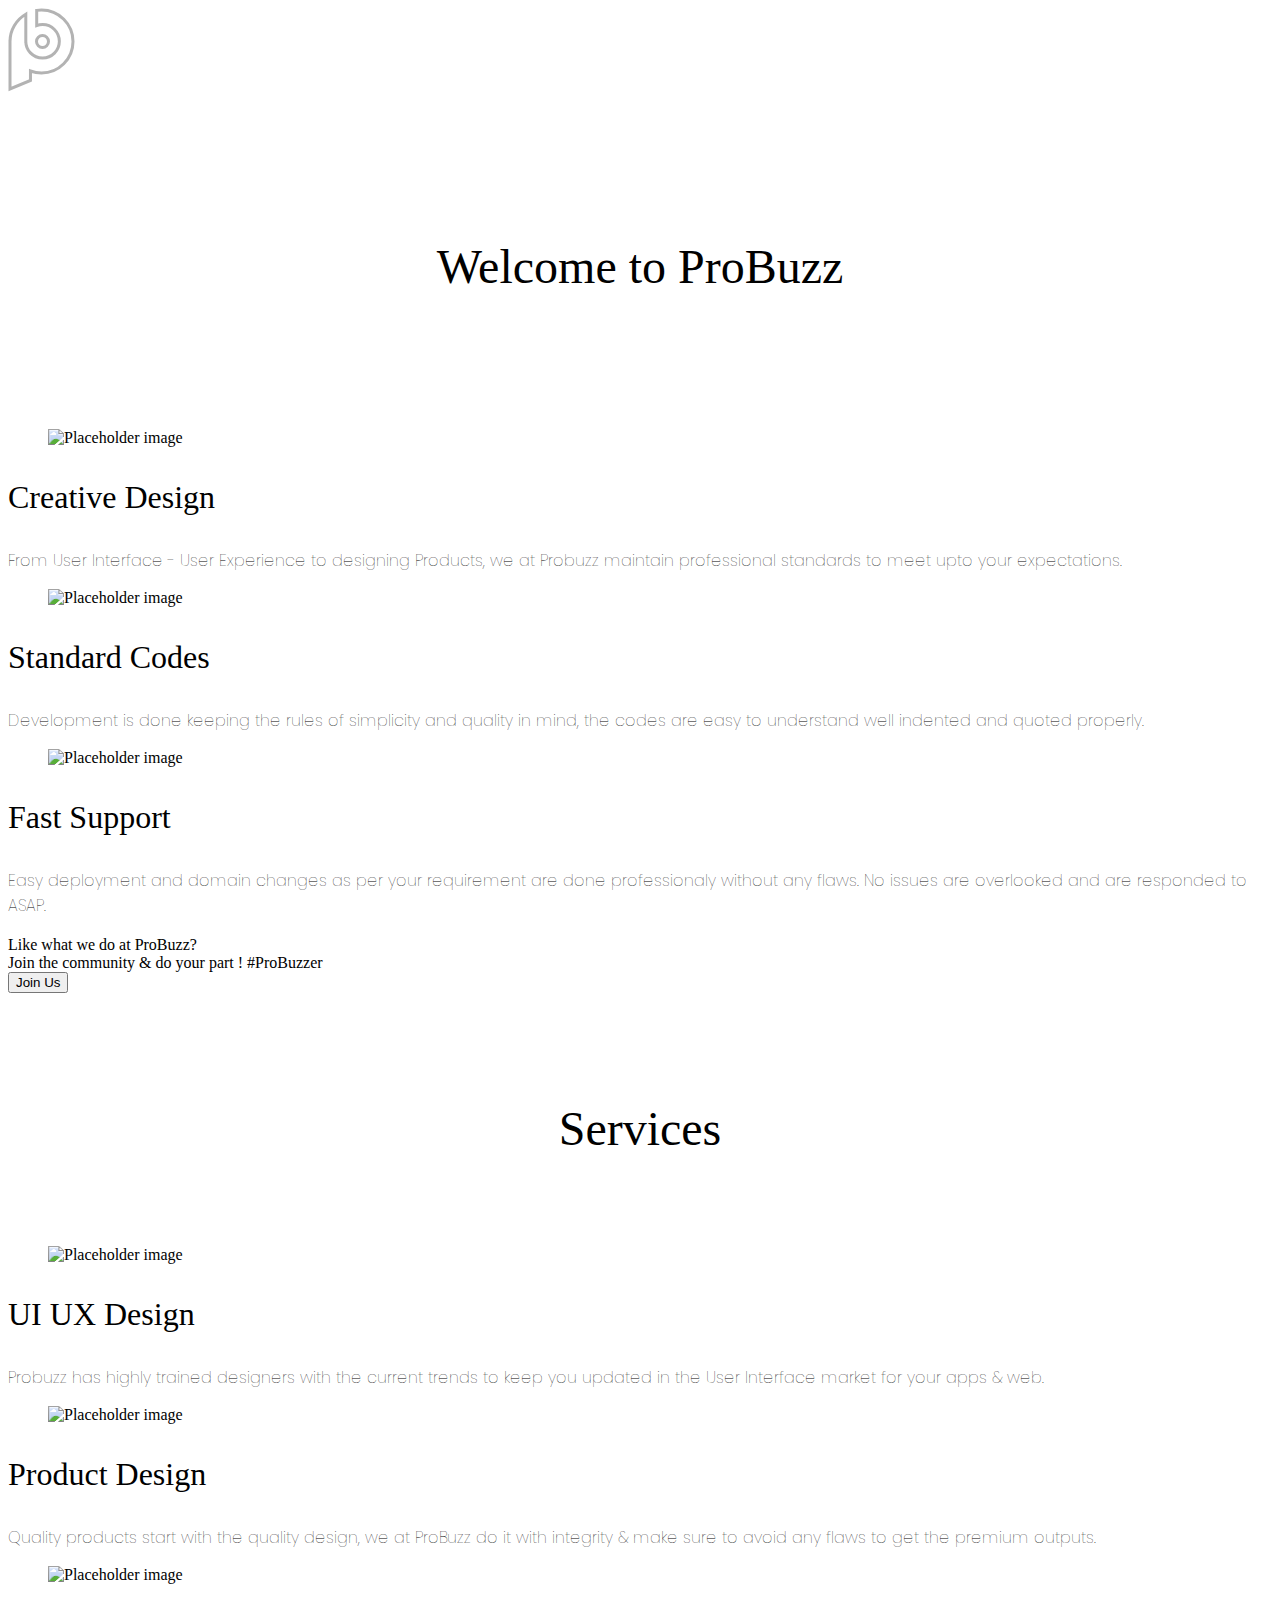
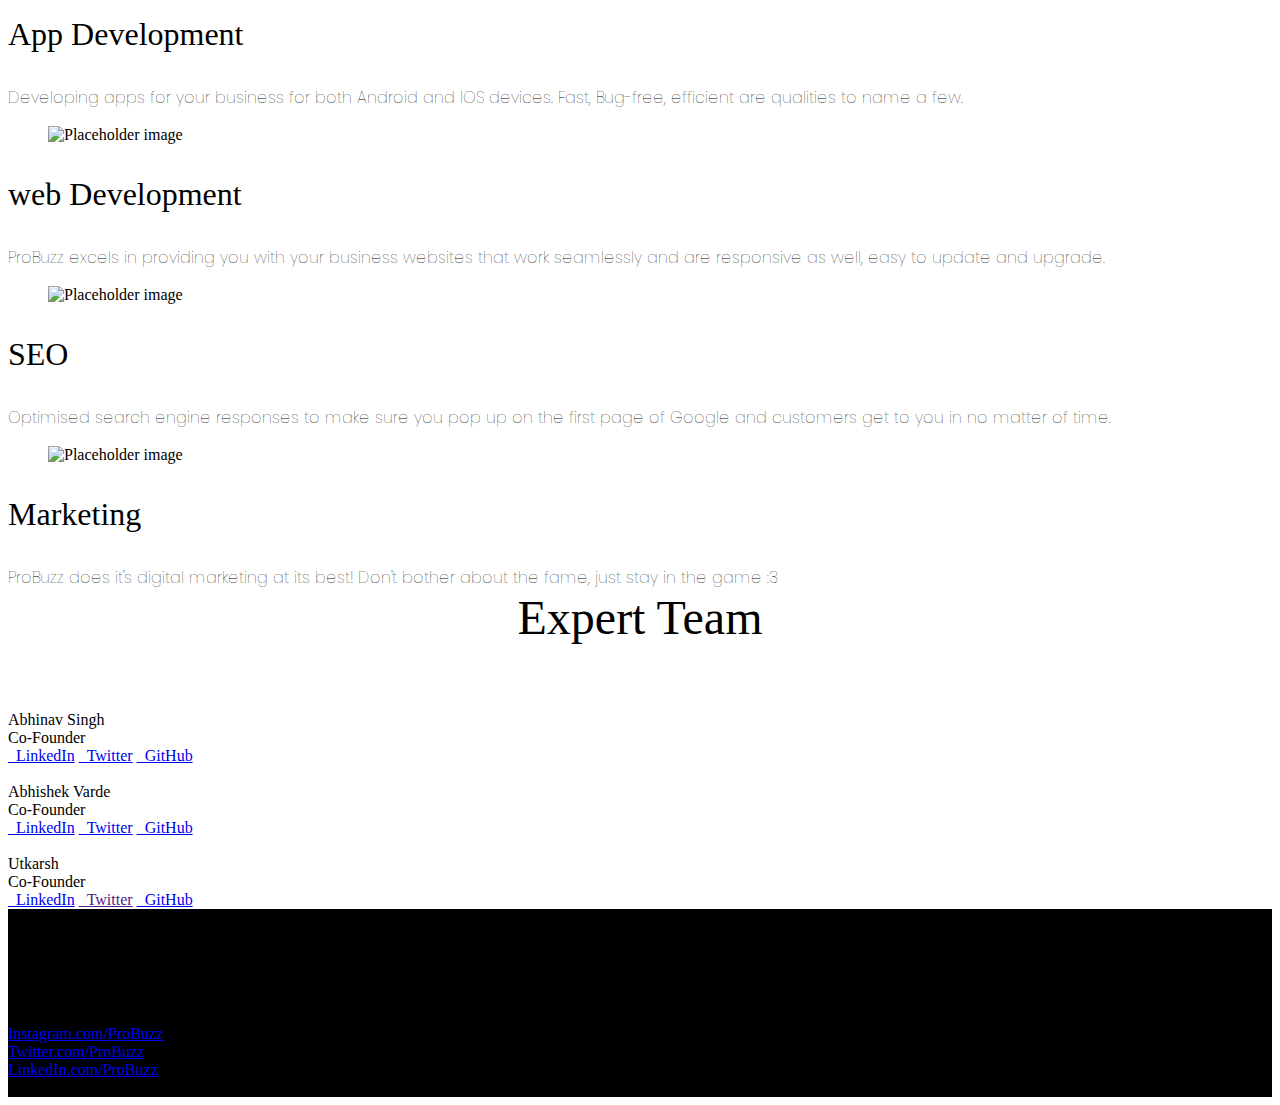
==== temp.html @ 4ebd01e2 "_black added" ====
<!DOCTYPE html>
<html lang="en">
  <head>
    <meta charset="UTF-8" />
    <meta http-equiv="X-UA-Compatible" content="IE=edge" />
    <meta name="viewport" content="width=device-width, initial-scale=1.0" />
    <link rel="stylesheet" href="./static/styles.css" />
    <link
      href="https://fonts.googleapis.com/css2?family=Teko&family=Poppins:wght@300;500&display=swap"
      rel="stylesheet"
    />
    <link
      rel="stylesheet"
      href="https://cdn.jsdelivr.net/npm/bulma@0.9.2/css/bulma.min.css"
    />
    <link
      rel="stylesheet"
      href="https://cdnjs.cloudflare.com/ajax/libs/font-awesome/5.15.3/css/all.min.css"
      integrity="sha512-iBBXm8fW90+nuLcSKlbmrPcLa0OT92xO1BIsZ+ywDWZCvqsWgccV3gFoRBv0z+8dLJgyAHIhR35VZc2oM/gI1w=="
      crossorigin="anonymous"
    />
    <script src="https://unpkg.com/scrollreveal"></script>
    <script src="./script/script.js" defer></script>
    <script
      src="https://code.jquery.com/jquery-3.6.0.min.js"
      integrity="sha256-/xUj+3OJU5yExlq6GSYGSHk7tPXikynS7ogEvDej/m4="
      crossorigin="anonymous"
    ></script>
    <title>ProBuzz</title>
  </head>
  <body>
    <div class="cover1" style="z-index: 10"></div>
    <div class="cover2" style="z-index: 11">
      <svg
        id="logo"
        width="67"
        height="84"
        viewBox="0 0 67 84"
        fill="none"
        xmlns="http://www.w3.org/2000/svg"
      >
        <path
          d="M33.5 2C31.8708 2 30.2657 2.12438 28.7008 2.3611V17.5914C30.5306 16.9053 32.5129 16.5321 34.5794 16.5321C43.8448 16.5321 51.3567 24.043 51.3567 33.3071C51.3567 42.5713 43.8448 50.0781 34.5794 50.0781C29.8163 50.0781 25.5187 48.092 22.465 44.9063C19.5999 41.9173 17.8343 37.873 17.8062 33.4114H17.8022V33.2951V6.18471C8.41236 11.5931 2.07223 21.6998 2.00401 33.2951H2V81L22.465 72.3979V63.0013C25.8959 64.2892 29.6157 64.9914 33.5 64.9914C50.8952 64.9914 65 50.8885 65 33.4957C65 16.1028 50.8952 2 33.5 2Z"
          stroke="#B3B3B3"
          stroke-width="3"
          stroke-miterlimit="10"
        />
        <circle cx="34.5" cy="33.5" r="6" stroke="#B3B3B3" stroke-width="3" />
      </svg>
    </div>

    <!-- removed navbar :) remove comment to know why :( -->
    <!-- <nav class="navbar is-black">
      <div class="container">
        <a
        role="button"
        class="navbar-burger"
        data-target="navMenu"
        aria-label="menu"
        aria-expanded="false"
      >
        <span aria-hidden="true"></span>
        <span aria-hidden="true"></span>
        <span aria-hidden="true"></span>
      </a>

      <div class="navbar-menu" id="navMenu">
        <div class="navbar-end is-black">
          <a href="" class="navbar-item">Home</a>
          <a href="" class="navbar-item">About</a>
          <a href="" class="navbar-item">Services</a>
          <a href="/portfolio.html" class="navbar-item">Portfolio</a>
          <a href="" class="navbar-item">Team</a>
          <a href="" class="navbar-item">Contact</a>
        </div>
      </div>
      </div>
    </nav> -->

    <section
      class="hero is-fullheight"
      style="background-image: url(./static/Rectangle\ 1.png)"
    >
      <div class="container">
        <div class="svg" style="padding-top: 5rem; scale: 150%">
          <svg
            width="163"
            height="59"
            viewBox="0 0 163 59"
            fill="none"
            xmlns="http://www.w3.org/2000/svg"
          >
            <path
              d="M44.328 9.52C43.816 7.664 42.024 4.144 37.992 1.968C28.84 -2.96 9.192 8.304 5.224 13.296C4.456 14.32 7.208 21.808 8.68 19.056C8.936 18.544 15.208 13.232 22.632 9.52C20.456 15.472 15.4 28.464 11.688 38.96C8.808 40.048 6.312 40.496 4.328 40.24C3.752 38.768 3.496 37.168 3.24 35.888C2.92 34.608 0.808 37.04 1 38.832C1.128 39.664 1.512 40.432 2.024 41.008C3.048 42.8 5.672 45.296 9.256 45.104H9.576C7.976 49.904 7.016 53.488 7.336 54.448C8.36 57.52 12.712 59.76 12.264 57.456C12.008 56.368 14.12 50.224 16.936 42.8C28.52 37.424 44.648 23.856 44.968 13.616C45.032 12.208 44.712 10.8 44.328 9.52ZM20.008 34.672C24.488 22.896 29.224 10.8 28.904 9.84C28.584 8.88 28.008 8.048 27.432 7.472C32.68 5.552 38.056 4.976 41.832 7.92C41.896 16.176 30.824 27.824 20.008 34.672ZM64.5025 23.536C63.9265 23.152 51.3825 43.056 45.1745 49.84C47.6705 40.24 56.4385 24.304 59.8945 21.808C60.4705 21.36 60.1505 20.592 59.4465 19.824C58.6785 18.736 57.2065 17.52 55.7345 17.648C53.4945 17.776 41.2705 24.752 38.5825 21.104C37.6865 19.824 37.4305 24.496 42.4225 26.48C44.0225 27.12 47.4785 26.032 50.9345 24.688C46.0705 32.816 40.1185 45.936 40.8865 50.288C41.2065 52.336 42.0385 53.552 42.8065 54.256C43.3185 54.896 43.9585 55.472 44.6625 55.344C47.7985 54.832 63.5425 29.808 65.0785 26.608C65.7185 25.264 64.8865 23.728 64.5025 23.536ZM84.7395 25.328C84.6115 24.752 83.2675 23.472 82.6275 23.536C82.3715 23.6 79.5555 26.096 75.9715 28.656C76.2275 27.312 76.2275 26.224 76.0355 25.456C75.9075 24.88 75.6515 24.368 75.2675 23.856C74.8835 22.576 72.8995 18.608 69.4435 19.12C65.6035 19.632 61.0595 23.28 60.0355 26.224C59.6515 27.312 59.6515 28.336 59.7795 29.232C56.1315 34.096 51.7795 42.736 52.8035 48.496C53.2515 50.992 55.6195 53.04 57.1555 54.064C58.0515 54.704 59.1395 55.28 60.0355 55.152C64.4515 54.384 71.5555 42.16 74.6915 33.328C79.9395 30.128 84.8675 25.648 84.7395 25.328ZM71.9395 22.96C72.1315 25.2 71.2995 28.592 69.9555 32.24C67.3955 33.456 64.8355 34.224 62.7235 33.776C64.2595 31.6 65.7955 30.192 67.0115 30C67.7795 29.872 66.6275 27.44 65.2195 26.224C67.2675 24.56 69.8915 23.28 71.9395 22.96ZM57.0275 51.632C56.0675 47.088 58.8195 39.664 62.0195 34.8C62.4035 35.184 62.9155 35.696 63.5555 36.08C64.7715 36.848 66.4355 36.848 68.2915 36.336C65.1555 43.184 60.6115 50.032 57.0275 51.632ZM101.732 24.048C101.54 25.776 96.8675 32.88 92.4515 38.448C94.1155 34.416 95.0755 30.832 94.7555 29.616C94.6275 29.04 94.3075 28.528 93.9875 28.144C93.6675 27.504 91.6195 25.584 89.6355 25.968C88.4835 26.224 85.6675 29.36 83.2995 32.88C87.1395 24.432 91.1715 16.624 91.8755 15.664C93.7955 13.104 87.2675 9.84 87.2035 10.672C87.2035 11.632 69.6035 46.256 70.8835 52.272C71.2675 54.32 75.9395 57.072 75.5555 54.704C75.2995 53.36 76.1315 50.416 77.4755 46.704C80.0355 41.456 85.9875 32.944 90.4675 29.616C89.1235 35.952 82.2115 48.944 77.6035 50.032C75.9395 50.48 79.9075 54.512 81.8915 53.808C83.6835 53.104 85.7955 50.736 87.7155 47.664C91.1715 45.04 102.884 29.744 103.78 26.288C104.356 24.048 101.86 22.832 101.732 24.048ZM125.56 23.984C125.24 26.16 115.704 42.672 110.008 47.152C110.776 40.112 118.904 28.016 119.672 25.136C119.864 24.24 117.176 21.872 115.896 22.128C115.832 22.128 115.768 22.256 115.576 22.448C113.4 24.432 102.392 40.176 97.2715 48.24C99.7035 38.064 109.368 23.728 108.984 22.384C108.472 20.656 104.248 18.416 104.056 19.824C103.864 20.784 91.4475 41.648 92.4715 49.392C92.8555 52.4 95.1595 54.448 96.3115 54.64C97.0795 55.024 97.9755 55.088 98.2315 54.384C99.1915 51.568 104.056 43.568 108.408 36.784C106.68 41.136 105.528 45.36 106.168 47.536C106.552 48.88 107.256 49.648 107.96 50.096C108.6 50.736 109.496 51.376 110.84 51.44C114.296 51.696 127.416 29.68 127.608 26.224C127.736 23.92 125.688 22.768 125.56 23.984ZM143.102 19.824C142.334 18.736 140.862 17.52 139.39 17.648C137.15 17.776 124.926 24.752 122.238 21.104C121.342 19.824 121.086 24.496 126.078 26.48C127.55 27.056 130.43 26.224 133.438 25.136C127.294 33.456 118.91 46.448 118.27 49.584C117.95 51.248 119.038 52.592 120.062 53.36C120.702 53.872 121.406 54.256 122.174 54.192C124.414 54.064 135.998 42.096 138.686 47.472C139.39 48.816 140.158 43.44 134.846 42.096C132.542 41.52 127.87 44.72 124.094 47.216C128.958 38.128 140.414 24.048 143.55 21.808C144.126 21.36 143.806 20.592 143.102 19.824ZM162.164 19.824C161.396 18.736 159.924 17.52 158.452 17.648C156.212 17.776 143.988 24.752 141.3 21.104C140.404 19.824 140.148 24.496 145.14 26.48C146.612 27.056 149.492 26.224 152.5 25.136C146.356 33.456 137.972 46.448 137.332 49.584C137.012 51.248 138.1 52.592 139.124 53.36C139.764 53.872 140.468 54.256 141.236 54.192C143.476 54.064 155.06 42.096 157.748 47.472C158.452 48.816 159.22 43.44 153.908 42.096C151.604 41.52 146.932 44.72 143.156 47.216C148.02 38.128 159.476 24.048 162.612 21.808C163.188 21.36 162.868 20.592 162.164 19.824Z"
              fill="white"
            />
          </svg>
        </div>
      </div>
    </section>
    <section class="section is-medium" style="text-align: center">
      <div class="container">
        <div class="title welcome" style="margin-bottom: 15vh; font-size: 3rem">
          Welcome to ProBuzz
        </div>
        <div class="columns" style="text-align: left">
          <div class="column is-4">
            <div class="card wcCard">
              <div class="card-content">
                <div class="media">
                  <div class="media-left">
                    <figure class="image is-48x48">
                      <img
                        src="./static/welcome/creativity 1.png"
                        alt="Placeholder image"
                      />
                    </figure>
                  </div>
                  <div class="media-content">
                    <p class="heading" style="font-size: 2rem">
                      Creative Design
                    </p>
                  </div>
                </div>
                <div
                  class="content"
                  style="font-family: 'Poppins'; font-weight: lighter"
                >
                  From User Interface - User Experience to designing Products,
                  we at Probuzz maintain professional standards to meet upto
                  your expectations.
                </div>
              </div>
            </div>
          </div>
          <div class="column is-4">
            <div class="card wcCard">
              <div class="card-content">
                <div class="media">
                  <div class="media-left">
                    <figure class="image is-48x48">
                      <img
                        src="./static/welcome/coding 1.png"
                        alt="Placeholder image"
                      />
                    </figure>
                  </div>
                  <div class="media-content">
                    <p class="heading" style="font-size: 2rem">
                      Standard Codes
                    </p>
                  </div>
                </div>
                <div
                  class="content"
                  style="font-family: 'Poppins'; font-weight: lighter"
                >
                  Development is done keeping the rules of simplicity and
                  quality in mind, the codes are easy to understand well
                  indented and quoted properly.
                </div>
              </div>
            </div>
          </div>
          <div class="column is-4">
            <div class="card wcCard">
              <div class="card-content">
                <div class="media">
                  <div class="media-left">
                    <figure class="image is-48x48">
                      <img
                        src="./static/welcome/support 1.png"
                        alt="Placeholder image"
                      />
                    </figure>
                  </div>
                  <div class="media-content">
                    <p class="heading" style="font-size: 2rem">Fast Support</p>
                  </div>
                </div>
                <div
                  class="content"
                  style="font-family: 'Poppins'; font-weight: lighter"
                >
                  Easy deployment and domain changes as per your requirement are
                  done professionaly without any flaws. No issues are overlooked
                  and are responded to ASAP.
                </div>
              </div>
            </div>
          </div>
        </div>
      </div>
    </section>

    <section class="c2a">
      <div class="rect">
        <div class="gfx" style="text-align: center">
          <img
            src="./static/welcome/Group 3.png"
            alt=""
            style="transform: translateY(-50%)"
          />
        </div>
      </div>
      <div class="container">
        <div class="c2atext">
          <div>Like what we do at ProBuzz?</div>
          <div class="subtitle">
            Join the community & do your part ! #ProBuzzer
          </div>
          <button class="button is-black" onclick="joinUs()">Join Us</button>
        </div>
      </div>
      <div class="rect2">
        <div class="gfx" style="text-align: center">
          <img
            src="./static/welcome/Group 2.png"
            alt=""
            style="transform: translateY(-50%)"
          />
        </div>
      </div>
    </section>

    <section class="section is-medium" style="text-align: center">
      <div class="title services" style="margin: 10vh 0; font-size: 3rem">
        Services
      </div>
      <div class="container">
        <div class="columns" style="text-align: left">
          <div class="column">
            <div class="card svcCard">
              <div class="card-content">
                <div class="media">
                  <div class="media-left">
                    <figure class="image is-48x48">
                      <img
                        src="./static/services/icons8-pen-100.png"
                        alt="Placeholder image"
                      />
                    </figure>
                  </div>
                  <div class="media-content">
                    <p class="heading" style="font-size: 2rem">UI UX Design</p>
                  </div>
                </div>
                <div
                  class="content"
                  style="font-family: 'Poppins'; font-weight: lighter"
                >
                  Probuzz has highly trained designers with the current trends
                  to keep you updated in the User Interface market for your apps
                  & web.
                </div>
              </div>
            </div>
          </div>
          <div class="column">
            <div class="card svcCard">
              <div class="card-content">
                <div class="media">
                  <div class="media-left">
                    <figure class="image is-48x48">
                      <img
                        src="./static/services/icons8-product-100.png"
                        alt="Placeholder image"
                      />
                    </figure>
                  </div>
                  <div class="media-content">
                    <p class="heading" style="font-size: 2rem">
                      Product Design
                    </p>
                  </div>
                </div>
                <div
                  class="content"
                  style="font-family: 'Poppins'; font-weight: lighter"
                >
                  Quality products start with the quality design, we at ProBuzz
                  do it with integrity & make sure to avoid any flaws to get the
                  premium outputs.
                </div>
              </div>
            </div>
          </div>
          <div class="column">
            <div class="card svcCard">
              <div class="card-content">
                <div class="media">
                  <div class="media-left">
                    <figure class="image is-48x48">
                      <img
                        src="./static/services/icons8-smartphone-tablet-100.png"
                        alt="Placeholder image"
                      />
                    </figure>
                  </div>
                  <div class="media-content">
                    <p class="heading" style="font-size: 2rem">
                      App Development
                    </p>
                  </div>
                </div>
                <div
                  class="content"
                  style="font-family: 'Poppins'; font-weight: lighter"
                >
                  Developing apps for your business for both Android and IOS
                  devices. Fast, Bug-free, efficient are qualities to name a
                  few.
                </div>
              </div>
            </div>
          </div>
        </div>
        <div class="columns" style="text-align: left">
          <div class="column">
            <div class="card svcCard">
              <div class="card-content">
                <div class="media">
                  <div class="media-left">
                    <figure class="image is-48x48">
                      <img
                        src="./static/services/icons8-website-100.png"
                        alt="Placeholder image"
                      />
                    </figure>
                  </div>
                  <div class="media-content">
                    <p class="heading" style="font-size: 2rem">
                      web Development
                    </p>
                  </div>
                </div>
                <div
                  class="content"
                  style="font-family: 'Poppins'; font-weight: lighter"
                >
                  ProBuzz excels in providing you with your business websites
                  that work seamlessly and are responsive as well, easy to
                  update and upgrade.
                </div>
              </div>
            </div>
          </div>
          <div class="column">
            <div class="card svcCard">
              <div class="card-content">
                <div class="media">
                  <div class="media-left">
                    <figure class="image is-48x48">
                      <img
                        src="./static/services/icons8-web-marketing-100.png"
                        alt="Placeholder image"
                      />
                    </figure>
                  </div>
                  <div class="media-content">
                    <p class="heading" style="font-size: 2rem">SEO</p>
                  </div>
                </div>
                <div
                  class="content"
                  style="font-family: 'Poppins'; font-weight: lighter"
                >
                  Optimised search engine responses to make sure you pop up on
                  the first page of Google and customers get to you in no matter
                  of time.
                </div>
              </div>
            </div>
          </div>
          <div class="column">
            <div class="card svcCard">
              <div class="card-content">
                <div class="media">
                  <div class="media-left">
                    <figure class="image is-48x48">
                      <img
                        src="./static/services/icons8-digital-signature-100.png"
                        alt="Placeholder image"
                      />
                    </figure>
                  </div>
                  <div class="media-content">
                    <p class="heading" style="font-size: 2rem">Marketing</p>
                  </div>
                </div>
                <div
                  class="content"
                  style="font-family: 'Poppins'; font-weight: lighter"
                >
                  ProBuzz does it's digital marketing at its best! Don't bother
                  about the fame, just stay in the game :3
                </div>
              </div>
            </div>
          </div>
        </div>
      </div>
    </section>

    <section class="section is-medium">
      <div class="container is-max-desktop">
        <div
          class="title team"
          style="text-align: center; font-size: 3rem; padding-bottom: 3rem"
        >
          Expert Team
        </div>
        <div class="columns">
          <div class="column">
            <div class="member">
              <div class="member-content">
                <div class="member-pic">
                  <img src="./static/teams/abhinav.jpg" alt="" />
                </div>
                <div class="member-name">Abhinav Singh</div>
                <div class="member-desc">Co-Founder</div>
                <div class="member-social">
                  <a target="_blank" href="https://www.linkedin.com/in/abhinavsinghpro/"
                    ><i class="fab fa-linkedin"></i>&ensp;LinkedIn</a
                  >
                  <a target="_blank" href="https://twitter.com/abhinavsinghpro"
                    ><i class="fab fa-twitter"></i>&ensp;Twitter</a
                  >
                  <a target="_blank" href="https://github.com/balagru"
                    ><i class="fab fa-github"></i>&ensp;GitHub</a
                  >
                </div>
              </div>
            </div>
          </div>
          <div class="column">
            <div class="member">
              <div class="member-content">
                <div class="member-pic">
                  <img src="./static/teams/abhishek.jpg" alt="" />
                </div>
                <div class="member-name">Abhishek Varde</div>
                <div class="member-desc">Co-Founder</div>
                <div class="member-social">
                  <a target="_blank" href="https://www.linkedin.com/in/abhishek-varde-630b88153"
                    ><i class="fab fa-linkedin"></i>&ensp;LinkedIn</a
                  >
                  <a target="_blank" href="https://twitter.com/AbhishekVarde?s=20"
                    ><i class="fab fa-twitter"></i>&ensp;Twitter</a
                  >
                  <a target="_blank" href="https://github.com/abhishekvarde"
                    ><i class="fab fa-github"></i>&ensp;GitHub</a
                  >
                </div>
              </div>
            </div>
          </div>
          <div class="column">
            <div class="member">
              <div class="member-content">
                <div class="member-pic">
                  <img src="./static/teams/utkarsh.jpg" alt="" />
                </div>
                <div class="member-name">Utkarsh</div>
                <div class="member-desc">Co-Founder</div>
                <div class="member-social">
                  <a target="_blank" href="https://www.linkedin.com/in/utkarsh-kumar-907a9a149/">
                    <i class="fab fa-linkedin"></i>&ensp;LinkedIn</a>
                  <a target="_blank" href=""><i class="fab fa-twitter"></i>&ensp;Twitter</a>
                  <a target="_blank" href="https://github.com/utkarshkumar387"><i class="fab fa-github">
                  </i>&ensp;GitHub</a>
                </div>
              </div>
            </div>
          </div>
        </div>
      </div>
    </section>

    <footer class="footer" style="background-color: black">
      <div class="container">
        <div class="columns">
          <div class="column">
            <div>
              <div class="heading" style="font-size: 1.2rem">probuzz 2021</div>
              <a href="/" style="text-decoration: none; color: inherit"
                >© probuzz.co.in</a
              >
              <br /><span>Nanded City, Pune - 411041</span> <br /><span
                >Reach us at <br />
                <a
                  href="info@probuzz.co.in"
                  style="text-decoration: none; color: inherit"
                >
                  <i class="fas fa-envelope"></i> info@probuzz.co.in</a
                ></span
              >
            </div>
          </div>
          <div class="column">
            <div>
              <div class="heading" style="font-size: 1.2rem">Follow Us :</div>
              <div class="social-media">
                <a href="https://www.instagram.com/probuzzco/"
                  ><i class="fab fa-instagram"></i> Instagram.com/ProBuzz</a
                >
                <br />
                <a href="https://twitter.com/ProBuzz1"
                  ><i class="fab fa-twitter"></i> Twitter.com/ProBuzz</a
                >
                <br />
                <a href="www.linkedin.com/in/probuzz"
                  ><i class="fab fa-linkedin"></i> LinkedIn.com/ProBuzz</a
                >
                <br />
              </div>
            </div>
          </div>
          <div class="column">
            <div class="subtitle">All Rights Reserved - ProBuzz 2021</div>
          </div>
        </div>
      </div>
    </footer>
  </body>
</html>
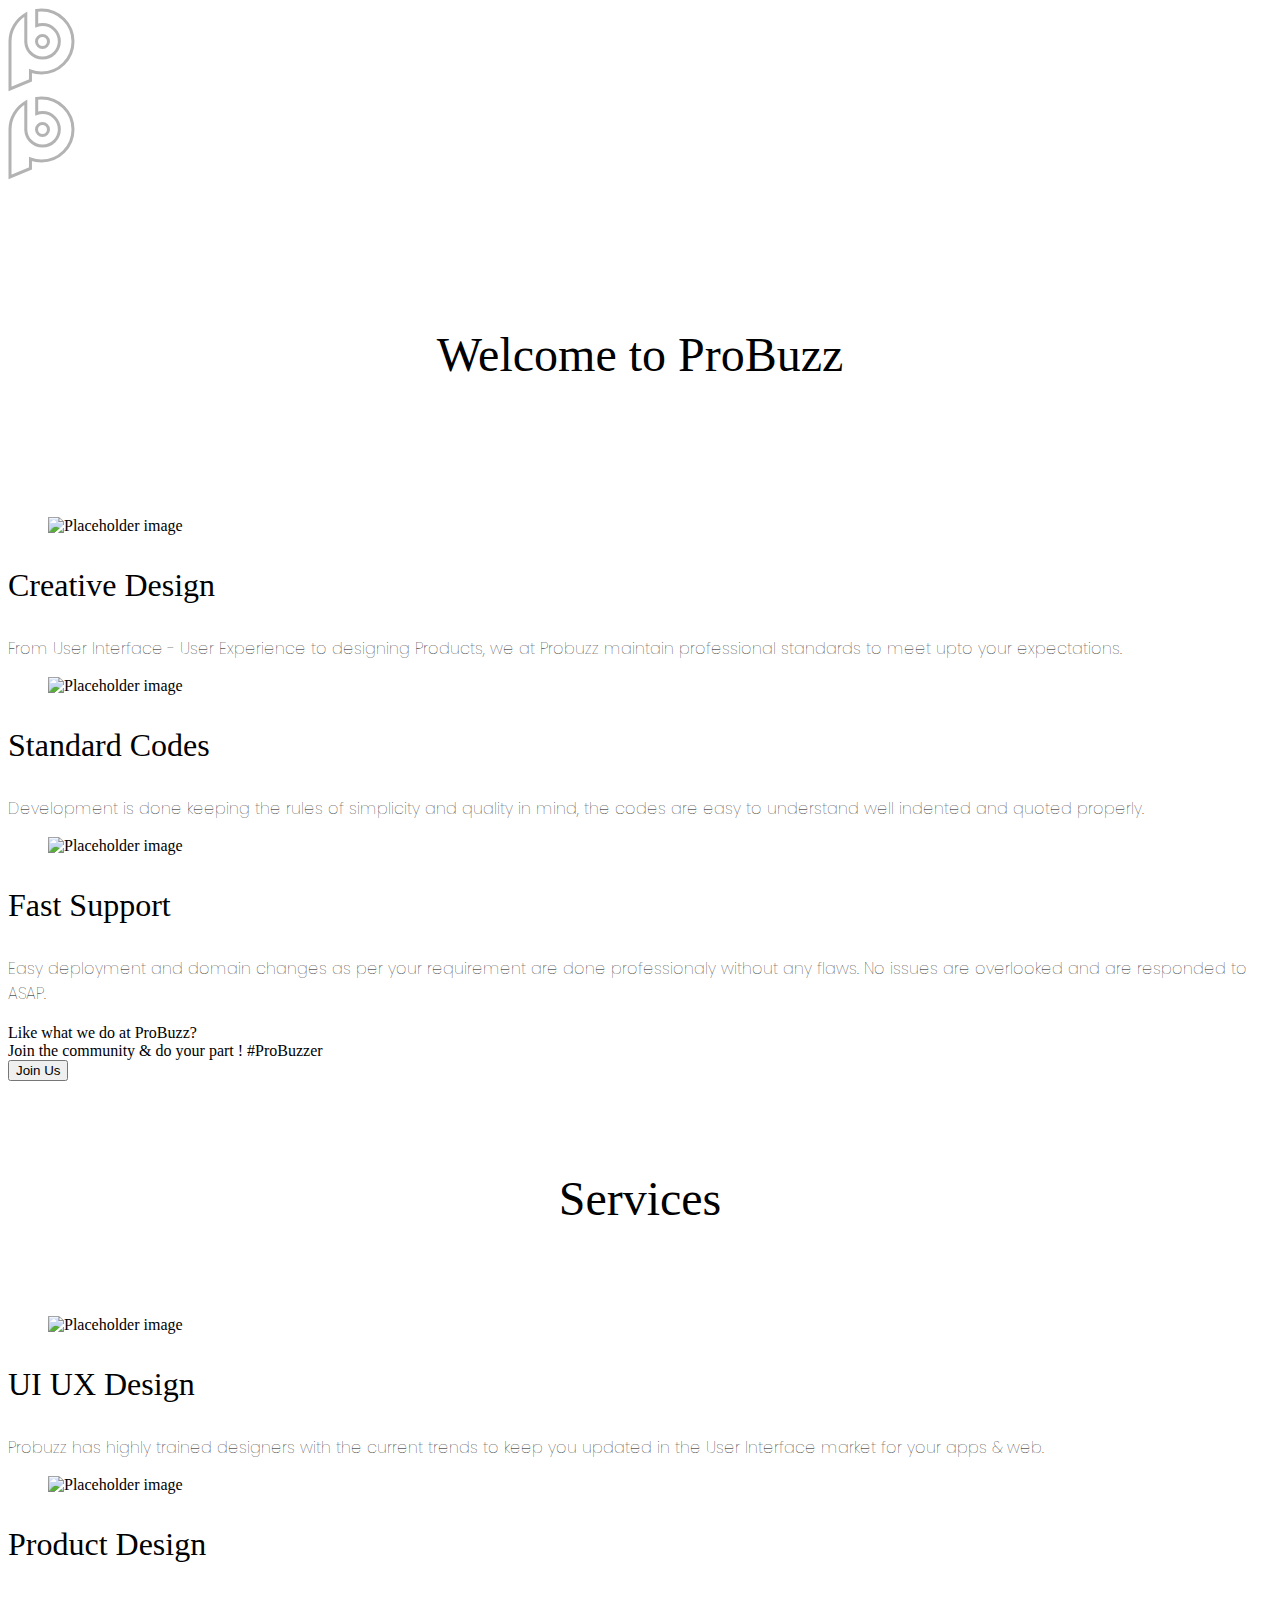
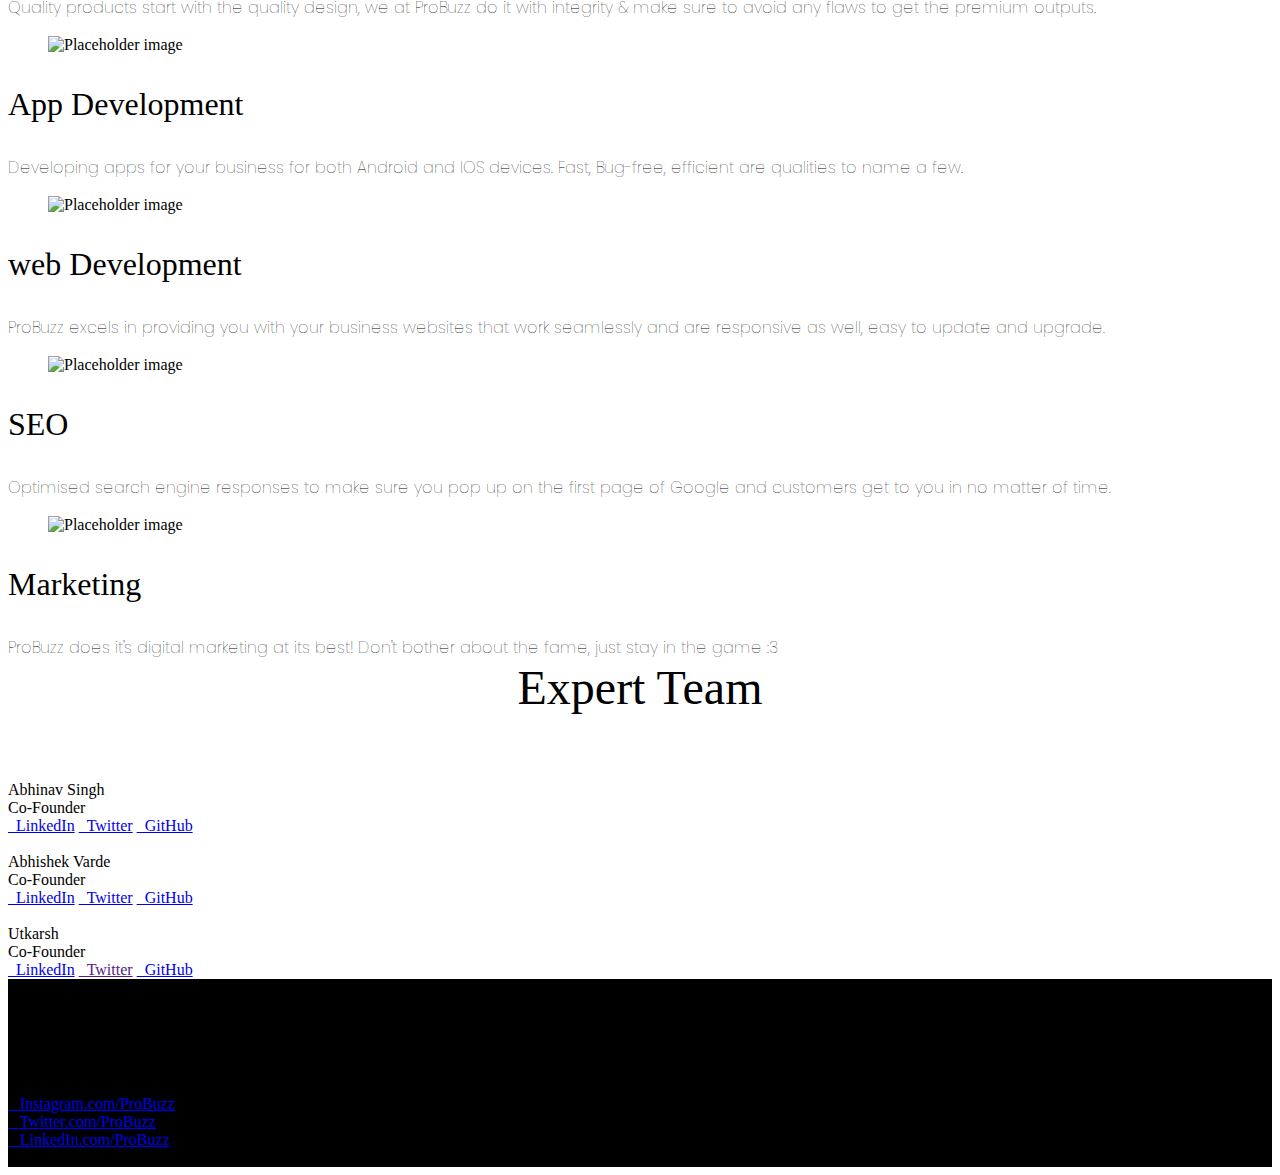
==== commit bf1ba762: "fixed footer" ====
--- a/temp.html
+++ b/temp.html
@@ -1,50 +1,73 @@
 <!DOCTYPE html>
 <html lang="en">
+
+<head>
+  <meta charset="UTF-8" />
+  <meta http-equiv="X-UA-Compatible" content="IE=edge" />
+  <meta name="viewport" content="width=device-width, initial-scale=1.0" />
+  <link rel="stylesheet" href="./static/styles.css" />
+  <link href="https://fonts.googleapis.com/css2?family=Teko&family=Poppins:wght@300;500&display=swap"
+    rel="stylesheet" />
+  <link rel="stylesheet" href="https://cdn.jsdelivr.net/npm/bulma@0.9.2/css/bulma.min.css" />
+  <link rel="stylesheet" href="https://cdnjs.cloudflare.com/ajax/libs/font-awesome/5.15.3/css/all.min.css"
+    integrity="sha512-iBBXm8fW90+nuLcSKlbmrPcLa0OT92xO1BIsZ+ywDWZCvqsWgccV3gFoRBv0z+8dLJgyAHIhR35VZc2oM/gI1w=="
+    crossorigin="anonymous" />
+  <script src="https://unpkg.com/scrollreveal"></script>
+  <script src="./script/script.js" defer></script>
+  <script src="https://code.jquery.com/jquery-3.6.0.min.js"
+    integrity="sha256-/xUj+3OJU5yExlq6GSYGSHk7tPXikynS7ogEvDej/m4=" crossorigin="anonymous"></script>
+  <title>ProBuzz</title>
+
+  <!-- Global site tag (gtag.js) - Google Analytics -->
+  <script async src="https://www.googletagmanager.com/gtag/js?id=G-0GPBDJLJZ0"></script>
+  <script>
+    window.dataLayer = window.dataLayer || [];
+    function gtag() { dataLayer.push(arguments); }
+    gtag('js', new Date());
+
+    gtag('config', 'G-0GPBDJLJZ0');
+  </script>
+
+
+
+</head>
+
+<body>
+  <div class="cover1" style="z-index: 10"></div>
+  <div class="cover2" style="z-index: 11">
+    <svg id="logo" width="67" height="84" viewBox="0 0 67 84" fill="none" xmlns="http://www.w3.org/2000/svg">
+      <path
+        d="M33.5 2C31.8708 2 30.2657 2.12438 28.7008 2.3611V17.5914C30.5306 16.9053 32.5129 16.5321 34.5794 16.5321C43.8448 16.5321 51.3567 24.043 51.3567 33.3071C51.3567 42.5713 43.8448 50.0781 34.5794 50.0781C29.8163 50.0781 25.5187 48.092 22.465 44.9063C19.5999 41.9173 17.8343 37.873 17.8062 33.4114H17.8022V33.2951V6.18471C8.41236 11.5931 2.07223 21.6998 2.00401 33.2951H2V81L22.465 72.3979V63.0013C25.8959 64.2892 29.6157 64.9914 33.5 64.9914C50.8952 64.9914 65 50.8885 65 33.4957C65 16.1028 50.8952 2 33.5 2Z"
+        stroke="#B3B3B3" stroke-width="3" stroke-miterlimit="10" />
+      <circle cx="34.5" cy="33.5" r="6" stroke="#B3B3B3" stroke-width="3" />
+    </svg>
+  </div>
+
   <head>
     <meta charset="UTF-8" />
     <meta http-equiv="X-UA-Compatible" content="IE=edge" />
     <meta name="viewport" content="width=device-width, initial-scale=1.0" />
     <link rel="stylesheet" href="./static/styles.css" />
-    <link
-      href="https://fonts.googleapis.com/css2?family=Teko&family=Poppins:wght@300;500&display=swap"
-      rel="stylesheet"
-    />
-    <link
-      rel="stylesheet"
-      href="https://cdn.jsdelivr.net/npm/bulma@0.9.2/css/bulma.min.css"
-    />
-    <link
-      rel="stylesheet"
-      href="https://cdnjs.cloudflare.com/ajax/libs/font-awesome/5.15.3/css/all.min.css"
+    <link href="https://fonts.googleapis.com/css2?family=Teko&family=Poppins:wght@300;500&display=swap"
+      rel="stylesheet" />
+    <link rel="stylesheet" href="https://cdn.jsdelivr.net/npm/bulma@0.9.2/css/bulma.min.css" />
+    <link rel="stylesheet" href="https://cdnjs.cloudflare.com/ajax/libs/font-awesome/5.15.3/css/all.min.css"
       integrity="sha512-iBBXm8fW90+nuLcSKlbmrPcLa0OT92xO1BIsZ+ywDWZCvqsWgccV3gFoRBv0z+8dLJgyAHIhR35VZc2oM/gI1w=="
-      crossorigin="anonymous"
-    />
+      crossorigin="anonymous" />
     <script src="https://unpkg.com/scrollreveal"></script>
     <script src="./script/script.js" defer></script>
-    <script
-      src="https://code.jquery.com/jquery-3.6.0.min.js"
-      integrity="sha256-/xUj+3OJU5yExlq6GSYGSHk7tPXikynS7ogEvDej/m4="
-      crossorigin="anonymous"
-    ></script>
+    <script src="https://code.jquery.com/jquery-3.6.0.min.js"
+      integrity="sha256-/xUj+3OJU5yExlq6GSYGSHk7tPXikynS7ogEvDej/m4=" crossorigin="anonymous"></script>
     <title>ProBuzz</title>
   </head>
+
   <body>
     <div class="cover1" style="z-index: 10"></div>
     <div class="cover2" style="z-index: 11">
-      <svg
-        id="logo"
-        width="67"
-        height="84"
-        viewBox="0 0 67 84"
-        fill="none"
-        xmlns="http://www.w3.org/2000/svg"
-      >
+      <svg id="logo" width="67" height="84" viewBox="0 0 67 84" fill="none" xmlns="http://www.w3.org/2000/svg">
         <path
           d="M33.5 2C31.8708 2 30.2657 2.12438 28.7008 2.3611V17.5914C30.5306 16.9053 32.5129 16.5321 34.5794 16.5321C43.8448 16.5321 51.3567 24.043 51.3567 33.3071C51.3567 42.5713 43.8448 50.0781 34.5794 50.0781C29.8163 50.0781 25.5187 48.092 22.465 44.9063C19.5999 41.9173 17.8343 37.873 17.8062 33.4114H17.8022V33.2951V6.18471C8.41236 11.5931 2.07223 21.6998 2.00401 33.2951H2V81L22.465 72.3979V63.0013C25.8959 64.2892 29.6157 64.9914 33.5 64.9914C50.8952 64.9914 65 50.8885 65 33.4957C65 16.1028 50.8952 2 33.5 2Z"
-          stroke="#B3B3B3"
-          stroke-width="3"
-          stroke-miterlimit="10"
-        />
+          stroke="#B3B3B3" stroke-width="3" stroke-miterlimit="10" />
         <circle cx="34.5" cy="33.5" r="6" stroke="#B3B3B3" stroke-width="3" />
       </svg>
     </div>
@@ -77,23 +100,13 @@
       </div>
     </nav> -->
 
-    <section
-      class="hero is-fullheight"
-      style="background-image: url(./static/Rectangle\ 1.png)"
-    >
+    <section class="hero is-fullheight" style="background-image: url(./static/Rectangle\ 1.png)">
       <div class="container">
         <div class="svg" style="padding-top: 5rem; scale: 150%">
-          <svg
-            width="163"
-            height="59"
-            viewBox="0 0 163 59"
-            fill="none"
-            xmlns="http://www.w3.org/2000/svg"
-          >
+          <svg width="163" height="59" viewBox="0 0 163 59" fill="none" xmlns="http://www.w3.org/2000/svg">
             <path
               d="M44.328 9.52C43.816 7.664 42.024 4.144 37.992 1.968C28.84 -2.96 9.192 8.304 5.224 13.296C4.456 14.32 7.208 21.808 8.68 19.056C8.936 18.544 15.208 13.232 22.632 9.52C20.456 15.472 15.4 28.464 11.688 38.96C8.808 40.048 6.312 40.496 4.328 40.24C3.752 38.768 3.496 37.168 3.24 35.888C2.92 34.608 0.808 37.04 1 38.832C1.128 39.664 1.512 40.432 2.024 41.008C3.048 42.8 5.672 45.296 9.256 45.104H9.576C7.976 49.904 7.016 53.488 7.336 54.448C8.36 57.52 12.712 59.76 12.264 57.456C12.008 56.368 14.12 50.224 16.936 42.8C28.52 37.424 44.648 23.856 44.968 13.616C45.032 12.208 44.712 10.8 44.328 9.52ZM20.008 34.672C24.488 22.896 29.224 10.8 28.904 9.84C28.584 8.88 28.008 8.048 27.432 7.472C32.68 5.552 38.056 4.976 41.832 7.92C41.896 16.176 30.824 27.824 20.008 34.672ZM64.5025 23.536C63.9265 23.152 51.3825 43.056 45.1745 49.84C47.6705 40.24 56.4385 24.304 59.8945 21.808C60.4705 21.36 60.1505 20.592 59.4465 19.824C58.6785 18.736 57.2065 17.52 55.7345 17.648C53.4945 17.776 41.2705 24.752 38.5825 21.104C37.6865 19.824 37.4305 24.496 42.4225 26.48C44.0225 27.12 47.4785 26.032 50.9345 24.688C46.0705 32.816 40.1185 45.936 40.8865 50.288C41.2065 52.336 42.0385 53.552 42.8065 54.256C43.3185 54.896 43.9585 55.472 44.6625 55.344C47.7985 54.832 63.5425 29.808 65.0785 26.608C65.7185 25.264 64.8865 23.728 64.5025 23.536ZM84.7395 25.328C84.6115 24.752 83.2675 23.472 82.6275 23.536C82.3715 23.6 79.5555 26.096 75.9715 28.656C76.2275 27.312 76.2275 26.224 76.0355 25.456C75.9075 24.88 75.6515 24.368 75.2675 23.856C74.8835 22.576 72.8995 18.608 69.4435 19.12C65.6035 19.632 61.0595 23.28 60.0355 26.224C59.6515 27.312 59.6515 28.336 59.7795 29.232C56.1315 34.096 51.7795 42.736 52.8035 48.496C53.2515 50.992 55.6195 53.04 57.1555 54.064C58.0515 54.704 59.1395 55.28 60.0355 55.152C64.4515 54.384 71.5555 42.16 74.6915 33.328C79.9395 30.128 84.8675 25.648 84.7395 25.328ZM71.9395 22.96C72.1315 25.2 71.2995 28.592 69.9555 32.24C67.3955 33.456 64.8355 34.224 62.7235 33.776C64.2595 31.6 65.7955 30.192 67.0115 30C67.7795 29.872 66.6275 27.44 65.2195 26.224C67.2675 24.56 69.8915 23.28 71.9395 22.96ZM57.0275 51.632C56.0675 47.088 58.8195 39.664 62.0195 34.8C62.4035 35.184 62.9155 35.696 63.5555 36.08C64.7715 36.848 66.4355 36.848 68.2915 36.336C65.1555 43.184 60.6115 50.032 57.0275 51.632ZM101.732 24.048C101.54 25.776 96.8675 32.88 92.4515 38.448C94.1155 34.416 95.0755 30.832 94.7555 29.616C94.6275 29.04 94.3075 28.528 93.9875 28.144C93.6675 27.504 91.6195 25.584 89.6355 25.968C88.4835 26.224 85.6675 29.36 83.2995 32.88C87.1395 24.432 91.1715 16.624 91.8755 15.664C93.7955 13.104 87.2675 9.84 87.2035 10.672C87.2035 11.632 69.6035 46.256 70.8835 52.272C71.2675 54.32 75.9395 57.072 75.5555 54.704C75.2995 53.36 76.1315 50.416 77.4755 46.704C80.0355 41.456 85.9875 32.944 90.4675 29.616C89.1235 35.952 82.2115 48.944 77.6035 50.032C75.9395 50.48 79.9075 54.512 81.8915 53.808C83.6835 53.104 85.7955 50.736 87.7155 47.664C91.1715 45.04 102.884 29.744 103.78 26.288C104.356 24.048 101.86 22.832 101.732 24.048ZM125.56 23.984C125.24 26.16 115.704 42.672 110.008 47.152C110.776 40.112 118.904 28.016 119.672 25.136C119.864 24.24 117.176 21.872 115.896 22.128C115.832 22.128 115.768 22.256 115.576 22.448C113.4 24.432 102.392 40.176 97.2715 48.24C99.7035 38.064 109.368 23.728 108.984 22.384C108.472 20.656 104.248 18.416 104.056 19.824C103.864 20.784 91.4475 41.648 92.4715 49.392C92.8555 52.4 95.1595 54.448 96.3115 54.64C97.0795 55.024 97.9755 55.088 98.2315 54.384C99.1915 51.568 104.056 43.568 108.408 36.784C106.68 41.136 105.528 45.36 106.168 47.536C106.552 48.88 107.256 49.648 107.96 50.096C108.6 50.736 109.496 51.376 110.84 51.44C114.296 51.696 127.416 29.68 127.608 26.224C127.736 23.92 125.688 22.768 125.56 23.984ZM143.102 19.824C142.334 18.736 140.862 17.52 139.39 17.648C137.15 17.776 124.926 24.752 122.238 21.104C121.342 19.824 121.086 24.496 126.078 26.48C127.55 27.056 130.43 26.224 133.438 25.136C127.294 33.456 118.91 46.448 118.27 49.584C117.95 51.248 119.038 52.592 120.062 53.36C120.702 53.872 121.406 54.256 122.174 54.192C124.414 54.064 135.998 42.096 138.686 47.472C139.39 48.816 140.158 43.44 134.846 42.096C132.542 41.52 127.87 44.72 124.094 47.216C128.958 38.128 140.414 24.048 143.55 21.808C144.126 21.36 143.806 20.592 143.102 19.824ZM162.164 19.824C161.396 18.736 159.924 17.52 158.452 17.648C156.212 17.776 143.988 24.752 141.3 21.104C140.404 19.824 140.148 24.496 145.14 26.48C146.612 27.056 149.492 26.224 152.5 25.136C146.356 33.456 137.972 46.448 137.332 49.584C137.012 51.248 138.1 52.592 139.124 53.36C139.764 53.872 140.468 54.256 141.236 54.192C143.476 54.064 155.06 42.096 157.748 47.472C158.452 48.816 159.22 43.44 153.908 42.096C151.604 41.52 146.932 44.72 143.156 47.216C148.02 38.128 159.476 24.048 162.612 21.808C163.188 21.36 162.868 20.592 162.164 19.824Z"
-              fill="white"
-            />
+              fill="white" />
           </svg>
         </div>
       </div>
@@ -110,10 +123,7 @@
                 <div class="media">
                   <div class="media-left">
                     <figure class="image is-48x48">
-                      <img
-                        src="./static/welcome/creativity 1.png"
-                        alt="Placeholder image"
-                      />
+                      <img src="./static/welcome/creativity 1.png" alt="Placeholder image" />
                     </figure>
                   </div>
                   <div class="media-content">
@@ -122,10 +132,7 @@
                     </p>
                   </div>
                 </div>
-                <div
-                  class="content"
-                  style="font-family: 'Poppins'; font-weight: lighter"
-                >
+                <div class="content" style="font-family: 'Poppins'; font-weight: lighter">
                   From User Interface - User Experience to designing Products,
                   we at Probuzz maintain professional standards to meet upto
                   your expectations.
@@ -139,10 +146,7 @@
                 <div class="media">
                   <div class="media-left">
                     <figure class="image is-48x48">
-                      <img
-                        src="./static/welcome/coding 1.png"
-                        alt="Placeholder image"
-                      />
+                      <img src="./static/welcome/coding 1.png" alt="Placeholder image" />
                     </figure>
                   </div>
                   <div class="media-content">
@@ -151,10 +155,7 @@
                     </p>
                   </div>
                 </div>
-                <div
-                  class="content"
-                  style="font-family: 'Poppins'; font-weight: lighter"
-                >
+                <div class="content" style="font-family: 'Poppins'; font-weight: lighter">
                   Development is done keeping the rules of simplicity and
                   quality in mind, the codes are easy to understand well
                   indented and quoted properly.
@@ -168,20 +169,14 @@
                 <div class="media">
                   <div class="media-left">
                     <figure class="image is-48x48">
-                      <img
-                        src="./static/welcome/support 1.png"
-                        alt="Placeholder image"
-                      />
+                      <img src="./static/welcome/support 1.png" alt="Placeholder image" />
                     </figure>
                   </div>
                   <div class="media-content">
                     <p class="heading" style="font-size: 2rem">Fast Support</p>
                   </div>
                 </div>
-                <div
-                  class="content"
-                  style="font-family: 'Poppins'; font-weight: lighter"
-                >
+                <div class="content" style="font-family: 'Poppins'; font-weight: lighter">
                   Easy deployment and domain changes as per your requirement are
                   done professionaly without any flaws. No issues are overlooked
                   and are responded to ASAP.
@@ -196,11 +191,7 @@
     <section class="c2a">
       <div class="rect">
         <div class="gfx" style="text-align: center">
-          <img
-            src="./static/welcome/Group 3.png"
-            alt=""
-            style="transform: translateY(-50%)"
-          />
+          <img src="./static/welcome/Group 3.png" alt="" style="transform: translateY(-50%)" />
         </div>
       </div>
       <div class="container">
@@ -212,15 +203,6 @@
           <button class="button is-black" onclick="joinUs()">Join Us</button>
         </div>
       </div>
-      <div class="rect2">
-        <div class="gfx" style="text-align: center">
-          <img
-            src="./static/welcome/Group 2.png"
-            alt=""
-            style="transform: translateY(-50%)"
-          />
-        </div>
-      </div>
     </section>
 
     <section class="section is-medium" style="text-align: center">
@@ -235,20 +217,14 @@
                 <div class="media">
                   <div class="media-left">
                     <figure class="image is-48x48">
-                      <img
-                        src="./static/services/icons8-pen-100.png"
-                        alt="Placeholder image"
-                      />
+                      <img src="./static/services/icons8-pen-100.png" alt="Placeholder image" />
                     </figure>
                   </div>
                   <div class="media-content">
                     <p class="heading" style="font-size: 2rem">UI UX Design</p>
                   </div>
                 </div>
-                <div
-                  class="content"
-                  style="font-family: 'Poppins'; font-weight: lighter"
-                >
+                <div class="content" style="font-family: 'Poppins'; font-weight: lighter">
                   Probuzz has highly trained designers with the current trends
                   to keep you updated in the User Interface market for your apps
                   & web.
@@ -262,10 +238,7 @@
                 <div class="media">
                   <div class="media-left">
                     <figure class="image is-48x48">
-                      <img
-                        src="./static/services/icons8-product-100.png"
-                        alt="Placeholder image"
-                      />
+                      <img src="./static/services/icons8-product-100.png" alt="Placeholder image" />
                     </figure>
                   </div>
                   <div class="media-content">
@@ -274,10 +247,7 @@
                     </p>
                   </div>
                 </div>
-                <div
-                  class="content"
-                  style="font-family: 'Poppins'; font-weight: lighter"
-                >
+                <div class="content" style="font-family: 'Poppins'; font-weight: lighter">
                   Quality products start with the quality design, we at ProBuzz
                   do it with integrity & make sure to avoid any flaws to get the
                   premium outputs.
@@ -291,10 +261,7 @@
                 <div class="media">
                   <div class="media-left">
                     <figure class="image is-48x48">
-                      <img
-                        src="./static/services/icons8-smartphone-tablet-100.png"
-                        alt="Placeholder image"
-                      />
+                      <img src="./static/services/icons8-smartphone-tablet-100.png" alt="Placeholder image" />
                     </figure>
                   </div>
                   <div class="media-content">
@@ -303,10 +270,7 @@
                     </p>
                   </div>
                 </div>
-                <div
-                  class="content"
-                  style="font-family: 'Poppins'; font-weight: lighter"
-                >
+                <div class="content" style="font-family: 'Poppins'; font-weight: lighter">
                   Developing apps for your business for both Android and IOS
                   devices. Fast, Bug-free, efficient are qualities to name a
                   few.
@@ -322,10 +286,7 @@
                 <div class="media">
                   <div class="media-left">
                     <figure class="image is-48x48">
-                      <img
-                        src="./static/services/icons8-website-100.png"
-                        alt="Placeholder image"
-                      />
+                      <img src="./static/services/icons8-website-100.png" alt="Placeholder image" />
                     </figure>
                   </div>
                   <div class="media-content">
@@ -334,10 +295,7 @@
                     </p>
                   </div>
                 </div>
-                <div
-                  class="content"
-                  style="font-family: 'Poppins'; font-weight: lighter"
-                >
+                <div class="content" style="font-family: 'Poppins'; font-weight: lighter">
                   ProBuzz excels in providing you with your business websites
                   that work seamlessly and are responsive as well, easy to
                   update and upgrade.
@@ -351,20 +309,14 @@
                 <div class="media">
                   <div class="media-left">
                     <figure class="image is-48x48">
-                      <img
-                        src="./static/services/icons8-web-marketing-100.png"
-                        alt="Placeholder image"
-                      />
+                      <img src="./static/services/icons8-web-marketing-100.png" alt="Placeholder image" />
                     </figure>
                   </div>
                   <div class="media-content">
                     <p class="heading" style="font-size: 2rem">SEO</p>
                   </div>
                 </div>
-                <div
-                  class="content"
-                  style="font-family: 'Poppins'; font-weight: lighter"
-                >
+                <div class="content" style="font-family: 'Poppins'; font-weight: lighter">
                   Optimised search engine responses to make sure you pop up on
                   the first page of Google and customers get to you in no matter
                   of time.
@@ -378,20 +330,14 @@
                 <div class="media">
                   <div class="media-left">
                     <figure class="image is-48x48">
-                      <img
-                        src="./static/services/icons8-digital-signature-100.png"
-                        alt="Placeholder image"
-                      />
+                      <img src="./static/services/icons8-digital-signature-100.png" alt="Placeholder image" />
                     </figure>
                   </div>
                   <div class="media-content">
                     <p class="heading" style="font-size: 2rem">Marketing</p>
                   </div>
                 </div>
-                <div
-                  class="content"
-                  style="font-family: 'Poppins'; font-weight: lighter"
-                >
+                <div class="content" style="font-family: 'Poppins'; font-weight: lighter">
                   ProBuzz does it's digital marketing at its best! Don't bother
                   about the fame, just stay in the game :3
                 </div>
@@ -404,10 +350,7 @@
 
     <section class="section is-medium">
       <div class="container is-max-desktop">
-        <div
-          class="title team"
-          style="text-align: center; font-size: 3rem; padding-bottom: 3rem"
-        >
+        <div class="title team" style="text-align: center; font-size: 3rem; padding-bottom: 3rem">
           Expert Team
         </div>
         <div class="columns">
@@ -420,15 +363,11 @@
                 <div class="member-name">Abhinav Singh</div>
                 <div class="member-desc">Co-Founder</div>
                 <div class="member-social">
-                  <a target="_blank" href="https://www.linkedin.com/in/abhinavsinghpro/"
-                    ><i class="fab fa-linkedin"></i>&ensp;LinkedIn</a
-                  >
-                  <a target="_blank" href="https://twitter.com/abhinavsinghpro"
-                    ><i class="fab fa-twitter"></i>&ensp;Twitter</a
-                  >
-                  <a target="_blank" href="https://github.com/balagru"
-                    ><i class="fab fa-github"></i>&ensp;GitHub</a
-                  >
+                  <a target="_blank" href="https://www.linkedin.com/in/abhinavsinghpro/"><i
+                      class="fab fa-linkedin"></i>&ensp;LinkedIn</a>
+                  <a target="_blank" href="https://twitter.com/abhinavsinghpro"><i
+                      class="fab fa-twitter"></i>&ensp;Twitter</a>
+                  <a target="_blank" href="https://github.com/balagru"><i class="fab fa-github"></i>&ensp;GitHub</a>
                 </div>
               </div>
             </div>
@@ -442,15 +381,12 @@
                 <div class="member-name">Abhishek Varde</div>
                 <div class="member-desc">Co-Founder</div>
                 <div class="member-social">
-                  <a target="_blank" href="https://www.linkedin.com/in/abhishek-varde-630b88153"
-                    ><i class="fab fa-linkedin"></i>&ensp;LinkedIn</a
-                  >
-                  <a target="_blank" href="https://twitter.com/AbhishekVarde?s=20"
-                    ><i class="fab fa-twitter"></i>&ensp;Twitter</a
-                  >
-                  <a target="_blank" href="https://github.com/abhishekvarde"
-                    ><i class="fab fa-github"></i>&ensp;GitHub</a
-                  >
+                  <a target="_blank" href="https://www.linkedin.com/in/abhishek-varde-630b88153"><i
+                      class="fab fa-linkedin"></i>&ensp;LinkedIn</a>
+                  <a target="_blank" href="https://twitter.com/AbhishekVarde?s=20"><i
+                      class="fab fa-twitter"></i>&ensp;Twitter</a>
+                  <a target="_blank" href="https://github.com/abhishekvarde"><i
+                      class="fab fa-github"></i>&ensp;GitHub</a>
                 </div>
               </div>
             </div>
@@ -468,7 +404,7 @@
                     <i class="fab fa-linkedin"></i>&ensp;LinkedIn</a>
                   <a target="_blank" href=""><i class="fab fa-twitter"></i>&ensp;Twitter</a>
                   <a target="_blank" href="https://github.com/utkarshkumar387"><i class="fab fa-github">
-                  </i>&ensp;GitHub</a>
+                    </i>&ensp;GitHub</a>
                 </div>
               </div>
             </div>
@@ -483,35 +419,22 @@
           <div class="column">
             <div>
               <div class="heading" style="font-size: 1.2rem">probuzz 2021</div>
-              <a href="/" style="text-decoration: none; color: inherit"
-                >© probuzz.co.in</a
-              >
-              <br /><span>Nanded City, Pune - 411041</span> <br /><span
-                >Reach us at <br />
-                <a
-                  href="info@probuzz.co.in"
-                  style="text-decoration: none; color: inherit"
-                >
-                  <i class="fas fa-envelope"></i> info@probuzz.co.in</a
-                ></span
-              >
+              <a href="/" style="text-decoration: none; color: inherit">©&ensp;probuzz.co.in</a>
+              <br /><span>Nanded City, Pune - 411041</span> <br /><span>Reach us at <br />
+                <a href="info@probuzz.co.in" style="text-decoration: none; color: inherit">
+                  <i class="fas fa-envelope">&ensp;</i> info@probuzz.co.in</a></span>
             </div>
           </div>
           <div class="column">
             <div>
               <div class="heading" style="font-size: 1.2rem">Follow Us :</div>
               <div class="social-media">
-                <a href="https://www.instagram.com/probuzzco/"
-                  ><i class="fab fa-instagram"></i> Instagram.com/ProBuzz</a
-                >
+                <a href="https://www.instagram.com/probuzzco/"><i class="fab fa-instagram">&ensp;</i>
+                  Instagram.com/ProBuzz</a>
                 <br />
-                <a href="https://twitter.com/ProBuzz1"
-                  ><i class="fab fa-twitter"></i> Twitter.com/ProBuzz</a
-                >
+                <a href="https://twitter.com/ProBuzz1"><i class="fab fa-twitter">&ensp;</i> Twitter.com/ProBuzz</a>
                 <br />
-                <a href="www.linkedin.com/in/probuzz"
-                  ><i class="fab fa-linkedin"></i> LinkedIn.com/ProBuzz</a
-                >
+                <a href="www.linkedin.com/in/probuzz"><i class="fab fa-linkedin">&ensp;</i> LinkedIn.com/ProBuzz</a>
                 <br />
               </div>
             </div>
@@ -523,4 +446,5 @@
       </div>
     </footer>
   </body>
-</html>
+
+</html>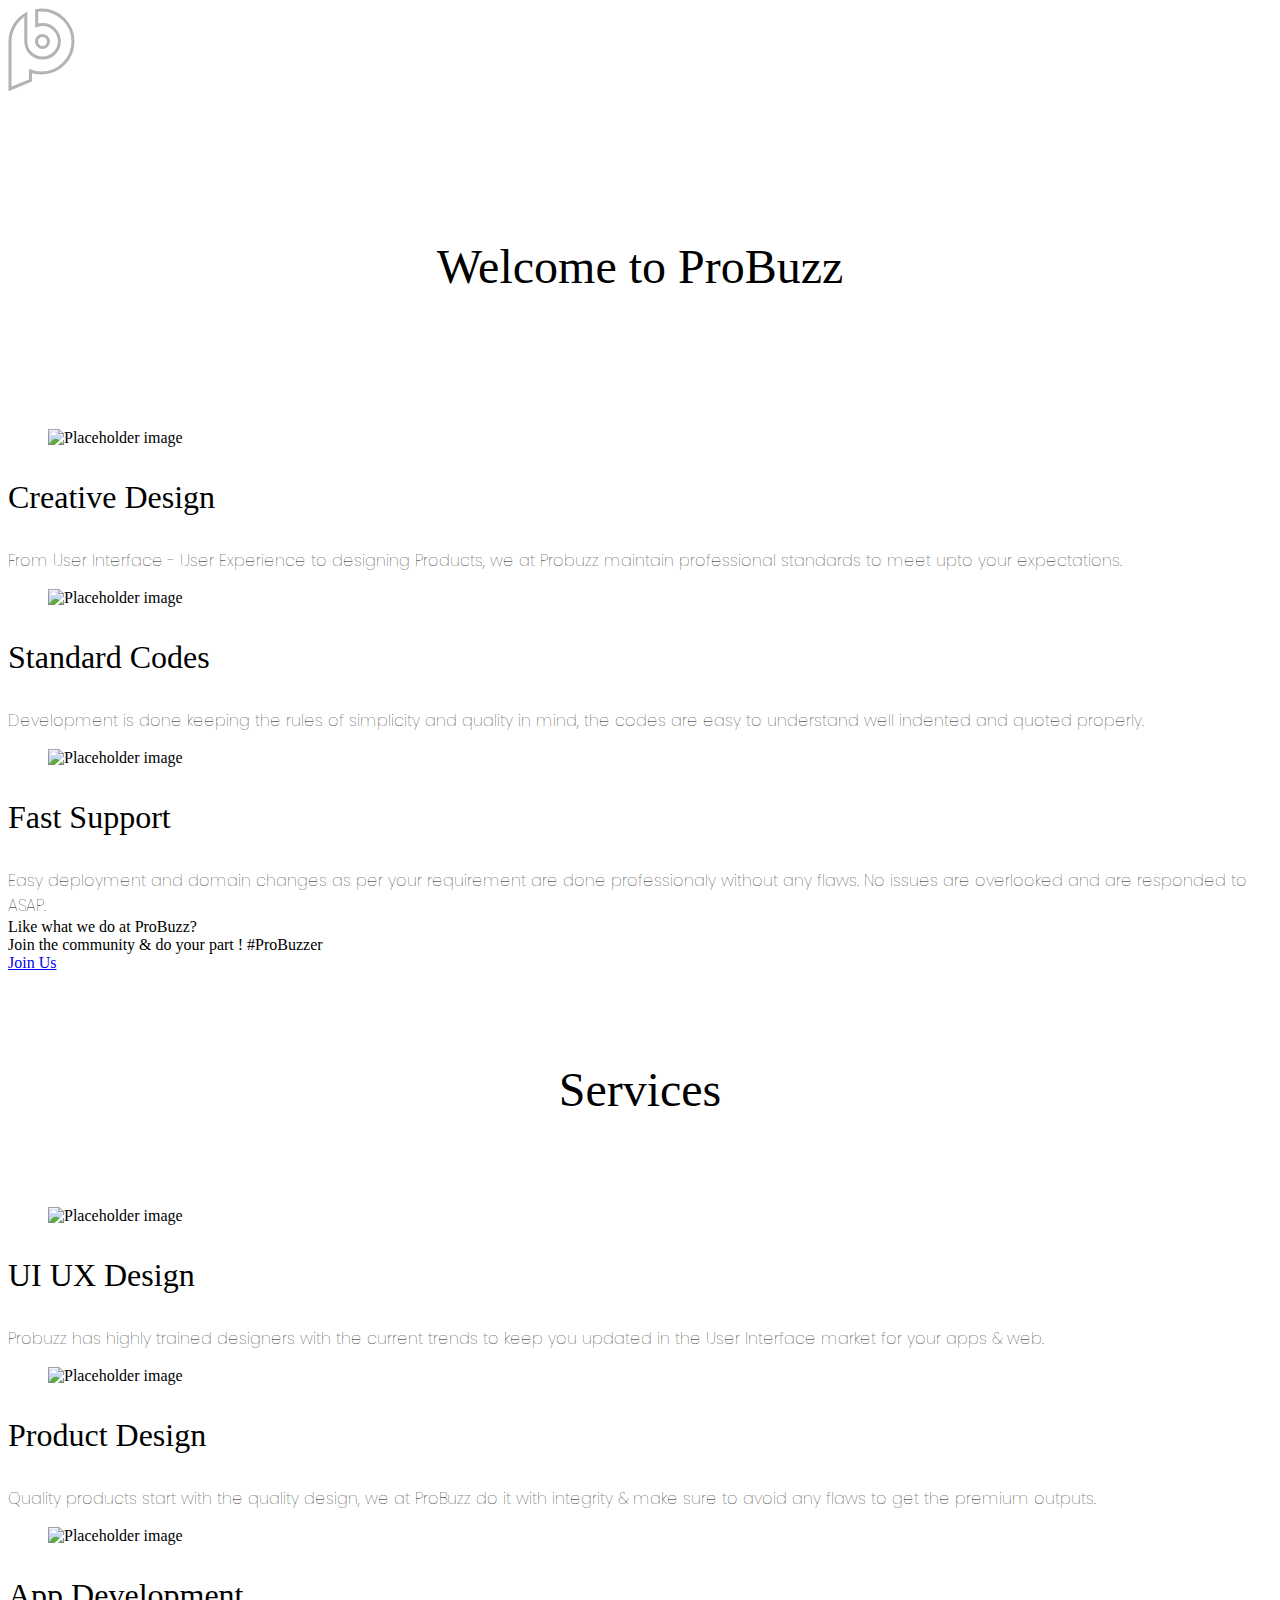
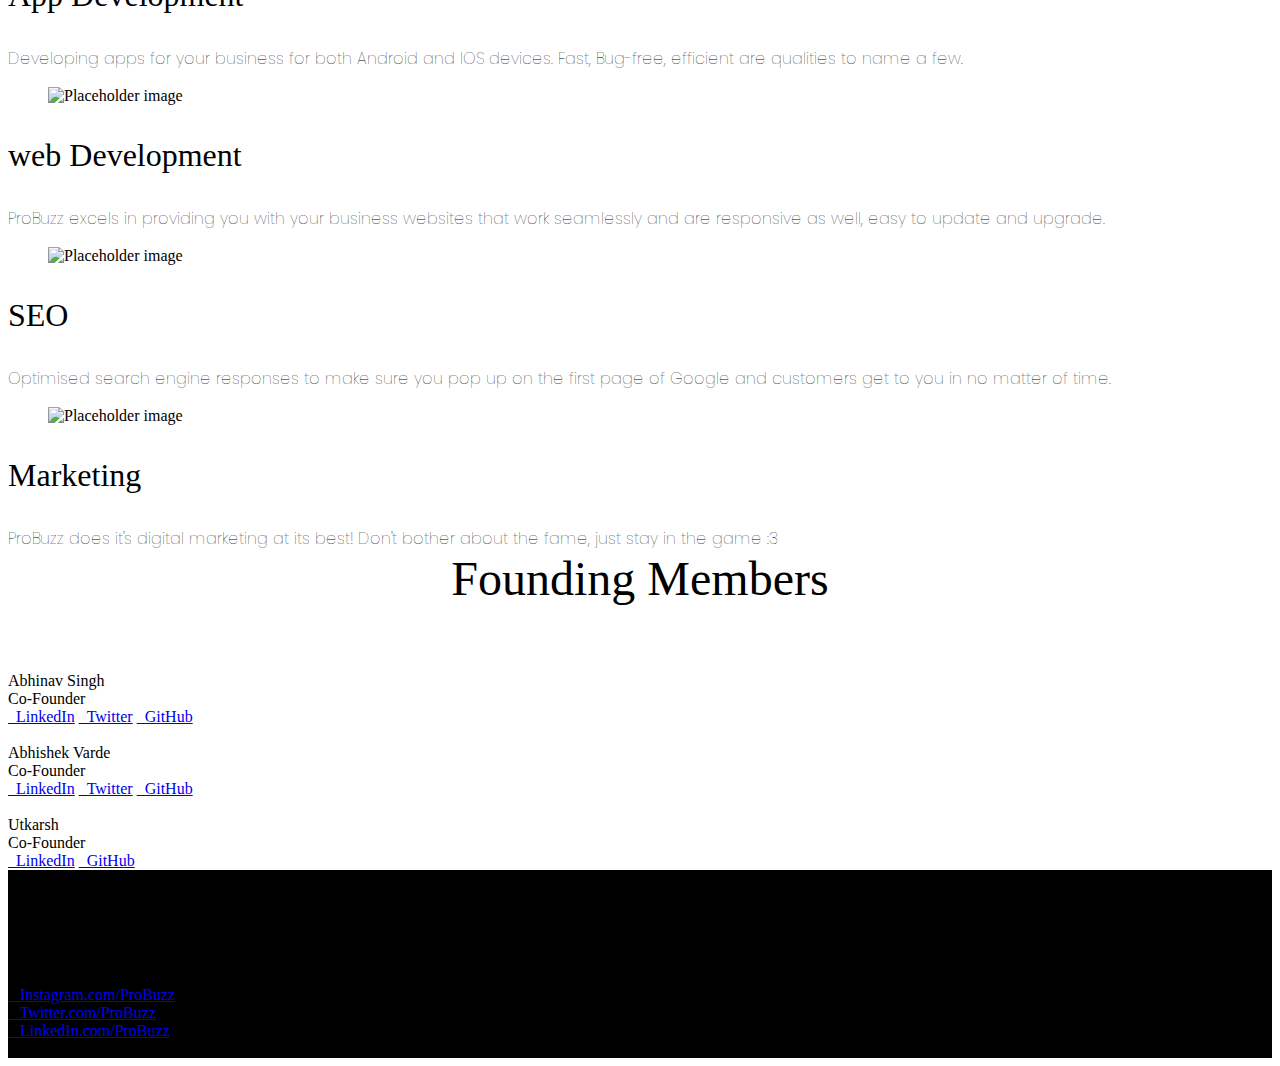
==== commit 8080dd05: "founding members link fix" ====
--- a/temp.html
+++ b/temp.html
@@ -1,73 +1,66 @@
 <!DOCTYPE html>
 <html lang="en">
-
-<head>
-  <meta charset="UTF-8" />
-  <meta http-equiv="X-UA-Compatible" content="IE=edge" />
-  <meta name="viewport" content="width=device-width, initial-scale=1.0" />
-  <link rel="stylesheet" href="./static/styles.css" />
-  <link href="https://fonts.googleapis.com/css2?family=Teko&family=Poppins:wght@300;500&display=swap"
-    rel="stylesheet" />
-  <link rel="stylesheet" href="https://cdn.jsdelivr.net/npm/bulma@0.9.2/css/bulma.min.css" />
-  <link rel="stylesheet" href="https://cdnjs.cloudflare.com/ajax/libs/font-awesome/5.15.3/css/all.min.css"
-    integrity="sha512-iBBXm8fW90+nuLcSKlbmrPcLa0OT92xO1BIsZ+ywDWZCvqsWgccV3gFoRBv0z+8dLJgyAHIhR35VZc2oM/gI1w=="
-    crossorigin="anonymous" />
-  <script src="https://unpkg.com/scrollreveal"></script>
-  <script src="./script/script.js" defer></script>
-  <script src="https://code.jquery.com/jquery-3.6.0.min.js"
-    integrity="sha256-/xUj+3OJU5yExlq6GSYGSHk7tPXikynS7ogEvDej/m4=" crossorigin="anonymous"></script>
-  <title>ProBuzz</title>
-
-  <!-- Global site tag (gtag.js) - Google Analytics -->
-  <script async src="https://www.googletagmanager.com/gtag/js?id=G-0GPBDJLJZ0"></script>
-  <script>
-    window.dataLayer = window.dataLayer || [];
-    function gtag() { dataLayer.push(arguments); }
-    gtag('js', new Date());
-
-    gtag('config', 'G-0GPBDJLJZ0');
-  </script>
-
-
-
-</head>
-
-<body>
-  <div class="cover1" style="z-index: 10"></div>
-  <div class="cover2" style="z-index: 11">
-    <svg id="logo" width="67" height="84" viewBox="0 0 67 84" fill="none" xmlns="http://www.w3.org/2000/svg">
-      <path
-        d="M33.5 2C31.8708 2 30.2657 2.12438 28.7008 2.3611V17.5914C30.5306 16.9053 32.5129 16.5321 34.5794 16.5321C43.8448 16.5321 51.3567 24.043 51.3567 33.3071C51.3567 42.5713 43.8448 50.0781 34.5794 50.0781C29.8163 50.0781 25.5187 48.092 22.465 44.9063C19.5999 41.9173 17.8343 37.873 17.8062 33.4114H17.8022V33.2951V6.18471C8.41236 11.5931 2.07223 21.6998 2.00401 33.2951H2V81L22.465 72.3979V63.0013C25.8959 64.2892 29.6157 64.9914 33.5 64.9914C50.8952 64.9914 65 50.8885 65 33.4957C65 16.1028 50.8952 2 33.5 2Z"
-        stroke="#B3B3B3" stroke-width="3" stroke-miterlimit="10" />
-      <circle cx="34.5" cy="33.5" r="6" stroke="#B3B3B3" stroke-width="3" />
-    </svg>
-  </div>
-
   <head>
     <meta charset="UTF-8" />
     <meta http-equiv="X-UA-Compatible" content="IE=edge" />
     <meta name="viewport" content="width=device-width, initial-scale=1.0" />
     <link rel="stylesheet" href="./static/styles.css" />
-    <link href="https://fonts.googleapis.com/css2?family=Teko&family=Poppins:wght@300;500&display=swap"
-      rel="stylesheet" />
-    <link rel="stylesheet" href="https://cdn.jsdelivr.net/npm/bulma@0.9.2/css/bulma.min.css" />
-    <link rel="stylesheet" href="https://cdnjs.cloudflare.com/ajax/libs/font-awesome/5.15.3/css/all.min.css"
+    <link
+      href="https://fonts.googleapis.com/css2?family=Teko&family=Poppins:wght@300;500&display=swap"
+      rel="stylesheet"
+    />
+    <link
+      rel="stylesheet"
+      href="https://cdn.jsdelivr.net/npm/bulma@0.9.2/css/bulma.min.css"
+    />
+    <link
+      rel="stylesheet"
+      href="https://cdnjs.cloudflare.com/ajax/libs/font-awesome/5.15.3/css/all.min.css"
       integrity="sha512-iBBXm8fW90+nuLcSKlbmrPcLa0OT92xO1BIsZ+ywDWZCvqsWgccV3gFoRBv0z+8dLJgyAHIhR35VZc2oM/gI1w=="
-      crossorigin="anonymous" />
+      crossorigin="anonymous"
+    />
     <script src="https://unpkg.com/scrollreveal"></script>
     <script src="./script/script.js" defer></script>
-    <script src="https://code.jquery.com/jquery-3.6.0.min.js"
-      integrity="sha256-/xUj+3OJU5yExlq6GSYGSHk7tPXikynS7ogEvDej/m4=" crossorigin="anonymous"></script>
+    <script
+      src="https://code.jquery.com/jquery-3.6.0.min.js"
+      integrity="sha256-/xUj+3OJU5yExlq6GSYGSHk7tPXikynS7ogEvDej/m4="
+      crossorigin="anonymous"
+    ></script>
     <title>ProBuzz</title>
+
+    <!-- Global site tag (gtag.js) - Google Analytics -->
+    <script
+      async
+      src="https://www.googletagmanager.com/gtag/js?id=G-0GPBDJLJZ0"
+    ></script>
+    <script>
+      window.dataLayer = window.dataLayer || []
+      function gtag() {
+        dataLayer.push(arguments)
+      }
+      gtag('js', new Date())
+
+      gtag('config', 'G-0GPBDJLJZ0')
+    </script>
   </head>
 
   <body>
     <div class="cover1" style="z-index: 10"></div>
     <div class="cover2" style="z-index: 11">
-      <svg id="logo" width="67" height="84" viewBox="0 0 67 84" fill="none" xmlns="http://www.w3.org/2000/svg">
+      <svg
+        id="logo"
+        width="67"
+        height="84"
+        viewBox="0 0 67 84"
+        fill="none"
+        xmlns="http://www.w3.org/2000/svg"
+      >
         <path
           d="M33.5 2C31.8708 2 30.2657 2.12438 28.7008 2.3611V17.5914C30.5306 16.9053 32.5129 16.5321 34.5794 16.5321C43.8448 16.5321 51.3567 24.043 51.3567 33.3071C51.3567 42.5713 43.8448 50.0781 34.5794 50.0781C29.8163 50.0781 25.5187 48.092 22.465 44.9063C19.5999 41.9173 17.8343 37.873 17.8062 33.4114H17.8022V33.2951V6.18471C8.41236 11.5931 2.07223 21.6998 2.00401 33.2951H2V81L22.465 72.3979V63.0013C25.8959 64.2892 29.6157 64.9914 33.5 64.9914C50.8952 64.9914 65 50.8885 65 33.4957C65 16.1028 50.8952 2 33.5 2Z"
-          stroke="#B3B3B3" stroke-width="3" stroke-miterlimit="10" />
+          stroke="#B3B3B3"
+          stroke-width="3"
+          stroke-miterlimit="10"
+        />
         <circle cx="34.5" cy="33.5" r="6" stroke="#B3B3B3" stroke-width="3" />
       </svg>
     </div>
@@ -100,13 +93,23 @@
       </div>
     </nav> -->
 
-    <section class="hero is-fullheight" style="background-image: url(./static/Rectangle\ 1.png)">
+    <section
+      class="hero is-fullheight"
+      style="background-image: url(./static/Rectangle\ 1.png)"
+    >
       <div class="container">
         <div class="svg" style="padding-top: 5rem; scale: 150%">
-          <svg width="163" height="59" viewBox="0 0 163 59" fill="none" xmlns="http://www.w3.org/2000/svg">
+          <svg
+            width="163"
+            height="59"
+            viewBox="0 0 163 59"
+            fill="none"
+            xmlns="http://www.w3.org/2000/svg"
+          >
             <path
               d="M44.328 9.52C43.816 7.664 42.024 4.144 37.992 1.968C28.84 -2.96 9.192 8.304 5.224 13.296C4.456 14.32 7.208 21.808 8.68 19.056C8.936 18.544 15.208 13.232 22.632 9.52C20.456 15.472 15.4 28.464 11.688 38.96C8.808 40.048 6.312 40.496 4.328 40.24C3.752 38.768 3.496 37.168 3.24 35.888C2.92 34.608 0.808 37.04 1 38.832C1.128 39.664 1.512 40.432 2.024 41.008C3.048 42.8 5.672 45.296 9.256 45.104H9.576C7.976 49.904 7.016 53.488 7.336 54.448C8.36 57.52 12.712 59.76 12.264 57.456C12.008 56.368 14.12 50.224 16.936 42.8C28.52 37.424 44.648 23.856 44.968 13.616C45.032 12.208 44.712 10.8 44.328 9.52ZM20.008 34.672C24.488 22.896 29.224 10.8 28.904 9.84C28.584 8.88 28.008 8.048 27.432 7.472C32.68 5.552 38.056 4.976 41.832 7.92C41.896 16.176 30.824 27.824 20.008 34.672ZM64.5025 23.536C63.9265 23.152 51.3825 43.056 45.1745 49.84C47.6705 40.24 56.4385 24.304 59.8945 21.808C60.4705 21.36 60.1505 20.592 59.4465 19.824C58.6785 18.736 57.2065 17.52 55.7345 17.648C53.4945 17.776 41.2705 24.752 38.5825 21.104C37.6865 19.824 37.4305 24.496 42.4225 26.48C44.0225 27.12 47.4785 26.032 50.9345 24.688C46.0705 32.816 40.1185 45.936 40.8865 50.288C41.2065 52.336 42.0385 53.552 42.8065 54.256C43.3185 54.896 43.9585 55.472 44.6625 55.344C47.7985 54.832 63.5425 29.808 65.0785 26.608C65.7185 25.264 64.8865 23.728 64.5025 23.536ZM84.7395 25.328C84.6115 24.752 83.2675 23.472 82.6275 23.536C82.3715 23.6 79.5555 26.096 75.9715 28.656C76.2275 27.312 76.2275 26.224 76.0355 25.456C75.9075 24.88 75.6515 24.368 75.2675 23.856C74.8835 22.576 72.8995 18.608 69.4435 19.12C65.6035 19.632 61.0595 23.28 60.0355 26.224C59.6515 27.312 59.6515 28.336 59.7795 29.232C56.1315 34.096 51.7795 42.736 52.8035 48.496C53.2515 50.992 55.6195 53.04 57.1555 54.064C58.0515 54.704 59.1395 55.28 60.0355 55.152C64.4515 54.384 71.5555 42.16 74.6915 33.328C79.9395 30.128 84.8675 25.648 84.7395 25.328ZM71.9395 22.96C72.1315 25.2 71.2995 28.592 69.9555 32.24C67.3955 33.456 64.8355 34.224 62.7235 33.776C64.2595 31.6 65.7955 30.192 67.0115 30C67.7795 29.872 66.6275 27.44 65.2195 26.224C67.2675 24.56 69.8915 23.28 71.9395 22.96ZM57.0275 51.632C56.0675 47.088 58.8195 39.664 62.0195 34.8C62.4035 35.184 62.9155 35.696 63.5555 36.08C64.7715 36.848 66.4355 36.848 68.2915 36.336C65.1555 43.184 60.6115 50.032 57.0275 51.632ZM101.732 24.048C101.54 25.776 96.8675 32.88 92.4515 38.448C94.1155 34.416 95.0755 30.832 94.7555 29.616C94.6275 29.04 94.3075 28.528 93.9875 28.144C93.6675 27.504 91.6195 25.584 89.6355 25.968C88.4835 26.224 85.6675 29.36 83.2995 32.88C87.1395 24.432 91.1715 16.624 91.8755 15.664C93.7955 13.104 87.2675 9.84 87.2035 10.672C87.2035 11.632 69.6035 46.256 70.8835 52.272C71.2675 54.32 75.9395 57.072 75.5555 54.704C75.2995 53.36 76.1315 50.416 77.4755 46.704C80.0355 41.456 85.9875 32.944 90.4675 29.616C89.1235 35.952 82.2115 48.944 77.6035 50.032C75.9395 50.48 79.9075 54.512 81.8915 53.808C83.6835 53.104 85.7955 50.736 87.7155 47.664C91.1715 45.04 102.884 29.744 103.78 26.288C104.356 24.048 101.86 22.832 101.732 24.048ZM125.56 23.984C125.24 26.16 115.704 42.672 110.008 47.152C110.776 40.112 118.904 28.016 119.672 25.136C119.864 24.24 117.176 21.872 115.896 22.128C115.832 22.128 115.768 22.256 115.576 22.448C113.4 24.432 102.392 40.176 97.2715 48.24C99.7035 38.064 109.368 23.728 108.984 22.384C108.472 20.656 104.248 18.416 104.056 19.824C103.864 20.784 91.4475 41.648 92.4715 49.392C92.8555 52.4 95.1595 54.448 96.3115 54.64C97.0795 55.024 97.9755 55.088 98.2315 54.384C99.1915 51.568 104.056 43.568 108.408 36.784C106.68 41.136 105.528 45.36 106.168 47.536C106.552 48.88 107.256 49.648 107.96 50.096C108.6 50.736 109.496 51.376 110.84 51.44C114.296 51.696 127.416 29.68 127.608 26.224C127.736 23.92 125.688 22.768 125.56 23.984ZM143.102 19.824C142.334 18.736 140.862 17.52 139.39 17.648C137.15 17.776 124.926 24.752 122.238 21.104C121.342 19.824 121.086 24.496 126.078 26.48C127.55 27.056 130.43 26.224 133.438 25.136C127.294 33.456 118.91 46.448 118.27 49.584C117.95 51.248 119.038 52.592 120.062 53.36C120.702 53.872 121.406 54.256 122.174 54.192C124.414 54.064 135.998 42.096 138.686 47.472C139.39 48.816 140.158 43.44 134.846 42.096C132.542 41.52 127.87 44.72 124.094 47.216C128.958 38.128 140.414 24.048 143.55 21.808C144.126 21.36 143.806 20.592 143.102 19.824ZM162.164 19.824C161.396 18.736 159.924 17.52 158.452 17.648C156.212 17.776 143.988 24.752 141.3 21.104C140.404 19.824 140.148 24.496 145.14 26.48C146.612 27.056 149.492 26.224 152.5 25.136C146.356 33.456 137.972 46.448 137.332 49.584C137.012 51.248 138.1 52.592 139.124 53.36C139.764 53.872 140.468 54.256 141.236 54.192C143.476 54.064 155.06 42.096 157.748 47.472C158.452 48.816 159.22 43.44 153.908 42.096C151.604 41.52 146.932 44.72 143.156 47.216C148.02 38.128 159.476 24.048 162.612 21.808C163.188 21.36 162.868 20.592 162.164 19.824Z"
-              fill="white" />
+              fill="white"
+            />
           </svg>
         </div>
       </div>
@@ -123,7 +126,10 @@
                 <div class="media">
                   <div class="media-left">
                     <figure class="image is-48x48">
-                      <img src="./static/welcome/creativity 1.png" alt="Placeholder image" />
+                      <img
+                        src="./static/welcome/creativity 1.png"
+                        alt="Placeholder image"
+                      />
                     </figure>
                   </div>
                   <div class="media-content">
@@ -132,7 +138,10 @@
                     </p>
                   </div>
                 </div>
-                <div class="content" style="font-family: 'Poppins'; font-weight: lighter">
+                <div
+                  class="content"
+                  style="font-family: 'Poppins'; font-weight: lighter"
+                >
                   From User Interface - User Experience to designing Products,
                   we at Probuzz maintain professional standards to meet upto
                   your expectations.
@@ -146,7 +155,10 @@
                 <div class="media">
                   <div class="media-left">
                     <figure class="image is-48x48">
-                      <img src="./static/welcome/coding 1.png" alt="Placeholder image" />
+                      <img
+                        src="./static/welcome/coding 1.png"
+                        alt="Placeholder image"
+                      />
                     </figure>
                   </div>
                   <div class="media-content">
@@ -155,7 +167,10 @@
                     </p>
                   </div>
                 </div>
-                <div class="content" style="font-family: 'Poppins'; font-weight: lighter">
+                <div
+                  class="content"
+                  style="font-family: 'Poppins'; font-weight: lighter"
+                >
                   Development is done keeping the rules of simplicity and
                   quality in mind, the codes are easy to understand well
                   indented and quoted properly.
@@ -169,14 +184,20 @@
                 <div class="media">
                   <div class="media-left">
                     <figure class="image is-48x48">
-                      <img src="./static/welcome/support 1.png" alt="Placeholder image" />
+                      <img
+                        src="./static/welcome/support 1.png"
+                        alt="Placeholder image"
+                      />
                     </figure>
                   </div>
                   <div class="media-content">
                     <p class="heading" style="font-size: 2rem">Fast Support</p>
                   </div>
                 </div>
-                <div class="content" style="font-family: 'Poppins'; font-weight: lighter">
+                <div
+                  class="content"
+                  style="font-family: 'Poppins'; font-weight: lighter"
+                >
                   Easy deployment and domain changes as per your requirement are
                   done professionaly without any flaws. No issues are overlooked
                   and are responded to ASAP.
@@ -190,17 +211,23 @@
 
     <section class="c2a">
       <div class="rect">
-        <div class="gfx" style="text-align: center">
+        <!-- <div class="gfx" style="text-align: center">
           <img src="./static/welcome/Group 3.png" alt="" style="transform: translateY(-50%)" />
-        </div>
-      </div>
-      <div class="container">
-        <div class="c2atext">
-          <div>Like what we do at ProBuzz?</div>
-          <div class="subtitle">
-            Join the community & do your part ! #ProBuzzer
-          </div>
-          <button class="button is-black" onclick="joinUs()">Join Us</button>
+        </div> -->
+        <div class="container">
+          <div class="c2atext">
+            <div>Like what we do at ProBuzz?</div>
+            <div class="subtitle">
+              Join the community & do your part ! #ProBuzzer
+            </div>
+            <a
+              class="button is-white"
+              target="_blank"
+              href="https://forms.gle/6cEYA6HiqkBH7Q398"
+              style="width: 150px"
+              >Join Us</a
+            >
+          </div>
         </div>
       </div>
     </section>
@@ -217,14 +244,20 @@
                 <div class="media">
                   <div class="media-left">
                     <figure class="image is-48x48">
-                      <img src="./static/services/icons8-pen-100.png" alt="Placeholder image" />
+                      <img
+                        src="./static/services/icons8-pen-100.png"
+                        alt="Placeholder image"
+                      />
                     </figure>
                   </div>
                   <div class="media-content">
                     <p class="heading" style="font-size: 2rem">UI UX Design</p>
                   </div>
                 </div>
-                <div class="content" style="font-family: 'Poppins'; font-weight: lighter">
+                <div
+                  class="content"
+                  style="font-family: 'Poppins'; font-weight: lighter"
+                >
                   Probuzz has highly trained designers with the current trends
                   to keep you updated in the User Interface market for your apps
                   & web.
@@ -238,7 +271,10 @@
                 <div class="media">
                   <div class="media-left">
                     <figure class="image is-48x48">
-                      <img src="./static/services/icons8-product-100.png" alt="Placeholder image" />
+                      <img
+                        src="./static/services/icons8-product-100.png"
+                        alt="Placeholder image"
+                      />
                     </figure>
                   </div>
                   <div class="media-content">
@@ -247,7 +283,10 @@
                     </p>
                   </div>
                 </div>
-                <div class="content" style="font-family: 'Poppins'; font-weight: lighter">
+                <div
+                  class="content"
+                  style="font-family: 'Poppins'; font-weight: lighter"
+                >
                   Quality products start with the quality design, we at ProBuzz
                   do it with integrity & make sure to avoid any flaws to get the
                   premium outputs.
@@ -261,7 +300,10 @@
                 <div class="media">
                   <div class="media-left">
                     <figure class="image is-48x48">
-                      <img src="./static/services/icons8-smartphone-tablet-100.png" alt="Placeholder image" />
+                      <img
+                        src="./static/services/icons8-smartphone-tablet-100.png"
+                        alt="Placeholder image"
+                      />
                     </figure>
                   </div>
                   <div class="media-content">
@@ -270,7 +312,10 @@
                     </p>
                   </div>
                 </div>
-                <div class="content" style="font-family: 'Poppins'; font-weight: lighter">
+                <div
+                  class="content"
+                  style="font-family: 'Poppins'; font-weight: lighter"
+                >
                   Developing apps for your business for both Android and IOS
                   devices. Fast, Bug-free, efficient are qualities to name a
                   few.
@@ -286,7 +331,10 @@
                 <div class="media">
                   <div class="media-left">
                     <figure class="image is-48x48">
-                      <img src="./static/services/icons8-website-100.png" alt="Placeholder image" />
+                      <img
+                        src="./static/services/icons8-website-100.png"
+                        alt="Placeholder image"
+                      />
                     </figure>
                   </div>
                   <div class="media-content">
@@ -295,7 +343,10 @@
                     </p>
                   </div>
                 </div>
-                <div class="content" style="font-family: 'Poppins'; font-weight: lighter">
+                <div
+                  class="content"
+                  style="font-family: 'Poppins'; font-weight: lighter"
+                >
                   ProBuzz excels in providing you with your business websites
                   that work seamlessly and are responsive as well, easy to
                   update and upgrade.
@@ -309,14 +360,20 @@
                 <div class="media">
                   <div class="media-left">
                     <figure class="image is-48x48">
-                      <img src="./static/services/icons8-web-marketing-100.png" alt="Placeholder image" />
+                      <img
+                        src="./static/services/icons8-web-marketing-100.png"
+                        alt="Placeholder image"
+                      />
                     </figure>
                   </div>
                   <div class="media-content">
                     <p class="heading" style="font-size: 2rem">SEO</p>
                   </div>
                 </div>
-                <div class="content" style="font-family: 'Poppins'; font-weight: lighter">
+                <div
+                  class="content"
+                  style="font-family: 'Poppins'; font-weight: lighter"
+                >
                   Optimised search engine responses to make sure you pop up on
                   the first page of Google and customers get to you in no matter
                   of time.
@@ -330,14 +387,20 @@
                 <div class="media">
                   <div class="media-left">
                     <figure class="image is-48x48">
-                      <img src="./static/services/icons8-digital-signature-100.png" alt="Placeholder image" />
+                      <img
+                        src="./static/services/icons8-digital-signature-100.png"
+                        alt="Placeholder image"
+                      />
                     </figure>
                   </div>
                   <div class="media-content">
                     <p class="heading" style="font-size: 2rem">Marketing</p>
                   </div>
                 </div>
-                <div class="content" style="font-family: 'Poppins'; font-weight: lighter">
+                <div
+                  class="content"
+                  style="font-family: 'Poppins'; font-weight: lighter"
+                >
                   ProBuzz does it's digital marketing at its best! Don't bother
                   about the fame, just stay in the game :3
                 </div>
@@ -350,8 +413,11 @@
 
     <section class="section is-medium">
       <div class="container is-max-desktop">
-        <div class="title team" style="text-align: center; font-size: 3rem; padding-bottom: 3rem">
-          Expert Team
+        <div
+          class="title team"
+          style="text-align: center; font-size: 3rem; padding-bottom: 3rem"
+        >
+          Founding Members
         </div>
         <div class="columns">
           <div class="column">
@@ -363,11 +429,17 @@
                 <div class="member-name">Abhinav Singh</div>
                 <div class="member-desc">Co-Founder</div>
                 <div class="member-social">
-                  <a target="_blank" href="https://www.linkedin.com/in/abhinavsinghpro/"><i
-                      class="fab fa-linkedin"></i>&ensp;LinkedIn</a>
-                  <a target="_blank" href="https://twitter.com/abhinavsinghpro"><i
-                      class="fab fa-twitter"></i>&ensp;Twitter</a>
-                  <a target="_blank" href="https://github.com/balagru"><i class="fab fa-github"></i>&ensp;GitHub</a>
+                  <a
+                    target="_blank"
+                    href="https://www.linkedin.com/in/abhinavsinghpro/"
+                    ><i class="fab fa-linkedin"></i>&ensp;LinkedIn</a
+                  >
+                  <a target="_blank" href="https://twitter.com/abhinavsinghpro"
+                    ><i class="fab fa-twitter"></i>&ensp;Twitter</a
+                  >
+                  <a target="_blank" href="https://github.com/balagru"
+                    ><i class="fab fa-github"></i>&ensp;GitHub</a
+                  >
                 </div>
               </div>
             </div>
@@ -381,12 +453,19 @@
                 <div class="member-name">Abhishek Varde</div>
                 <div class="member-desc">Co-Founder</div>
                 <div class="member-social">
-                  <a target="_blank" href="https://www.linkedin.com/in/abhishek-varde-630b88153"><i
-                      class="fab fa-linkedin"></i>&ensp;LinkedIn</a>
-                  <a target="_blank" href="https://twitter.com/AbhishekVarde?s=20"><i
-                      class="fab fa-twitter"></i>&ensp;Twitter</a>
-                  <a target="_blank" href="https://github.com/abhishekvarde"><i
-                      class="fab fa-github"></i>&ensp;GitHub</a>
+                  <a
+                    target="_blank"
+                    href="https://www.linkedin.com/in/abhishek-varde-630b88153"
+                    ><i class="fab fa-linkedin"></i>&ensp;LinkedIn</a
+                  >
+                  <a
+                    target="_blank"
+                    href="https://twitter.com/AbhishekVarde?s=20"
+                    ><i class="fab fa-twitter"></i>&ensp;Twitter</a
+                  >
+                  <a target="_blank" href="https://github.com/abhishekvarde"
+                    ><i class="fab fa-github"></i>&ensp;GitHub</a
+                  >
                 </div>
               </div>
             </div>
@@ -399,12 +478,19 @@
                 </div>
                 <div class="member-name">Utkarsh</div>
                 <div class="member-desc">Co-Founder</div>
-                <div class="member-social">
-                  <a target="_blank" href="https://www.linkedin.com/in/utkarsh-kumar-907a9a149/">
-                    <i class="fab fa-linkedin"></i>&ensp;LinkedIn</a>
-                  <a target="_blank" href=""><i class="fab fa-twitter"></i>&ensp;Twitter</a>
-                  <a target="_blank" href="https://github.com/utkarshkumar387"><i class="fab fa-github">
-                    </i>&ensp;GitHub</a>
+                <div
+                  class="member-social"
+                  style="justify-content: space-around"
+                >
+                  <a
+                    target="_blank"
+                    href="https://www.linkedin.com/in/utkarsh-kumar-907a9a149/"
+                  >
+                    <i class="fab fa-linkedin"></i>&ensp;LinkedIn</a
+                  >
+                  <a target="_blank" href="https://github.com/utkarshkumar387"
+                    ><i class="fab fa-github"> </i>&ensp;GitHub</a
+                  >
                 </div>
               </div>
             </div>
@@ -419,22 +505,36 @@
           <div class="column">
             <div>
               <div class="heading" style="font-size: 1.2rem">probuzz 2021</div>
-              <a href="/" style="text-decoration: none; color: inherit">©&ensp;probuzz.co.in</a>
-              <br /><span>Nanded City, Pune - 411041</span> <br /><span>Reach us at <br />
-                <a href="info@probuzz.co.in" style="text-decoration: none; color: inherit">
-                  <i class="fas fa-envelope">&ensp;</i> info@probuzz.co.in</a></span>
+              <a href="/" style="text-decoration: none; color: inherit"
+                >©&ensp;probuzz.co.in</a
+              >
+              <br /><span>Nanded City, Pune - 411041</span> <br /><span
+                >Reach us at <br />
+                <a
+                  href="info@probuzz.co.in"
+                  style="text-decoration: none; color: inherit"
+                >
+                  <i class="fas fa-envelope">&ensp;</i> info@probuzz.co.in</a
+                ></span
+              >
             </div>
           </div>
           <div class="column">
             <div>
               <div class="heading" style="font-size: 1.2rem">Follow Us :</div>
               <div class="social-media">
-                <a href="https://www.instagram.com/probuzzco/"><i class="fab fa-instagram">&ensp;</i>
-                  Instagram.com/ProBuzz</a>
+                <a href="https://www.instagram.com/probuzzco/"
+                  ><i class="fab fa-instagram">&ensp;</i>
+                  Instagram.com/ProBuzz</a
+                >
                 <br />
-                <a href="https://twitter.com/ProBuzz1"><i class="fab fa-twitter">&ensp;</i> Twitter.com/ProBuzz</a>
+                <a href="https://twitter.com/ProBuzz1"
+                  ><i class="fab fa-twitter">&ensp;</i> Twitter.com/ProBuzz</a
+                >
                 <br />
-                <a href="www.linkedin.com/in/probuzz"><i class="fab fa-linkedin">&ensp;</i> LinkedIn.com/ProBuzz</a>
+                <a href="www.linkedin.com/in/probuzz"
+                  ><i class="fab fa-linkedin">&ensp;</i> LinkedIn.com/ProBuzz</a
+                >
                 <br />
               </div>
             </div>
@@ -446,5 +546,4 @@
       </div>
     </footer>
   </body>
-
-</html>+</html>
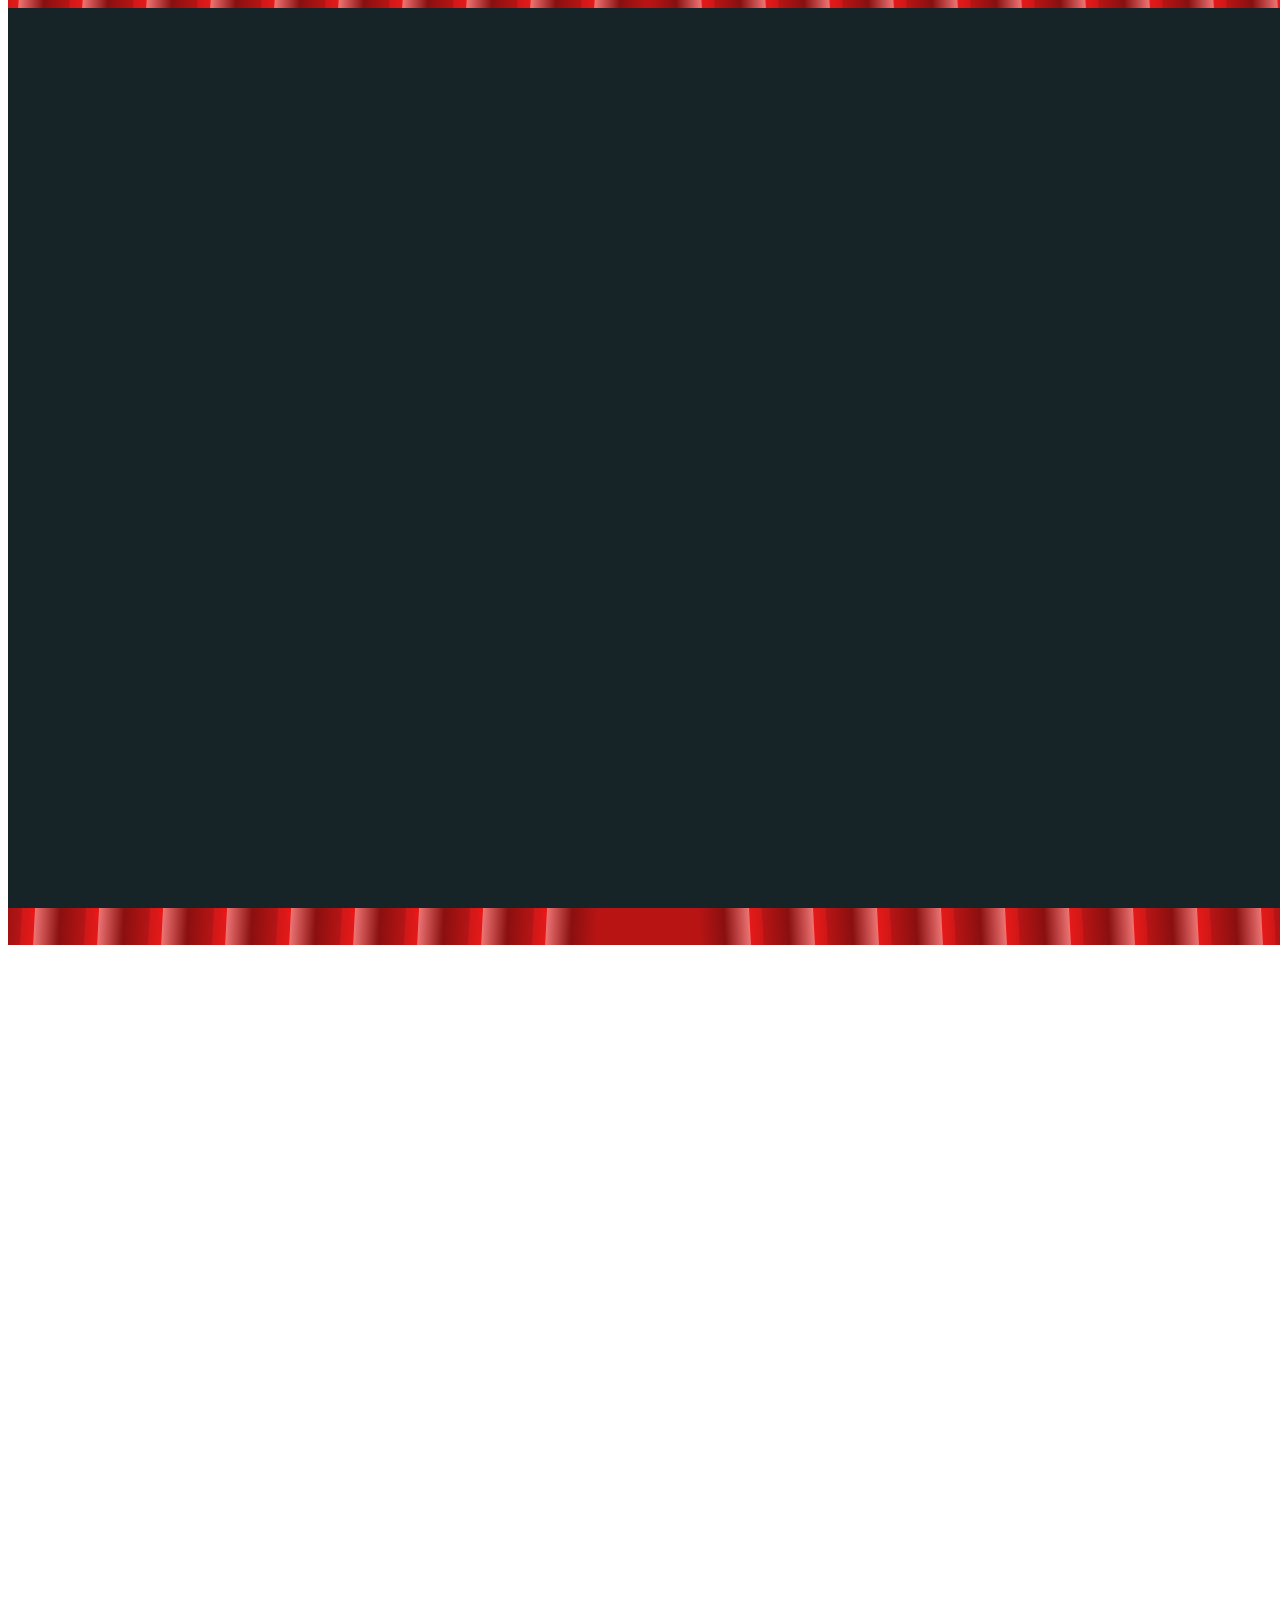
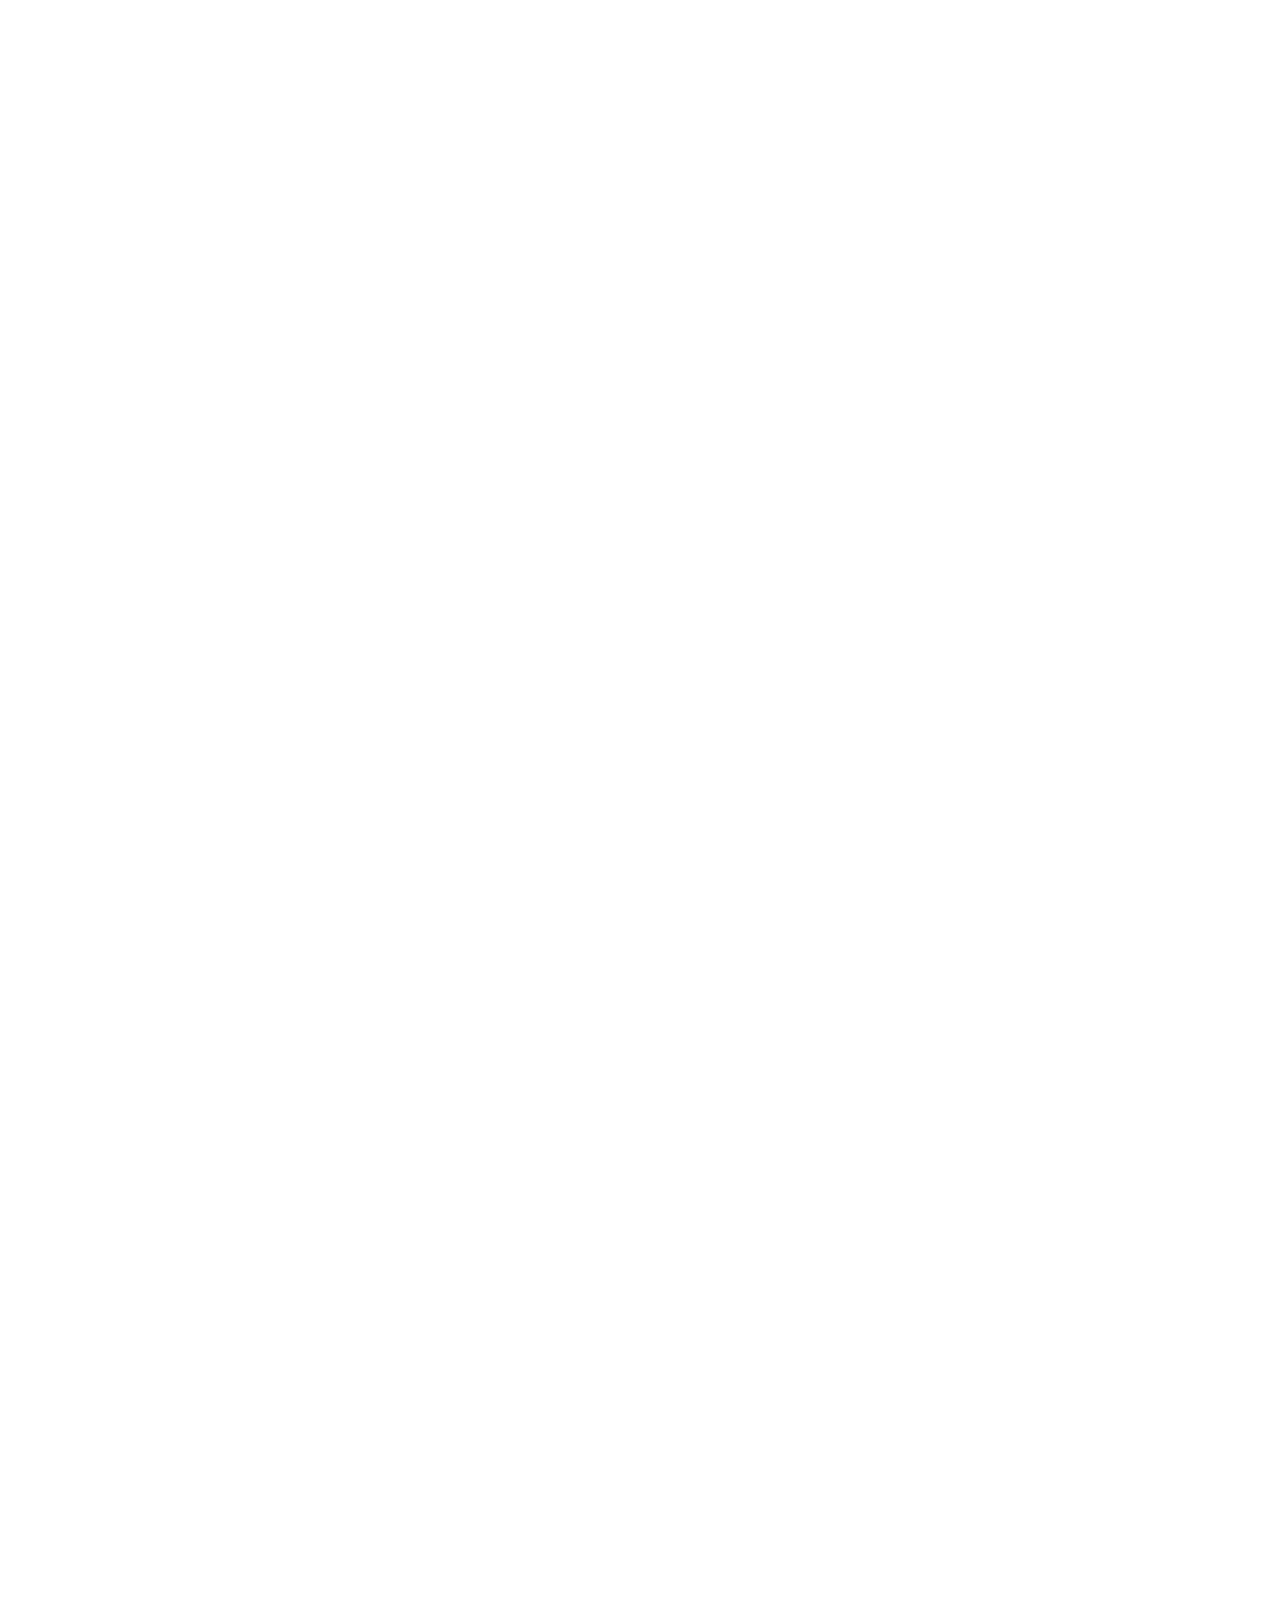
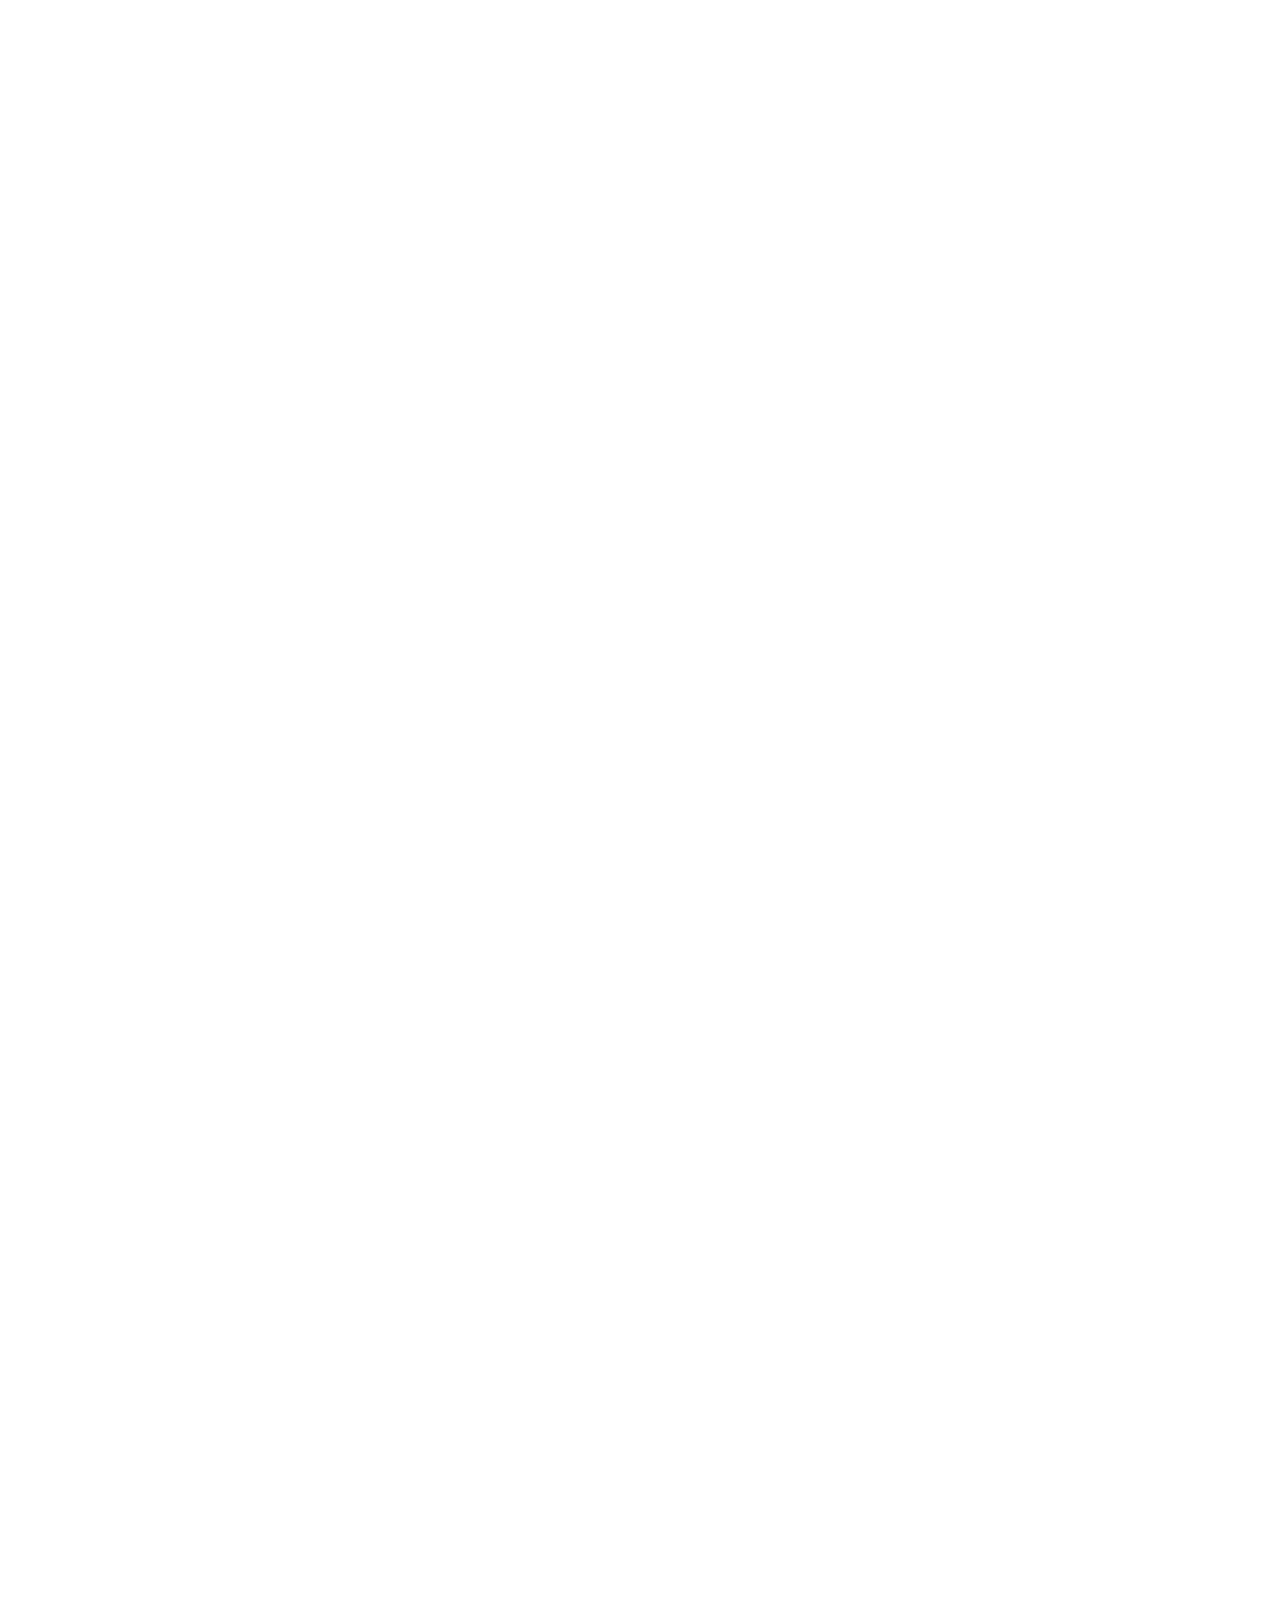
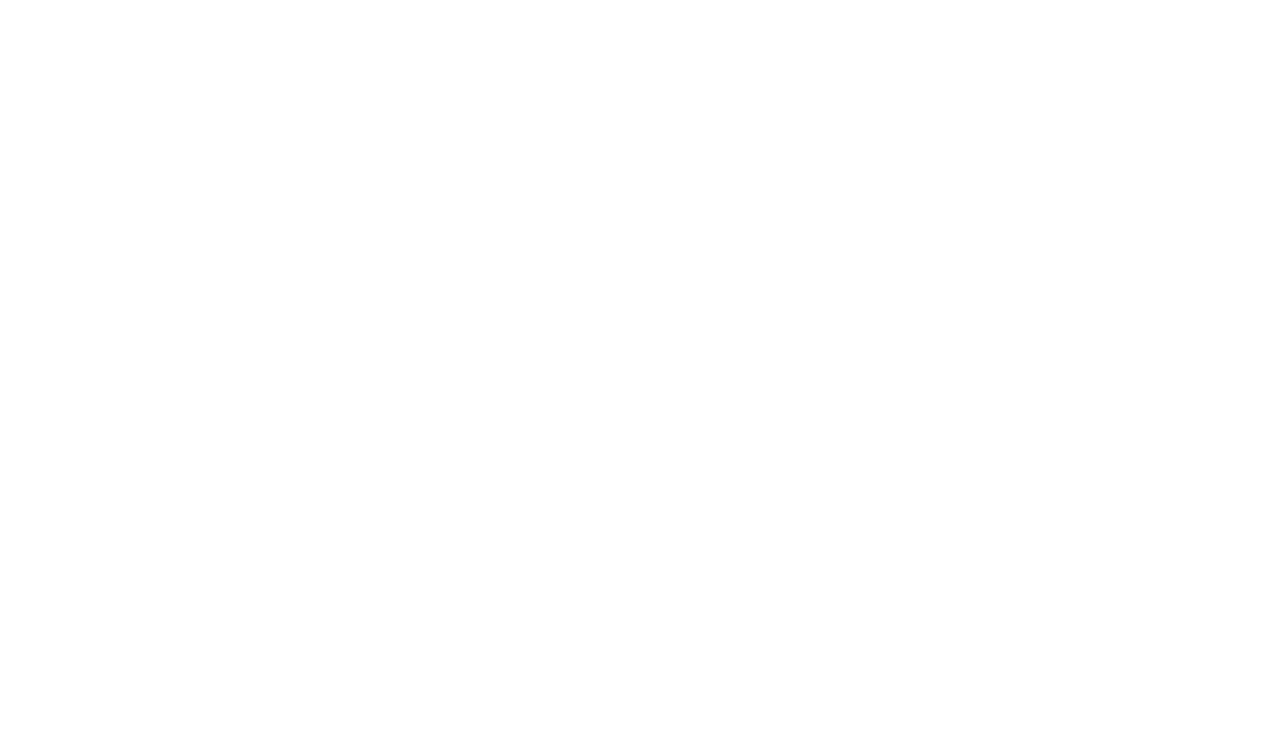
==== commit 9aa056e9: "Welcome Curtain added" ====
--- a/temp.html
+++ b/temp.html
@@ -26,25 +26,52 @@
       integrity="sha256-/xUj+3OJU5yExlq6GSYGSHk7tPXikynS7ogEvDej/m4="
       crossorigin="anonymous"
     ></script>
+    <!-- <script src="./script/fireworks.js"></script> -->
     <title>ProBuzz</title>
-
-    <!-- Global site tag (gtag.js) - Google Analytics -->
-    <script
-      async
-      src="https://www.googletagmanager.com/gtag/js?id=G-0GPBDJLJZ0"
-    ></script>
-    <script>
-      window.dataLayer = window.dataLayer || []
-      function gtag() {
-        dataLayer.push(arguments)
-      }
-      gtag('js', new Date())
-
-      gtag('config', 'G-0GPBDJLJZ0')
-    </script>
   </head>
-
   <body>
+    <!-- ======= Balloons ======= -->
+    <div class="balloons">
+      <div class="balloon red"></div>
+      <div class="balloon yellow"></div>
+      <div class="balloon blue"></div>
+      <div class="balloon green"></div>
+      <div class="balloon blue"></div>
+      <div class="balloon yellow"></div>
+      <div class="balloon red"></div>
+    </div>
+    <!-- ======= Curtain ======= -->
+    <div class="curtain" id="curtain">
+      <section class="leftCurtain">
+        <div class="leftCurtainBox" id="leftCurtain">
+          <div class="leftCurtainUnit"></div>
+          <div class="leftCurtainUnit"></div>
+          <div class="leftCurtainUnit"></div>
+          <div class="leftCurtainUnit"></div>
+          <div class="leftCurtainUnit"></div>
+          <div class="leftCurtainUnit"></div>
+          <div class="leftCurtainUnit"></div>
+          <div class="leftCurtainUnit"></div>
+          <div class="leftCurtainUnit"></div>
+          <div class="leftCurtainUnit"></div>
+        </div>
+      </section>
+      <section class="rightCurtain">
+        <div class="rightCurtainBox" id="rightCurtain">
+          <div class="rightCurtainUnit"></div>
+          <div class="rightCurtainUnit"></div>
+          <div class="rightCurtainUnit"></div>
+          <div class="rightCurtainUnit"></div>
+          <div class="rightCurtainUnit"></div>
+          <div class="rightCurtainUnit"></div>
+          <div class="rightCurtainUnit"></div>
+          <div class="rightCurtainUnit"></div>
+          <div class="rightCurtainUnit"></div>
+          <div class="rightCurtainUnit"></div>
+        </div>
+      </section>
+    </div>
+
     <div class="cover1" style="z-index: 10"></div>
     <div class="cover2" style="z-index: 11">
       <svg
@@ -211,23 +238,30 @@
 
     <section class="c2a">
       <div class="rect">
-        <!-- <div class="gfx" style="text-align: center">
-          <img src="./static/welcome/Group 3.png" alt="" style="transform: translateY(-50%)" />
-        </div> -->
-        <div class="container">
-          <div class="c2atext">
-            <div>Like what we do at ProBuzz?</div>
-            <div class="subtitle">
-              Join the community & do your part ! #ProBuzzer
-            </div>
-            <a
-              class="button is-white"
-              target="_blank"
-              href="https://forms.gle/6cEYA6HiqkBH7Q398"
-              style="width: 150px"
-              >Join Us</a
-            >
-          </div>
+        <div class="gfx" style="text-align: center">
+          <img
+            src="./static/welcome/Group 3.png"
+            alt=""
+            style="transform: translateY(-50%)"
+          />
+        </div>
+      </div>
+      <div class="container">
+        <div class="c2atext">
+          <div>Like what we do at ProBuzz?</div>
+          <div class="subtitle">
+            Join the community & do your part ! #ProBuzzer
+          </div>
+          <button class="button is-black" onclick="joinUs()">Join Us</button>
+        </div>
+      </div>
+      <div class="rect2">
+        <div class="gfx" style="text-align: center">
+          <img
+            src="./static/welcome/Group 2.png"
+            alt=""
+            style="transform: translateY(-50%)"
+          />
         </div>
       </div>
     </section>
@@ -417,7 +451,7 @@
           class="title team"
           style="text-align: center; font-size: 3rem; padding-bottom: 3rem"
         >
-          Founding Members
+          Expert Team
         </div>
         <div class="columns">
           <div class="column">
@@ -478,16 +512,16 @@
                 </div>
                 <div class="member-name">Utkarsh</div>
                 <div class="member-desc">Co-Founder</div>
-                <div
-                  class="member-social"
-                  style="justify-content: space-around"
-                >
+                <div class="member-social">
                   <a
                     target="_blank"
                     href="https://www.linkedin.com/in/utkarsh-kumar-907a9a149/"
                   >
                     <i class="fab fa-linkedin"></i>&ensp;LinkedIn</a
                   >
+                  <a target="_blank" href=""
+                    ><i class="fab fa-twitter"></i>&ensp;Twitter</a
+                  >
                   <a target="_blank" href="https://github.com/utkarshkumar387"
                     ><i class="fab fa-github"> </i>&ensp;GitHub</a
                   >
@@ -506,7 +540,7 @@
             <div>
               <div class="heading" style="font-size: 1.2rem">probuzz 2021</div>
               <a href="/" style="text-decoration: none; color: inherit"
-                >©&ensp;probuzz.co.in</a
+                >© probuzz.co.in</a
               >
               <br /><span>Nanded City, Pune - 411041</span> <br /><span
                 >Reach us at <br />
@@ -514,7 +548,7 @@
                   href="info@probuzz.co.in"
                   style="text-decoration: none; color: inherit"
                 >
-                  <i class="fas fa-envelope">&ensp;</i> info@probuzz.co.in</a
+                  <i class="fas fa-envelope"></i> info@probuzz.co.in</a
                 ></span
               >
             </div>
@@ -524,16 +558,15 @@
               <div class="heading" style="font-size: 1.2rem">Follow Us :</div>
               <div class="social-media">
                 <a href="https://www.instagram.com/probuzzco/"
-                  ><i class="fab fa-instagram">&ensp;</i>
-                  Instagram.com/ProBuzz</a
+                  ><i class="fab fa-instagram"></i> Instagram.com/ProBuzz</a
                 >
                 <br />
                 <a href="https://twitter.com/ProBuzz1"
-                  ><i class="fab fa-twitter">&ensp;</i> Twitter.com/ProBuzz</a
+                  ><i class="fab fa-twitter"></i> Twitter.com/ProBuzz</a
                 >
                 <br />
                 <a href="www.linkedin.com/in/probuzz"
-                  ><i class="fab fa-linkedin">&ensp;</i> LinkedIn.com/ProBuzz</a
+                  ><i class="fab fa-linkedin"></i> LinkedIn.com/ProBuzz</a
                 >
                 <br />
               </div>
--- a/static/styles.css
+++ b/static/styles.css
@@ -0,0 +1,480 @@
+* {
+  box-sizing: border-box;
+  font-family: "Teko";
+  font-weight: lighter;
+}
+
+body {
+  width: 100vw;
+  height: 100vh;
+  overflow-y: hidden;
+}
+
+.cover1 {
+  background-color: rgb(29, 47, 51);
+  height: 100vh;
+  width: 100vw;
+  position: absolute;
+  animation: slide 0.5s ease-out forwards 3.75s;
+}
+
+.cover2 {
+  background-color: rgb(22, 36, 39);
+  height: 100vh;
+  width: 100vw;
+  position: absolute;
+  animation: slide 0.7s ease-out forwards 3.5s;
+}
+
+.main {
+  height: 100vh;
+  width: 100vw;
+  background-image: url("/static/Rectangle\ 1.png");
+}
+
+.joinUs {
+  display: flex;
+  justify-content: space-between;
+  padding: 20px 10vw;
+}
+
+.hide {
+  display: none;
+}
+
+.rect {
+  height: 40vh;
+  width: 100vw;
+  background-color: black;
+  overflow: hidden;
+}
+
+.c2atext {
+  text-align: center;
+  font-size: 2.5rem;
+}
+
+.gfx {
+  position: absolute;
+  text-align: center;
+  width: 100%;
+  margin: auto;
+  margin-top: 20vh;
+}
+
+.rect2 {
+  height: 40vh;
+  width: 100vw;
+  background-color: #e5e5e5;
+}
+
+.wcCard {
+  min-height: 275px !important;
+}
+
+.svcCard {
+  min-height: 300px !important;
+}
+
+.member {
+  background-color: #fff;
+  border-radius: 0.25rem;
+  box-shadow: 0 0.5em 1em -0.125em rgba(10, 10, 10, 0.1),
+    0 0 0 1px rgba(10, 10, 10, 0.02);
+  color: #4a4a4a;
+  max-width: 100%;
+  position: relative;
+}
+
+.member-content {
+  padding: 2rem;
+}
+
+.member-pic {
+  height: 150px;
+  width: 150px;
+  margin: auto;
+  overflow: hidden;
+  border-radius: 50%;
+}
+
+.member-name {
+  font-size: 2rem;
+  font-weight: bold;
+  text-align: center;
+}
+
+.member-desc {
+  font-family: "Poppins";
+  font-size: 0.8rem;
+  text-align: center;
+}
+
+.member-social {
+  display: flex;
+  padding-top: 1rem;
+  justify-content: space-between;
+}
+
+.member-social a {
+  text-decoration: none;
+  color: inherit;
+}
+
+.social-media a {
+  text-decoration: none;
+  color: inherit;
+}
+
+#logo {
+  position: absolute;
+  top: 50%;
+  left: 50%;
+  transform: translate(-50%, -50%);
+  animation: fil 1s ease forwards 2s;
+}
+
+#logo circle {
+  stroke-opacity: 0;
+}
+
+#logo path {
+  stroke-dasharray: 354px;
+  stroke-dashoffset: 354px;
+  animation: line-anim 2s ease forwards;
+}
+
+@keyframes line-anim {
+  to {
+    stroke-dashoffset: 0;
+  }
+}
+
+@keyframes fil {
+  from {
+    fill: transparent;
+  }
+  to {
+    fill: #b3b3b3;
+  }
+}
+
+@keyframes slide {
+  from {
+    left: 0;
+  }
+  to {
+    left: 100vw;
+  }
+}
+
+/*--------------------------------------------------------------
+# Curtain
+--------------------------------------------------------------*/
+.curtain {
+  position: fixed;
+  top: -5%;
+  height: 100%;
+  width: 100%;
+  display: grid;
+  grid-template-columns: 50% 50%;
+  z-index: 5;
+}
+
+.leftCurtain {
+  overflow: hidden;
+  position: relative;
+  height: 110vh;
+  width: 100%;
+  font-size: 0;
+}
+.leftCurtainBox {
+  background: hsl(0, 80%, 40%);
+  width: 100%;
+  position: absolute;
+  top: 0%;
+  right: 0;
+  bottom: 0;
+  left: 0;
+  margin: auto;
+  transform-style: preserve-3d;
+  transition: transform 6s ease;
+  transform-origin: -20% top;
+  transform: scaleX(1);
+}
+.leftCurtainUnit {
+  width: 10%;
+  height: 120vh;
+  background: repeating-linear-gradient(
+    to left,
+    hsl(0, 80%, 50%) 4vw,
+    hsl(0, 80%, 30%) 8vw,
+    hsl(0, 80%, 70%) 10vw
+  );
+  background-size: 100% 100%;
+  display: inline-block;
+  transform-origin: 0 0%;
+  transform: rotate(3deg);
+  -webkit-animation: leftCurtainUnit 2s ease infinite;
+  animation: leftCurtainUnit 2s ease infinite;
+}
+@-webkit-keyframes leftCurtainUnit {
+  50% {
+    transform: rotate(-3deg);
+  }
+}
+@keyframes leftCurtainUnit {
+  50% {
+    transform: rotate(-3deg);
+  }
+}
+.leftCurtainUnit:nth-child(1) {
+  -webkit-animation-delay: -0.1s;
+  animation-delay: -0.1s;
+}
+.leftCurtainUnit:nth-child(2) {
+  -webkit-animation-delay: -0.2s;
+  animation-delay: -0.2s;
+}
+.leftCurtainUnit:nth-child(3) {
+  -webkit-animation-delay: -0.3s;
+  animation-delay: -0.3s;
+}
+.leftCurtainUnit:nth-child(4) {
+  -webkit-animation-delay: -0.4s;
+  animation-delay: -0.4s;
+}
+.leftCurtainUnit:nth-child(5) {
+  -webkit-animation-delay: -0.5s;
+  animation-delay: -0.5s;
+}
+.leftCurtainUnit:nth-child(6) {
+  -webkit-animation-delay: -0.6s;
+  animation-delay: -0.6s;
+}
+.leftCurtainUnit:nth-child(7) {
+  -webkit-animation-delay: -0.7s;
+  animation-delay: -0.7s;
+}
+.leftCurtainUnit:nth-child(8) {
+  -webkit-animation-delay: -0.8s;
+  animation-delay: -0.8s;
+}
+.leftCurtainUnit:nth-child(9) {
+  -webkit-animation-delay: -0.9s;
+  animation-delay: -0.9s;
+}
+.leftCurtainUnit:nth-child(10) {
+  -webkit-animation-delay: -1s;
+  animation-delay: -1s;
+}
+
+.rightCurtain {
+  overflow: hidden;
+  position: relative;
+  height: 110vh;
+  width: 100%;
+  font-size: 0;
+}
+.rightCurtainBox {
+  background: hsl(0, 80%, 40%);
+  width: 100%;
+  position: absolute;
+  top: 0%;
+  right: 0;
+  bottom: 0;
+  left: 0;
+  margin: auto;
+  transform-style: preserve-3d;
+  transition: transform 6s ease;
+  transform-origin: 120% top;
+  transform: scaleX(1);
+}
+.rightCurtainUnit {
+  width: 10%;
+  height: 120vh;
+  background: repeating-linear-gradient(
+    to right,
+    hsl(0, 80%, 50%) 4vw,
+    hsl(0, 80%, 30%) 8vw,
+    hsl(0, 80%, 70%) 10vw
+  );
+  background-size: 100% 100%;
+  display: inline-block;
+  transform-origin: 0 0%;
+  transform: rotate(-3deg);
+  -webkit-animation: rightCurtainUnit 2s ease infinite;
+  animation: rightCurtainUnit 2s ease infinite;
+}
+@-webkit-keyframes rightCurtainUnit {
+  50% {
+    transform: rotate(3deg);
+  }
+}
+@keyframes rightCurtainUnit {
+  50% {
+    transform: rotate(3deg);
+  }
+}
+.rightCurtainUnit:nth-child(1) {
+  -webkit-animation-delay: -0.1s;
+  animation-delay: -0.1s;
+}
+.rightCurtainUnit:nth-child(2) {
+  -webkit-animation-delay: -0.2s;
+  animation-delay: -0.2s;
+}
+.rightCurtainUnit:nth-child(3) {
+  -webkit-animation-delay: -0.3s;
+  animation-delay: -0.3s;
+}
+.rightCurtainUnit:nth-child(4) {
+  -webkit-animation-delay: -0.4s;
+  animation-delay: -0.4s;
+}
+.rightCurtainUnit:nth-child(5) {
+  -webkit-animation-delay: -0.5s;
+  animation-delay: -0.5s;
+}
+.rightCurtainUnit:nth-child(6) {
+  -webkit-animation-delay: -0.6s;
+  animation-delay: -0.6s;
+}
+.rightCurtainUnit:nth-child(7) {
+  -webkit-animation-delay: -0.7s;
+  animation-delay: -0.7s;
+}
+.rightCurtainUnit:nth-child(8) {
+  -webkit-animation-delay: -0.8s;
+  animation-delay: -0.8s;
+}
+.rightCurtainUnit:nth-child(9) {
+  -webkit-animation-delay: -0.9s;
+  animation-delay: -0.9s;
+}
+.rightCurtainUnit:nth-child(10) {
+  -webkit-animation-delay: -1s;
+  animation-delay: -1s;
+}
+
+/* -------------------------------------- 
+Balloons 
+-----------------------------------------*/
+
+.balloons {
+  z-index: 7;
+  width: 100%;
+  height: 120%;
+  overflow: hidden;
+  position: absolute;
+  top: 0px;
+}
+
+.balloon {
+  background-color: white;
+  display: inline-block;
+  width: 9%;
+  height: 145px;
+  background-size: cover;
+  border-radius: 80%;
+  position: relative;
+  box-shadow: inset -10px -10px 0 rgba(0, 0, 0, 0.07);
+  margin: 20px 30px;
+  transition: transform 0.5s ease;
+  animation: balloons 4s ease-in-out infinite;
+  transform-origin: bottom center;
+  z-index: 7;
+}
+
+@keyframes balloons {
+  0%,
+  100% {
+    transform: translateY(600px) rotate(-4deg);
+  }
+  100% {
+    transform: translateY(-200px) rotate(4deg);
+  }
+}
+
+.balloon:before {
+  content: "▲";
+  font-size: 20px;
+  color: hsl(215, 30%, 50%);
+  display: block;
+  text-align: center;
+  width: 100%;
+  position: absolute;
+  bottom: -12px;
+  z-index: 7;
+}
+
+.balloon:after {
+  display: block;
+  top: 152px;
+  position: inherit;
+  height: 250px;
+  width: 1px;
+  margin: 0 auto;
+  content: "";
+  background: rgba(0, 0, 0, 0.2);
+}
+
+.red {
+  background-image: linear-gradient(
+      rgba(253, 4, 4, 0.8),
+      rgba(235, 12, 12, 0.808)
+    ),
+    url(../images/logo.png);
+  animation-duration: 3.5s;
+}
+
+.yellow {
+  background-image: linear-gradient(
+      rgba(252, 227, 5, 0.986),
+      rgba(245, 213, 32, 0.76)
+    ),
+    url(../images/logo.png);
+  animation-duration: 5s;
+}
+
+.blue {
+  background-image: linear-gradient(
+      rgba(7, 63, 248, 0.8),
+      rgba(12, 116, 235, 0.8)
+    ),
+    url(../images/logo.png);
+  animation-duration: 4.5s;
+}
+
+.green {
+  background-image: linear-gradient(
+      rgba(22, 156, 4, 0.8),
+      rgba(83, 235, 12, 0.8)
+    ),
+    url(../images/logo.png);
+  animation-duration: 4s;
+}
+
+.red::before {
+  color: hsl(0, 92.4%, 41.2%);
+}
+
+.yellow::before {
+  color: hsl(51.5, 100%, 50.2%);
+}
+
+.blue::before {
+  color: hsl(244.8, 91.7%, 62.4%);
+}
+
+.green::before {
+  color: hsl(118.2, 70.8%, 37.6%);
+}
+
+@media only screen and (max-width: 600px) {
+  .balloon {
+    width: 50px;
+    height: 60px;
+    margin: auto;
+  }
+}
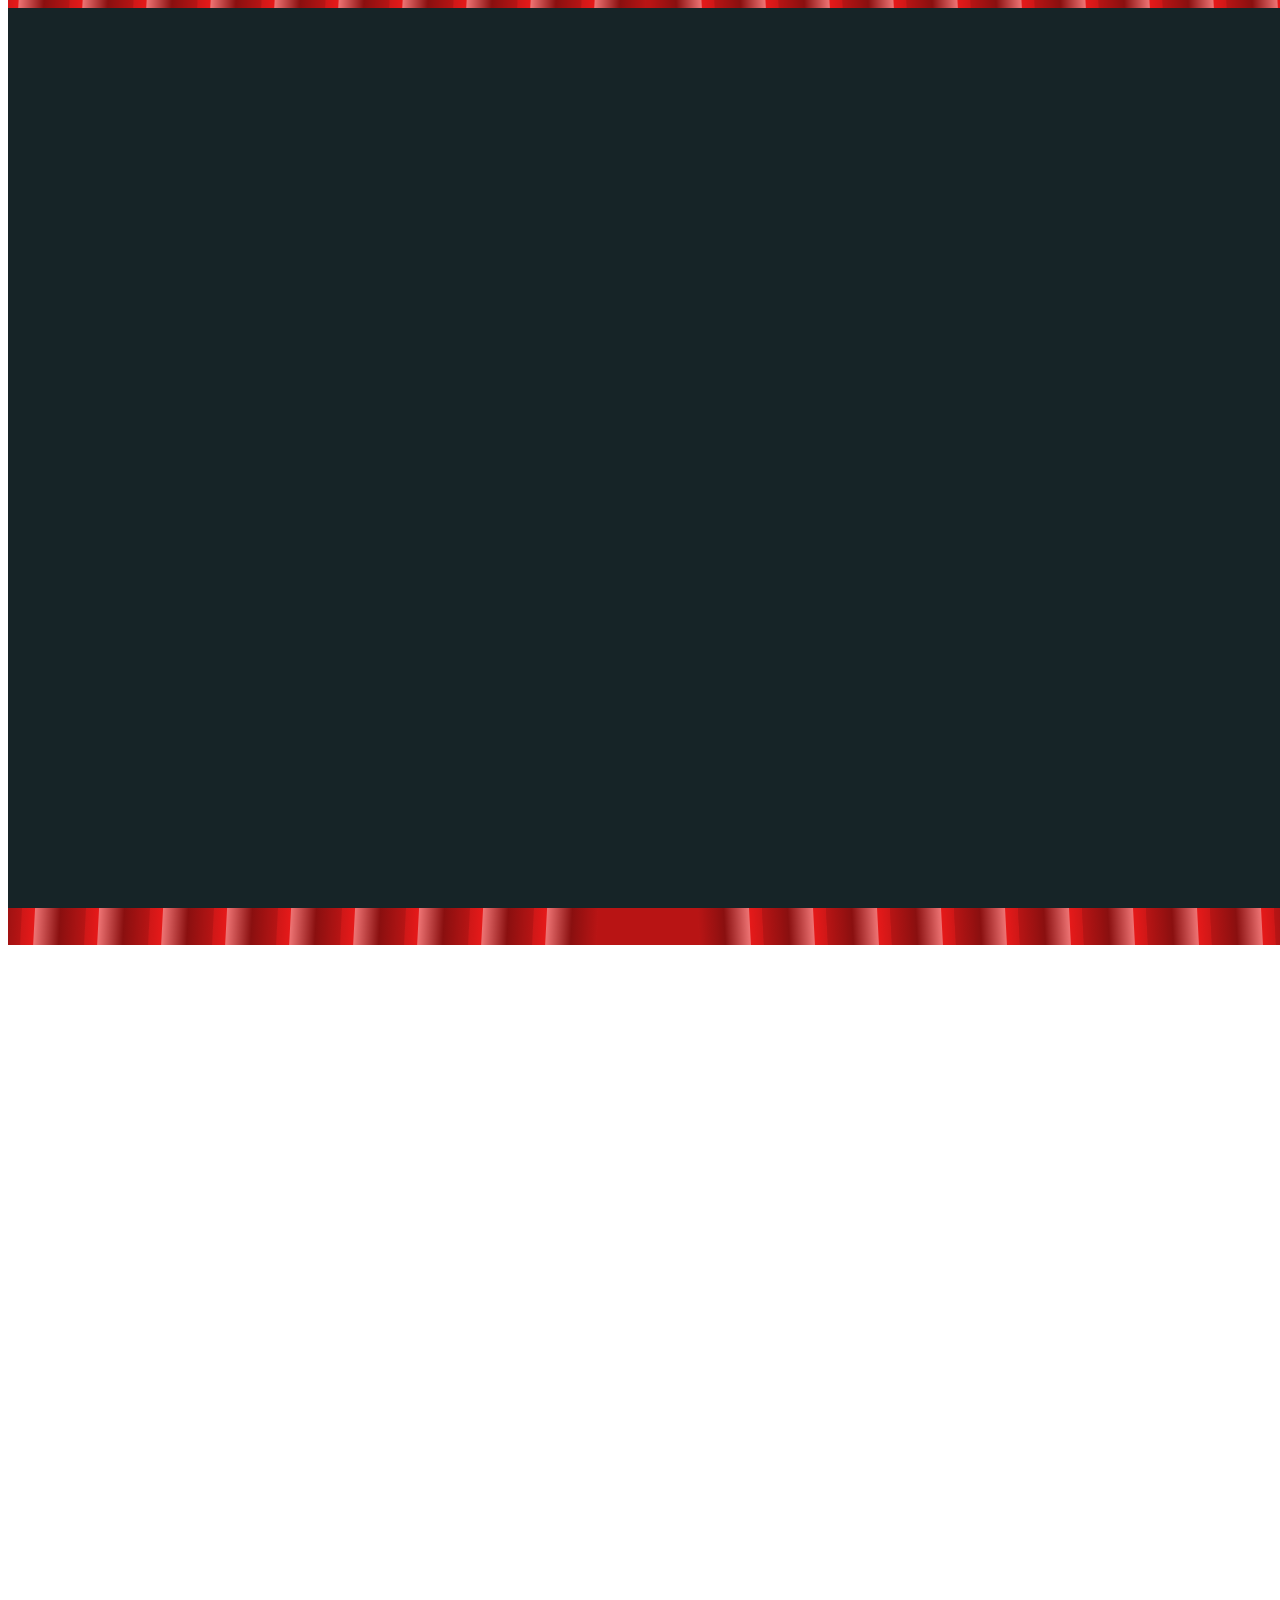
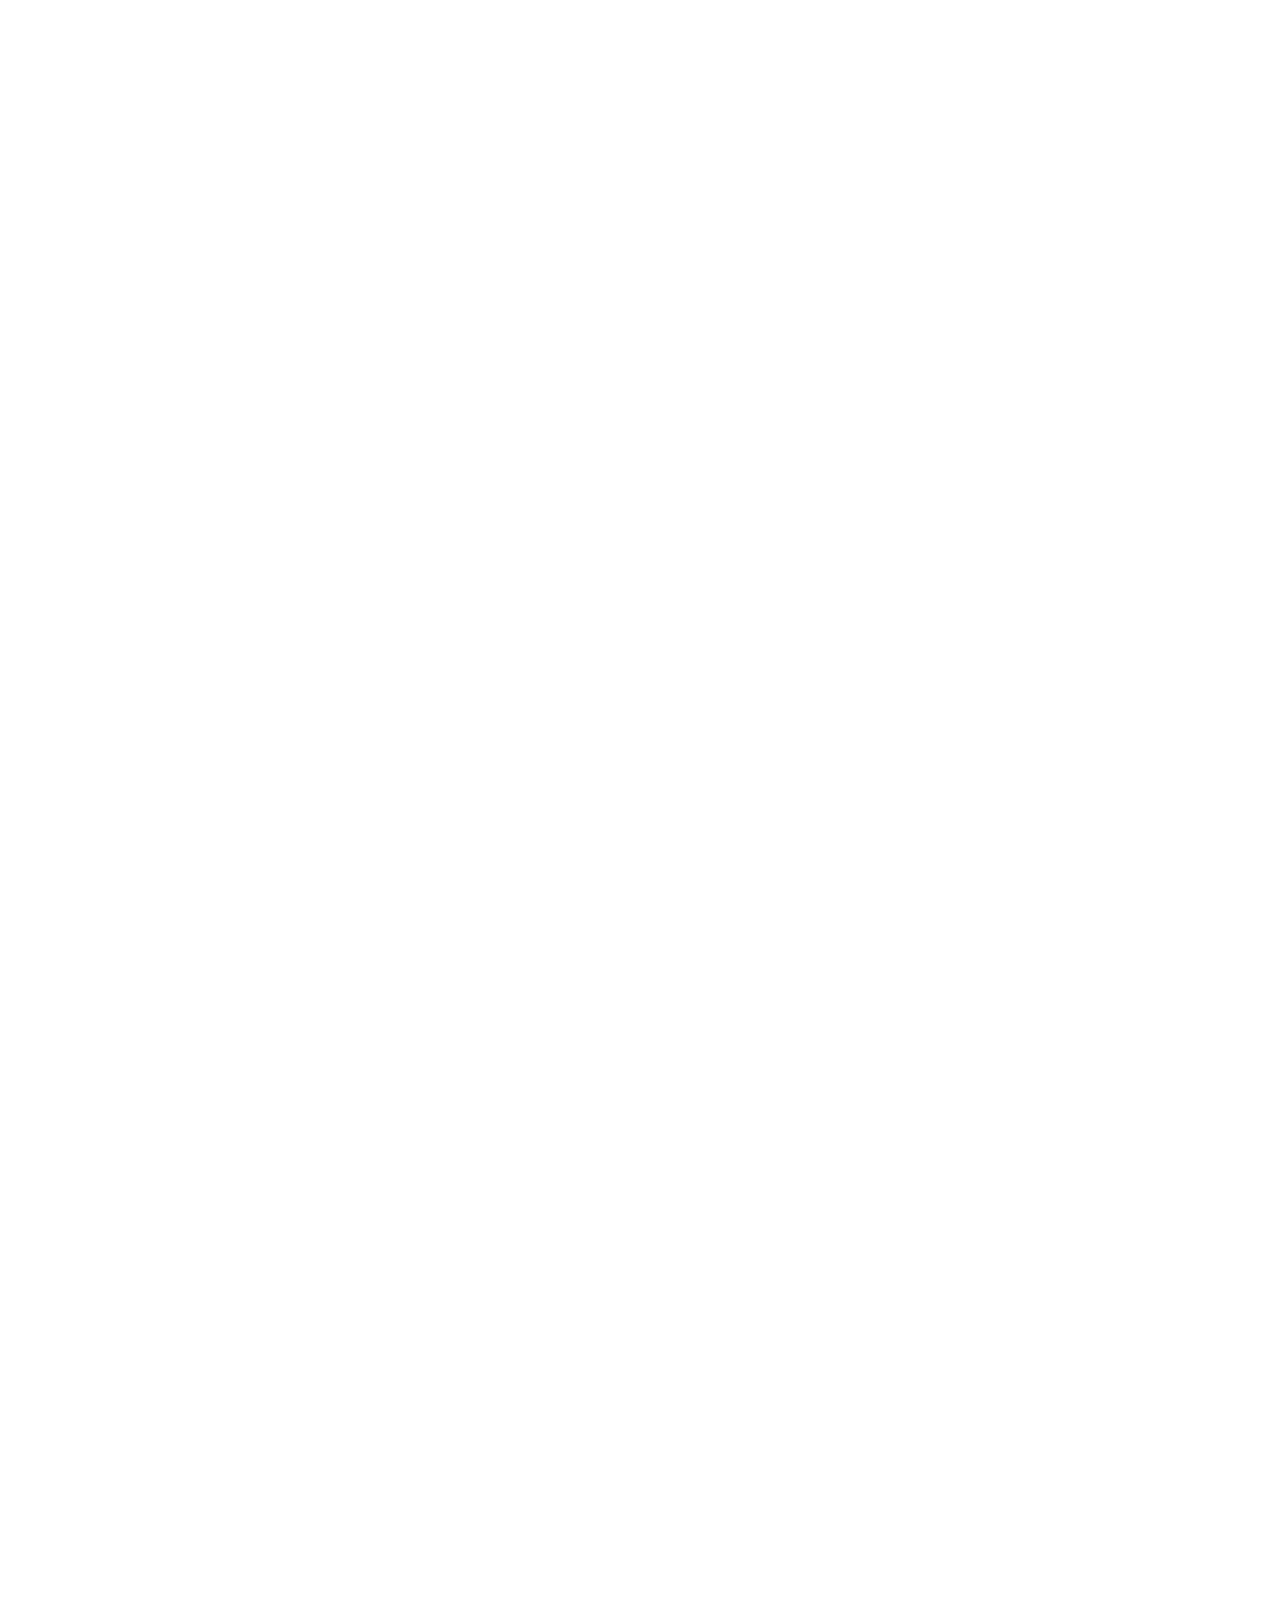
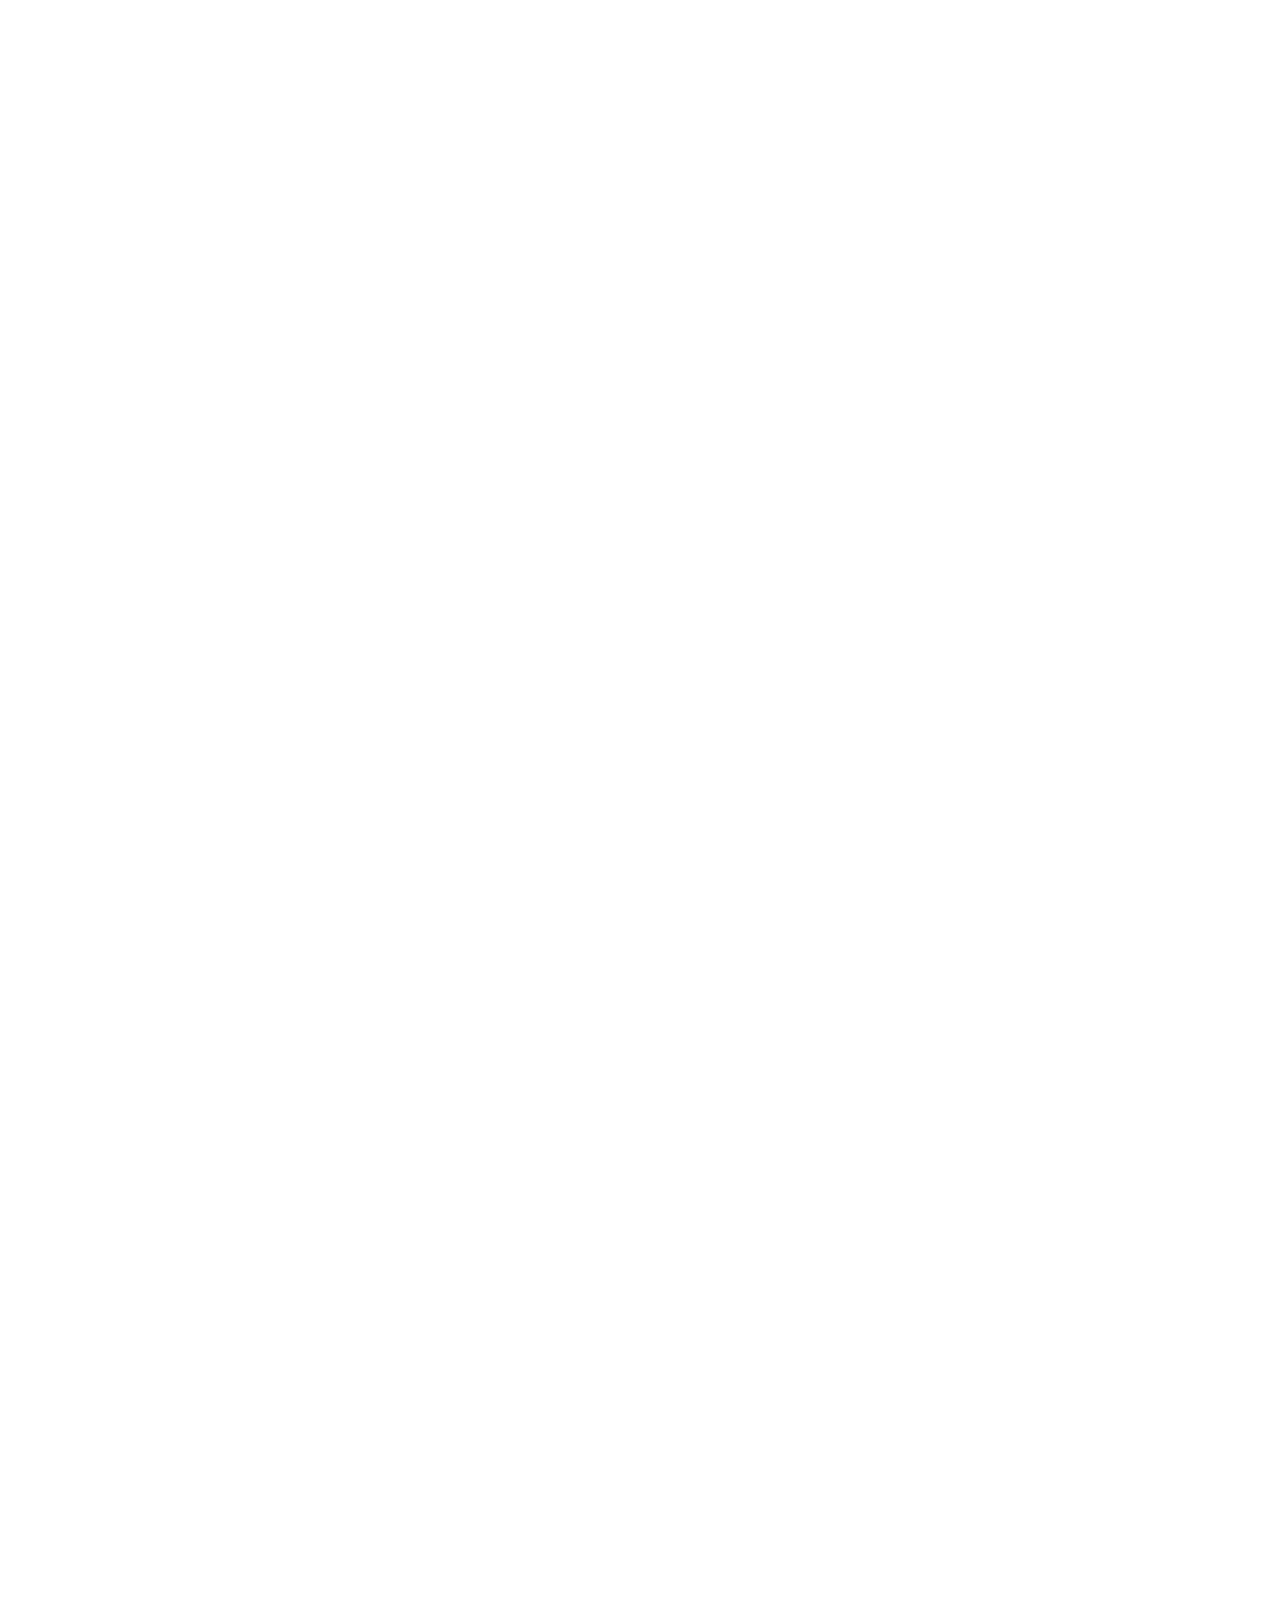
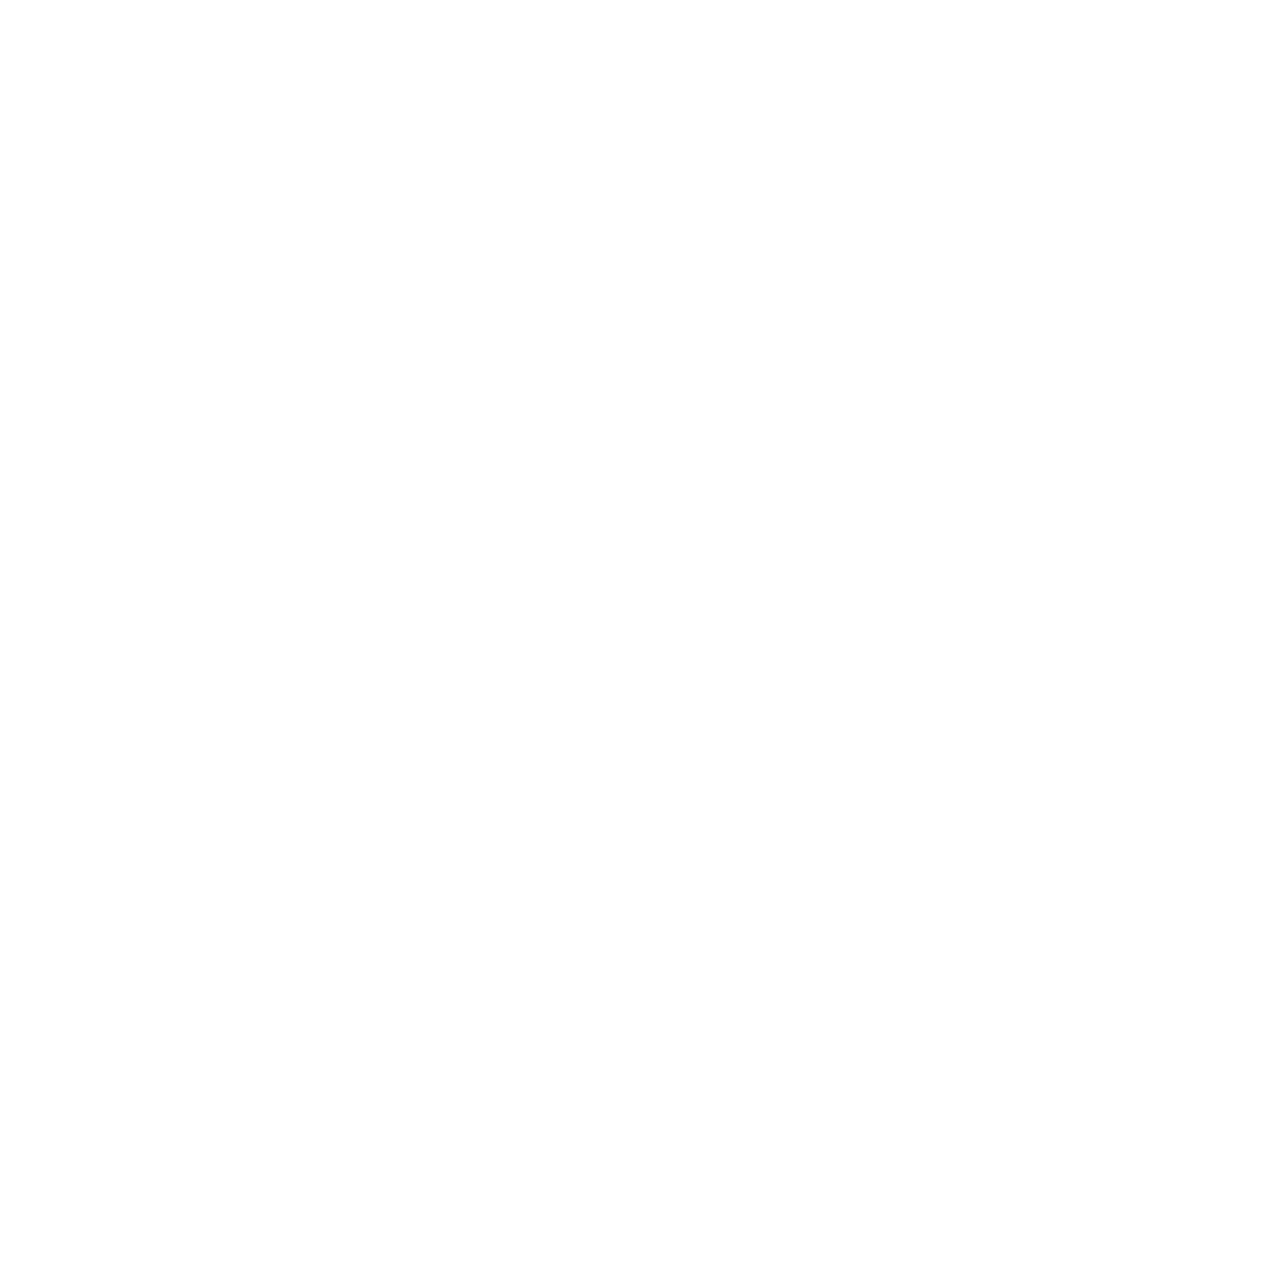
==== commit 46fd0a0d: "portfolio added" ====
--- a/temp.html
+++ b/temp.html
@@ -28,7 +28,23 @@
     ></script>
     <!-- <script src="./script/fireworks.js"></script> -->
     <title>ProBuzz</title>
+
+    <!-- Global site tag (gtag.js) - Google Analytics -->
+    <script
+      async
+      src="https://www.googletagmanager.com/gtag/js?id=G-0GPBDJLJZ0"
+    ></script>
+    <script>
+      window.dataLayer = window.dataLayer || []
+      function gtag() {
+        dataLayer.push(arguments)
+      }
+      gtag('js', new Date())
+
+      gtag('config', 'G-0GPBDJLJZ0')
+    </script>
   </head>
+
   <body>
     <!-- ======= Balloons ======= -->
     <div class="balloons">
@@ -238,31 +254,124 @@
 
     <section class="c2a">
       <div class="rect">
-        <div class="gfx" style="text-align: center">
-          <img
-            src="./static/welcome/Group 3.png"
-            alt=""
-            style="transform: translateY(-50%)"
-          />
-        </div>
-      </div>
+        <!-- <div class="gfx" style="text-align: center">
+          <img src="./static/welcome/Group 3.png" alt="" style="transform: translateY(-50%)" />
+        </div> -->
+        <div class="container">
+          <div class="c2atext">
+            <div>Like what we do at ProBuzz?</div>
+            <div class="subtitle">
+              Join the community & do your part ! #ProBuzzer
+            </div>
+            <a
+              class="button is-white"
+              target="_blank"
+              href="https://forms.gle/6cEYA6HiqkBH7Q398"
+              style="width: 150px"
+              >Join Us</a
+            >
+          </div>
+        </div>
+      </div>
+    </section>
+
+    <section class="section is-medium" id="PORTFOLIO">
       <div class="container">
-        <div class="c2atext">
-          <div>Like what we do at ProBuzz?</div>
-          <div class="subtitle">
-            Join the community & do your part ! #ProBuzzer
-          </div>
-          <button class="button is-black" onclick="joinUs()">Join Us</button>
-        </div>
-      </div>
-      <div class="rect2">
-        <div class="gfx" style="text-align: center">
-          <img
-            src="./static/welcome/Group 2.png"
-            alt=""
-            style="transform: translateY(-50%)"
-          />
-        </div>
+        <div
+          class="title"
+          style="text-align: center; font-size: 3rem; padding-bottom: 5rem"
+        >
+          Our Portfolio
+        </div>
+        <section>
+          <div class="columns">
+            <div class="column is-two-thirds">
+              <img
+                src="./static/portfolio/Frame 7.png"
+                alt=""
+                style="border-radius: 1rem"
+              />
+            </div>
+            <div class="column" style="padding-top: 10vh">
+              <div class="title" style="text-align: center; font-size: 3rem">
+                Exam Portal
+              </div>
+              <div>
+                <div style="font-size: 1rem">
+                  Designed and Developed Examination Portals :
+                </div>
+                <div class="subtitle" style="font-size: 1.5rem">
+                  1. MUHS - Maharashtra University of Health Science
+                </div>
+                <div style="font-family: 'Poppins'; font-size: 0.8rem">
+                  In this project, we made a portal of allocation of internal
+                  and external examiner for the commencement of semester
+                  examinations
+                </div>
+                <br />
+                <div class="subtitle" style="font-size: 1.5rem">
+                  2. Sinhgad Technical Education Society
+                </div>
+                <div style="font-family: 'Poppins'; font-size: 0.8rem">
+                  In this project, we made a Common Entrance Test (CET)
+                  Examination portal for Sinhgad Technical Education Society
+                  Engineering COlleges
+                </div>
+              </div>
+            </div>
+          </div>
+          <div class="columns">
+            <div class="column" style="padding-top: 10vh">
+              <div class="title" style="text-align: center; font-size: 3rem">
+                Mobile Applications
+              </div>
+              <div>Current Ongoing Projects :</div>
+              <div class="subtitle" style="font-size: 1.5rem">
+                Marwar Prints
+              </div>
+              <div style="font-family: 'Poppins'; font-size: 0.8rem">
+                Currently working on an application to create poster/banners for
+                personal/professional needs using thousands of templates.
+              </div>
+              <br />
+              <div class="subtitle" style="font-size: 1.5rem">
+                The Washing Machine
+              </div>
+              <div style="font-family: 'Poppins'; font-size: 0.8rem">
+                Managing laundry stations based in a region of a campus for
+                pickup - wash - delivery of laundry, taking off the burden of
+                your heads
+              </div>
+            </div>
+            <div class="column is-two-thirds">
+              <img
+                src="./static/portfolio/Frame 2.png"
+                alt=""
+                style="border-radius: 1rem"
+              />
+            </div>
+          </div>
+          <div class="columns">
+            <div class="column is-two-thirds">
+              <img
+                src="./static/portfolio/Frame 5.png"
+                alt=""
+                style="border-radius: 1rem"
+              />
+            </div>
+            <div class="column" style="padding-top: 10vh">
+              <div class="title" style="text-align: center; font-size: 3rem">
+                UI / UX Design
+              </div>
+              <div>Current Ongoing Projects :</div>
+              <div class="subtitle" style="font-size: 1.5rem">Feasta</div>
+              <div style="font-family: 'Poppins'; font-size: 0.8rem">
+                Designed App as well as Website for enlisting available dining
+                halls and respective menu at one place, making life easy
+              </div>
+            </div>
+          </div>
+        </section>
       </div>
     </section>
 
@@ -451,7 +560,7 @@
           class="title team"
           style="text-align: center; font-size: 3rem; padding-bottom: 3rem"
         >
-          Expert Team
+          Founding Members
         </div>
         <div class="columns">
           <div class="column">
@@ -512,16 +621,16 @@
                 </div>
                 <div class="member-name">Utkarsh</div>
                 <div class="member-desc">Co-Founder</div>
-                <div class="member-social">
+                <div
+                  class="member-social"
+                  style="justify-content: space-around"
+                >
                   <a
                     target="_blank"
                     href="https://www.linkedin.com/in/utkarsh-kumar-907a9a149/"
                   >
                     <i class="fab fa-linkedin"></i>&ensp;LinkedIn</a
                   >
-                  <a target="_blank" href=""
-                    ><i class="fab fa-twitter"></i>&ensp;Twitter</a
-                  >
                   <a target="_blank" href="https://github.com/utkarshkumar387"
                     ><i class="fab fa-github"> </i>&ensp;GitHub</a
                   >
@@ -540,7 +649,7 @@
             <div>
               <div class="heading" style="font-size: 1.2rem">probuzz 2021</div>
               <a href="/" style="text-decoration: none; color: inherit"
-                >© probuzz.co.in</a
+                >©&ensp;probuzz.co.in</a
               >
               <br /><span>Nanded City, Pune - 411041</span> <br /><span
                 >Reach us at <br />
@@ -548,7 +657,7 @@
                   href="info@probuzz.co.in"
                   style="text-decoration: none; color: inherit"
                 >
-                  <i class="fas fa-envelope"></i> info@probuzz.co.in</a
+                  <i class="fas fa-envelope">&ensp;</i> info@probuzz.co.in</a
                 ></span
               >
             </div>
@@ -558,15 +667,16 @@
               <div class="heading" style="font-size: 1.2rem">Follow Us :</div>
               <div class="social-media">
                 <a href="https://www.instagram.com/probuzzco/"
-                  ><i class="fab fa-instagram"></i> Instagram.com/ProBuzz</a
+                  ><i class="fab fa-instagram">&ensp;</i>
+                  Instagram.com/ProBuzz</a
                 >
                 <br />
                 <a href="https://twitter.com/ProBuzz1"
-                  ><i class="fab fa-twitter"></i> Twitter.com/ProBuzz</a
+                  ><i class="fab fa-twitter">&ensp;</i> Twitter.com/ProBuzz</a
                 >
                 <br />
                 <a href="www.linkedin.com/in/probuzz"
-                  ><i class="fab fa-linkedin"></i> LinkedIn.com/ProBuzz</a
+                  ><i class="fab fa-linkedin">&ensp;</i> LinkedIn.com/ProBuzz</a
                 >
                 <br />
               </div>
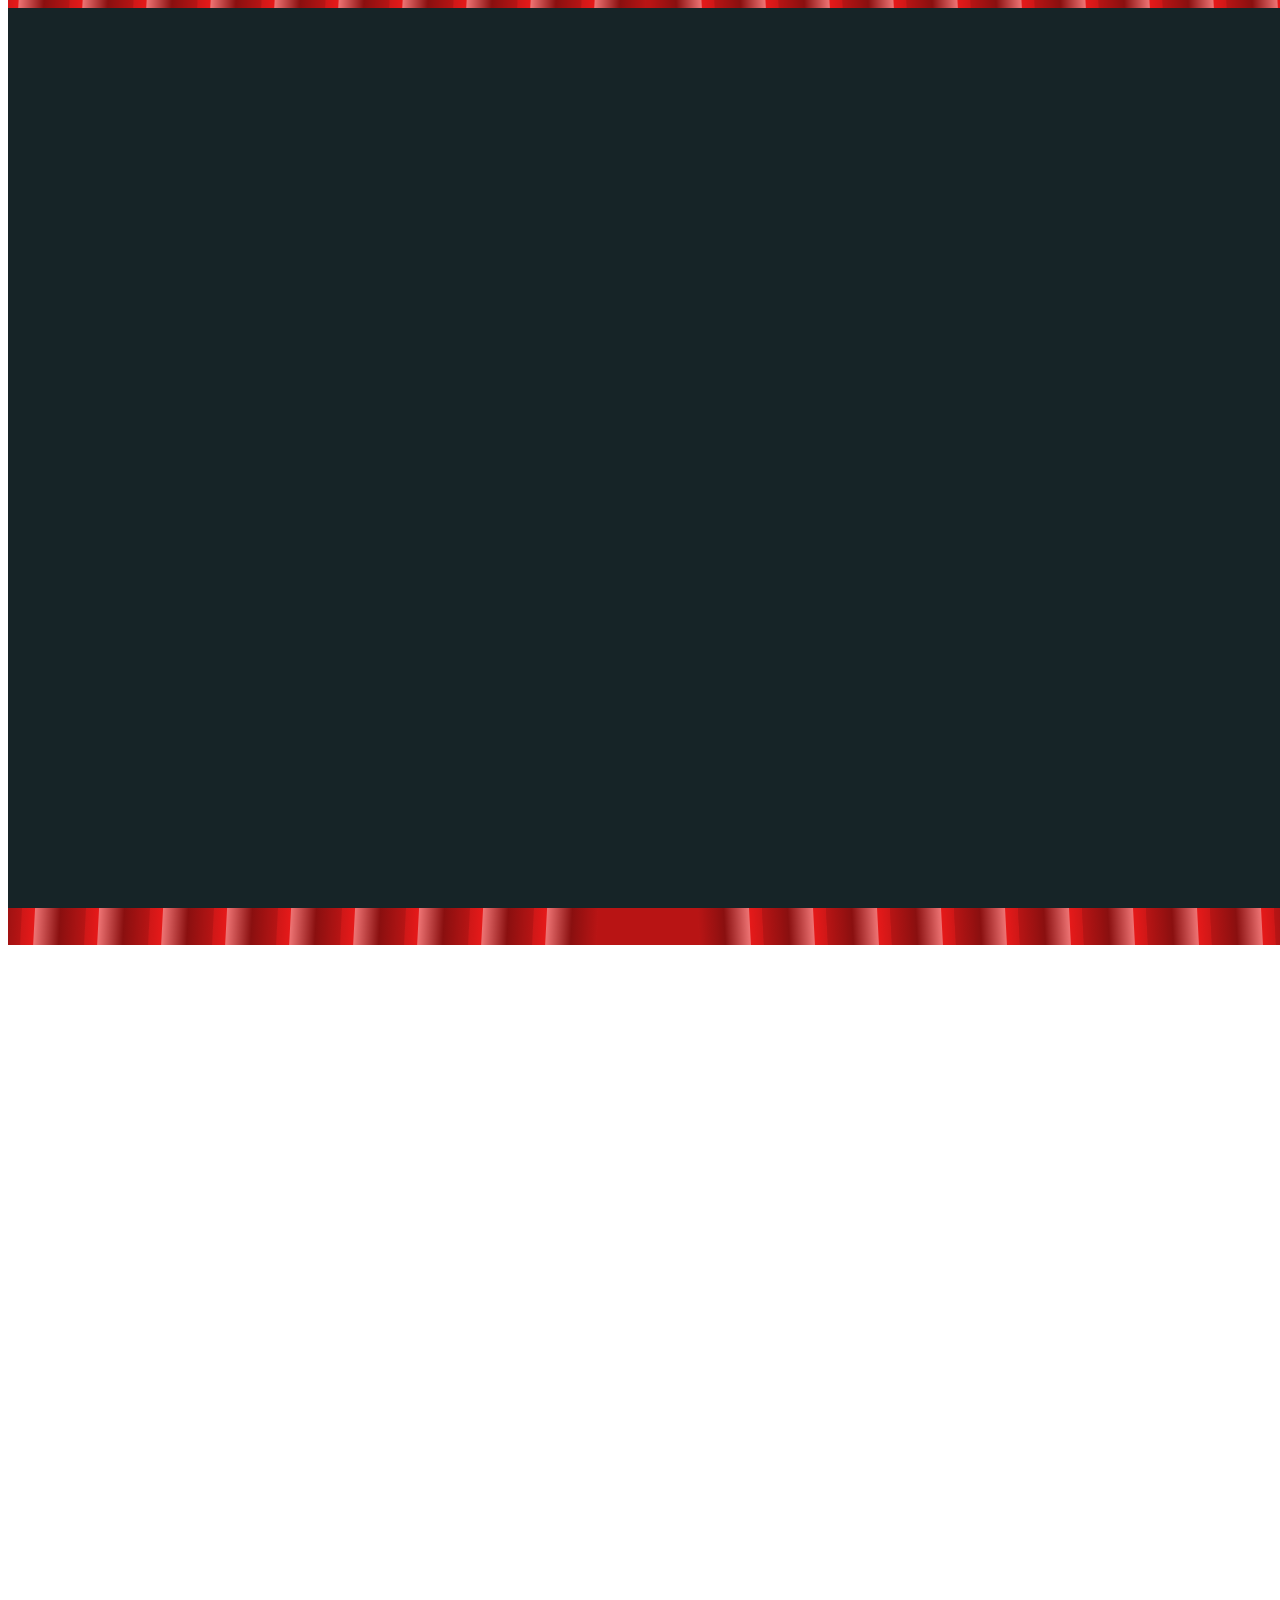
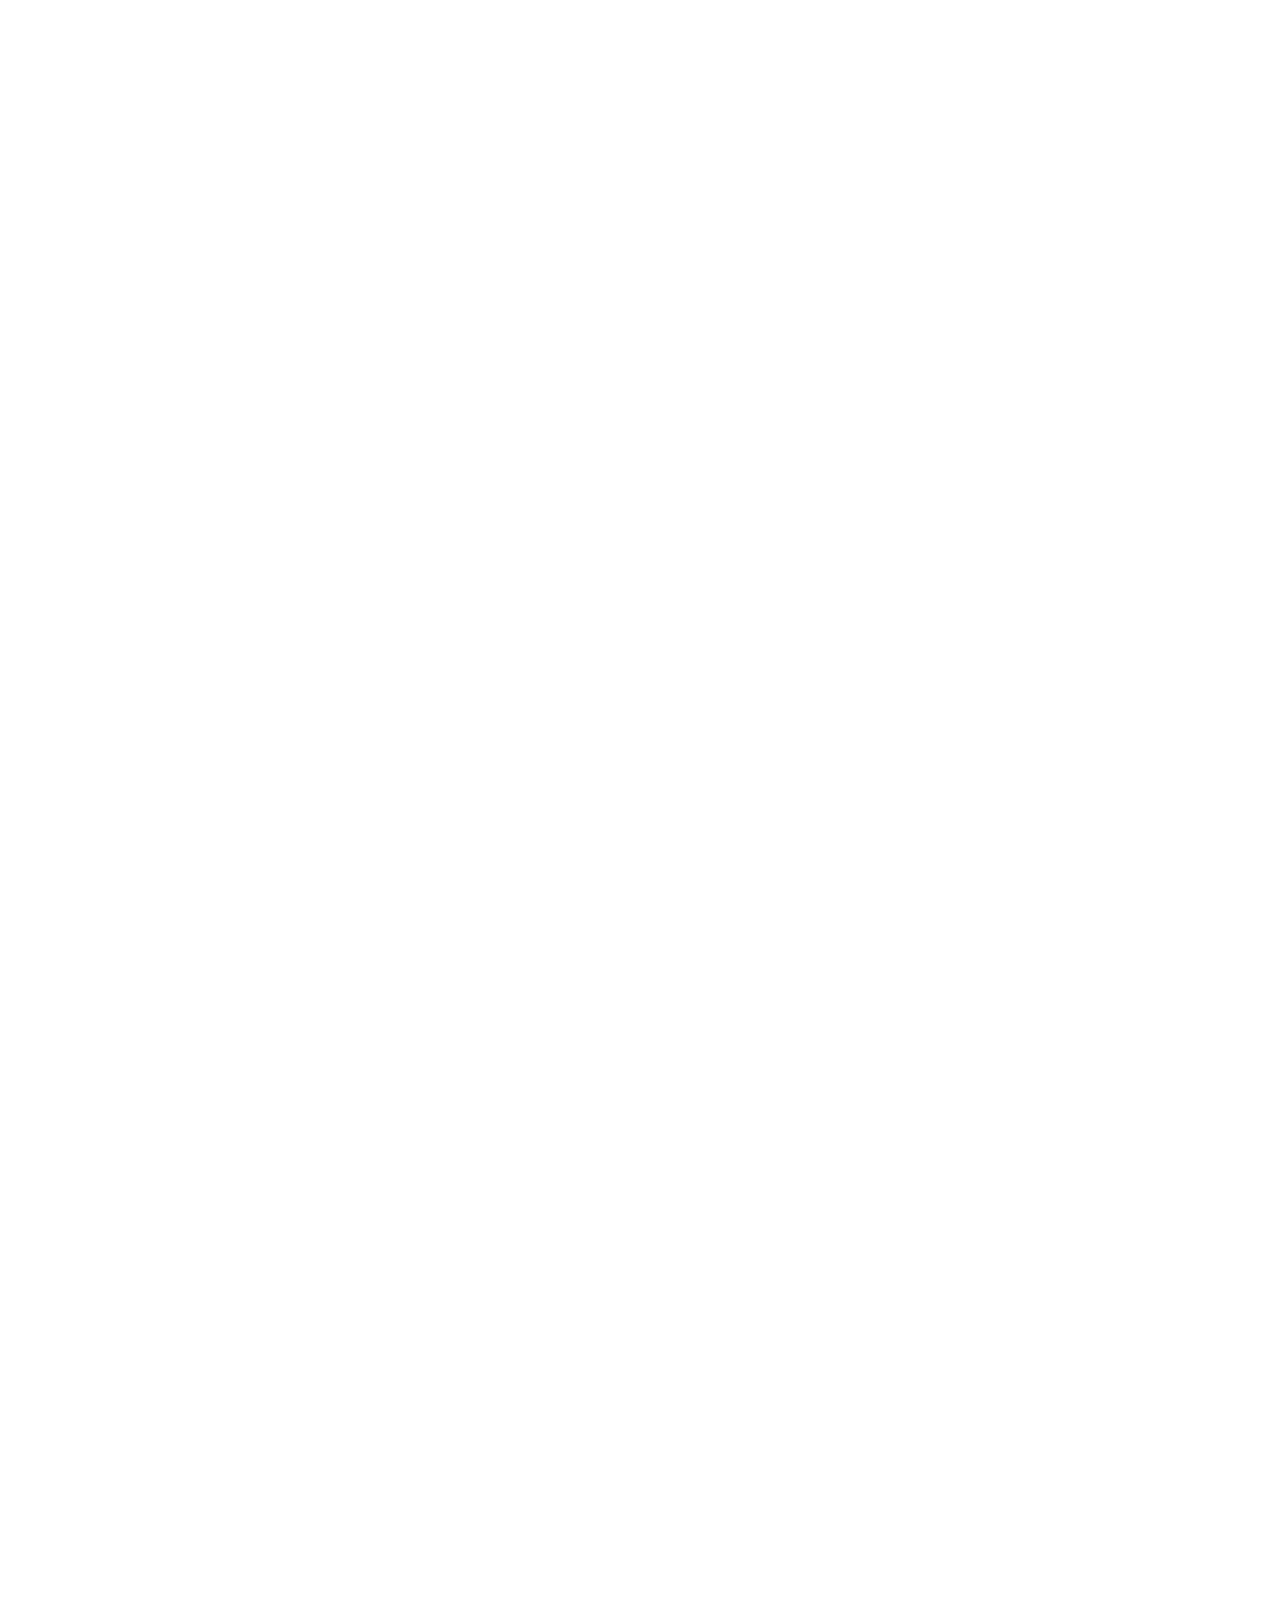
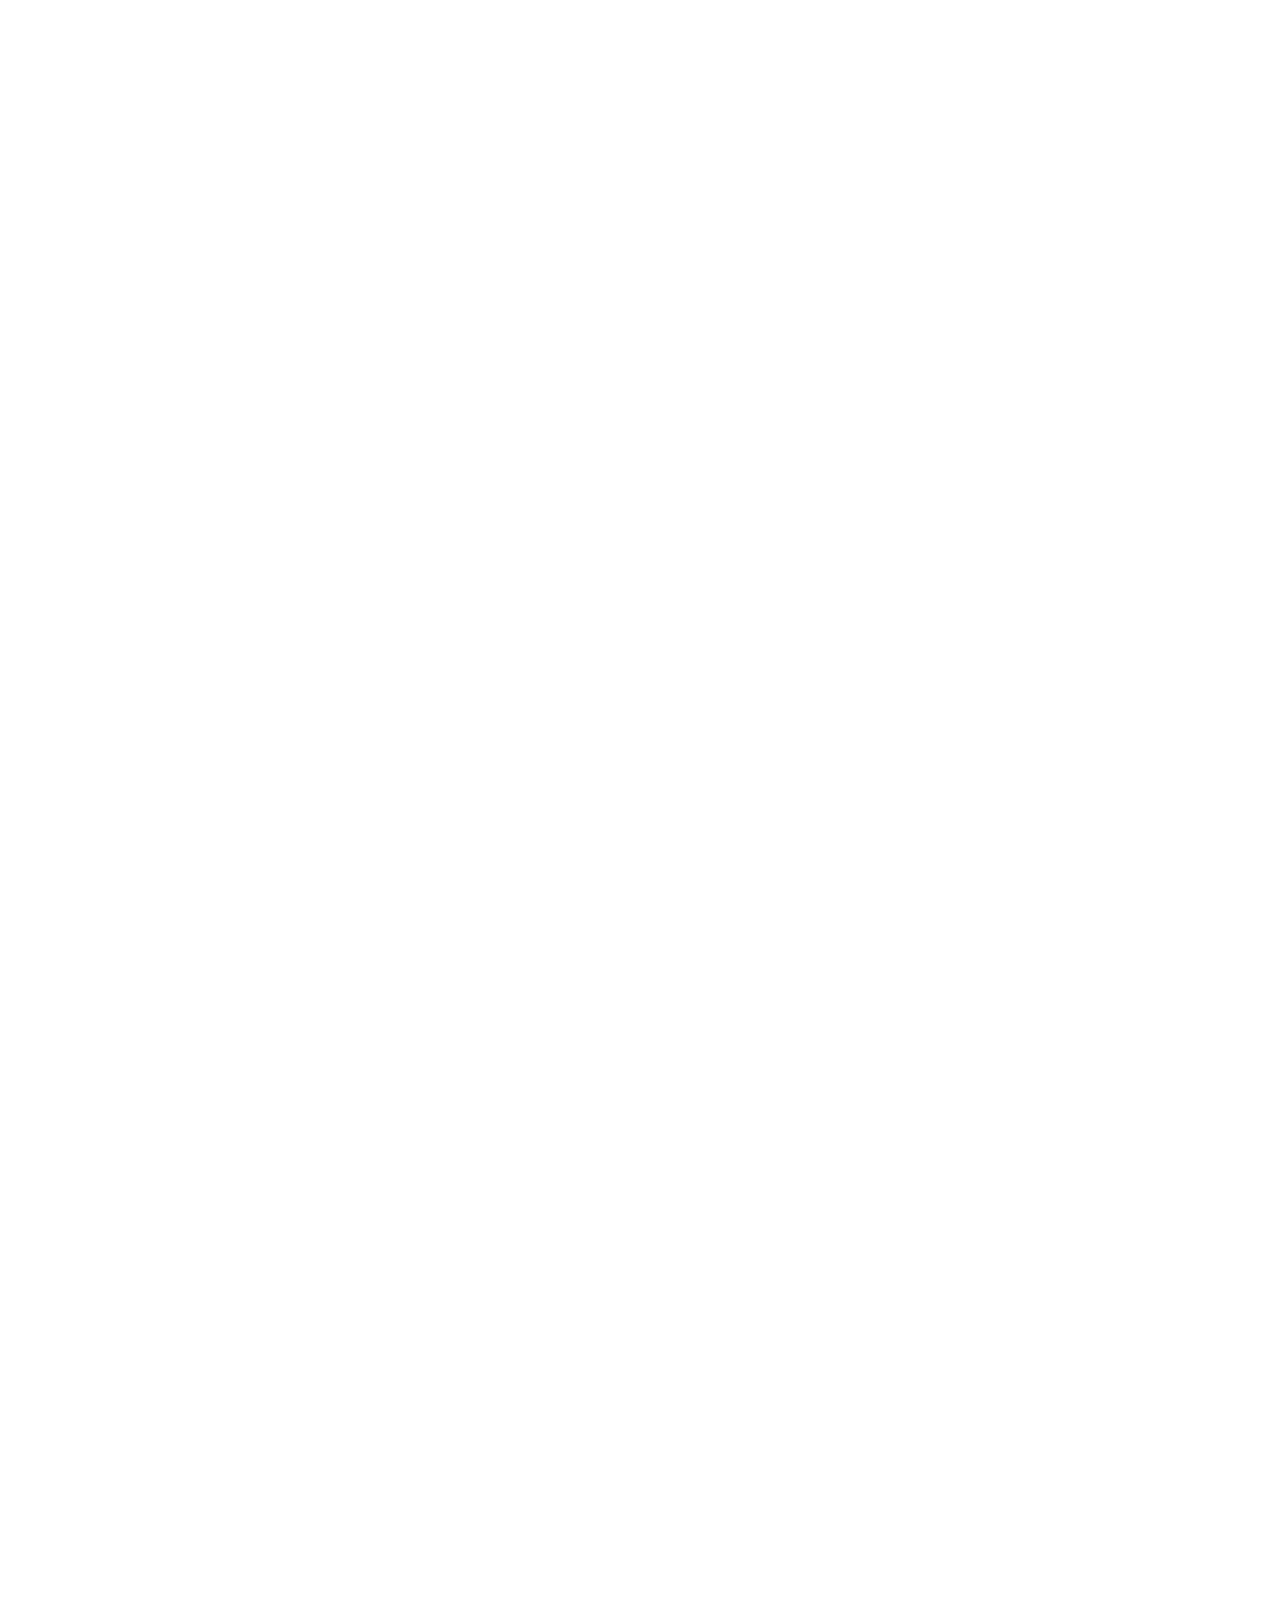
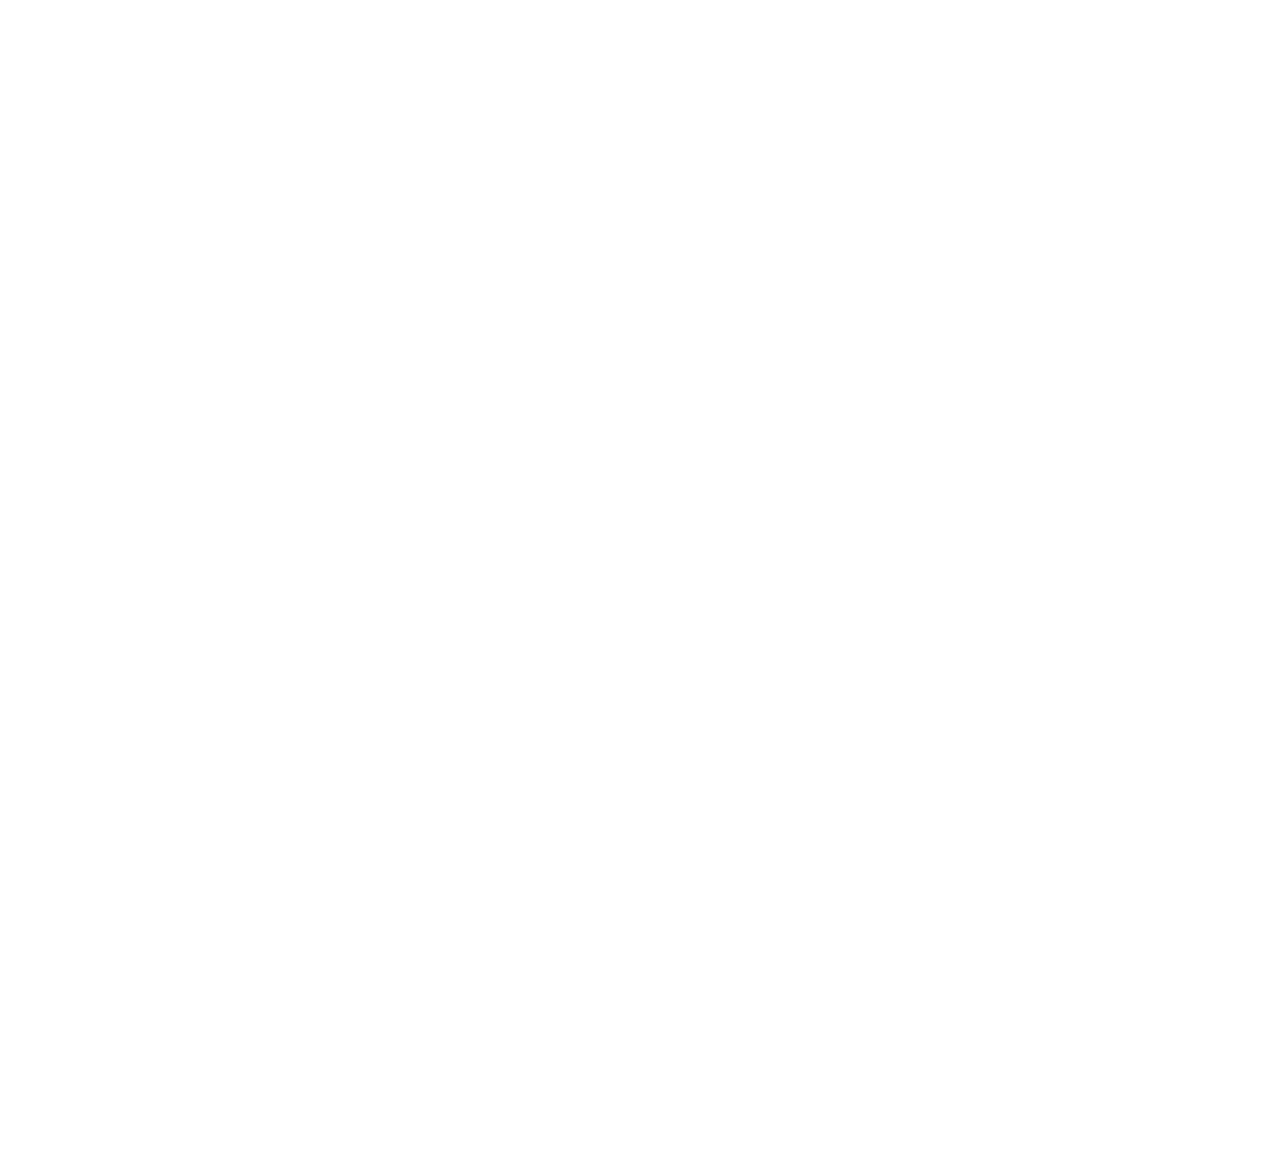
==== commit 5fb344a1: "removed excess padding between sections" ====
--- a/temp.html
+++ b/temp.html
@@ -376,9 +376,7 @@
     </section>
 
     <section class="section is-medium" style="text-align: center">
-      <div class="title services" style="margin: 10vh 0; font-size: 3rem">
-        Services
-      </div>
+      <div class="title services" style="font-size: 3rem">Services</div>
       <div class="container">
         <div class="columns" style="text-align: left">
           <div class="column">
@@ -684,6 +682,12 @@
           </div>
           <div class="column">
             <div class="subtitle">All Rights Reserved - ProBuzz 2021</div>
+            <div class="subtitle">
+              Our Community : <br />
+              <a href="https://codinghubteam.github.io" style="color: inherit"
+                >Coding Hub</a
+              >
+            </div>
           </div>
         </div>
       </div>
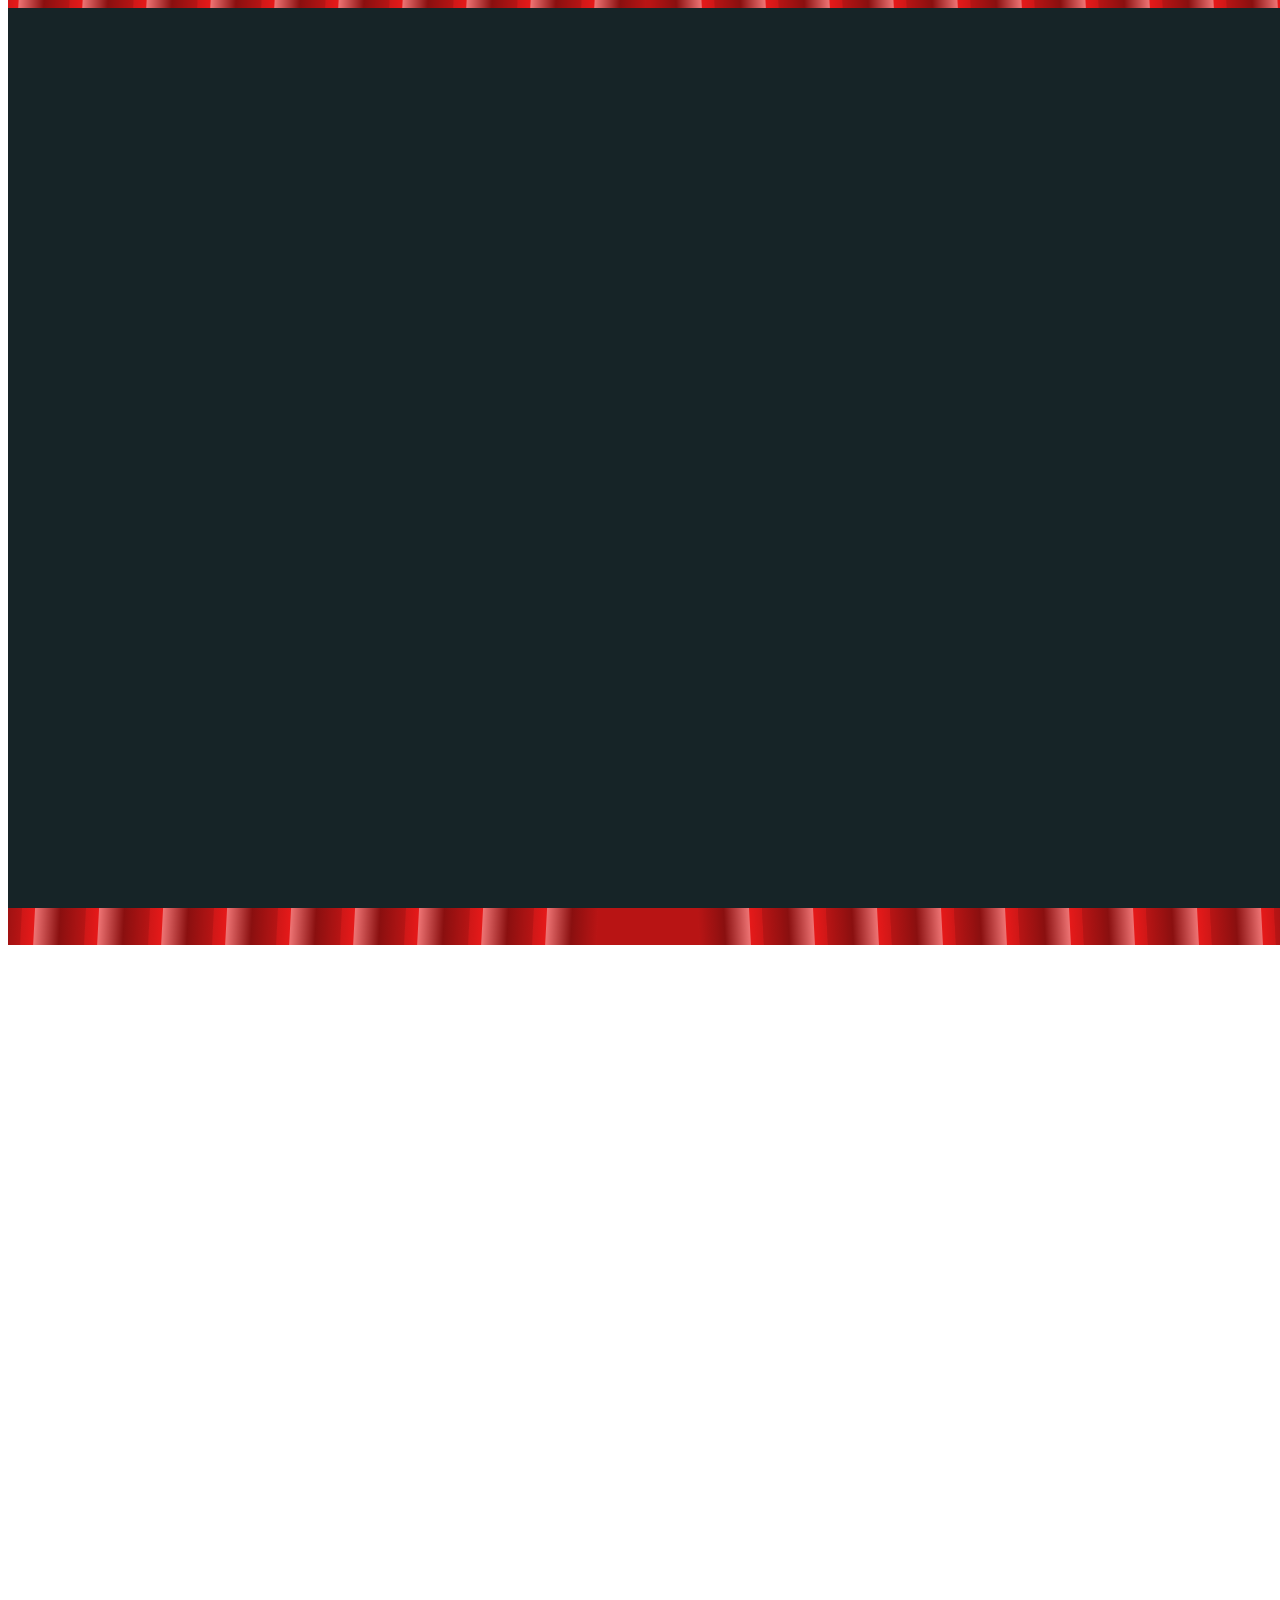
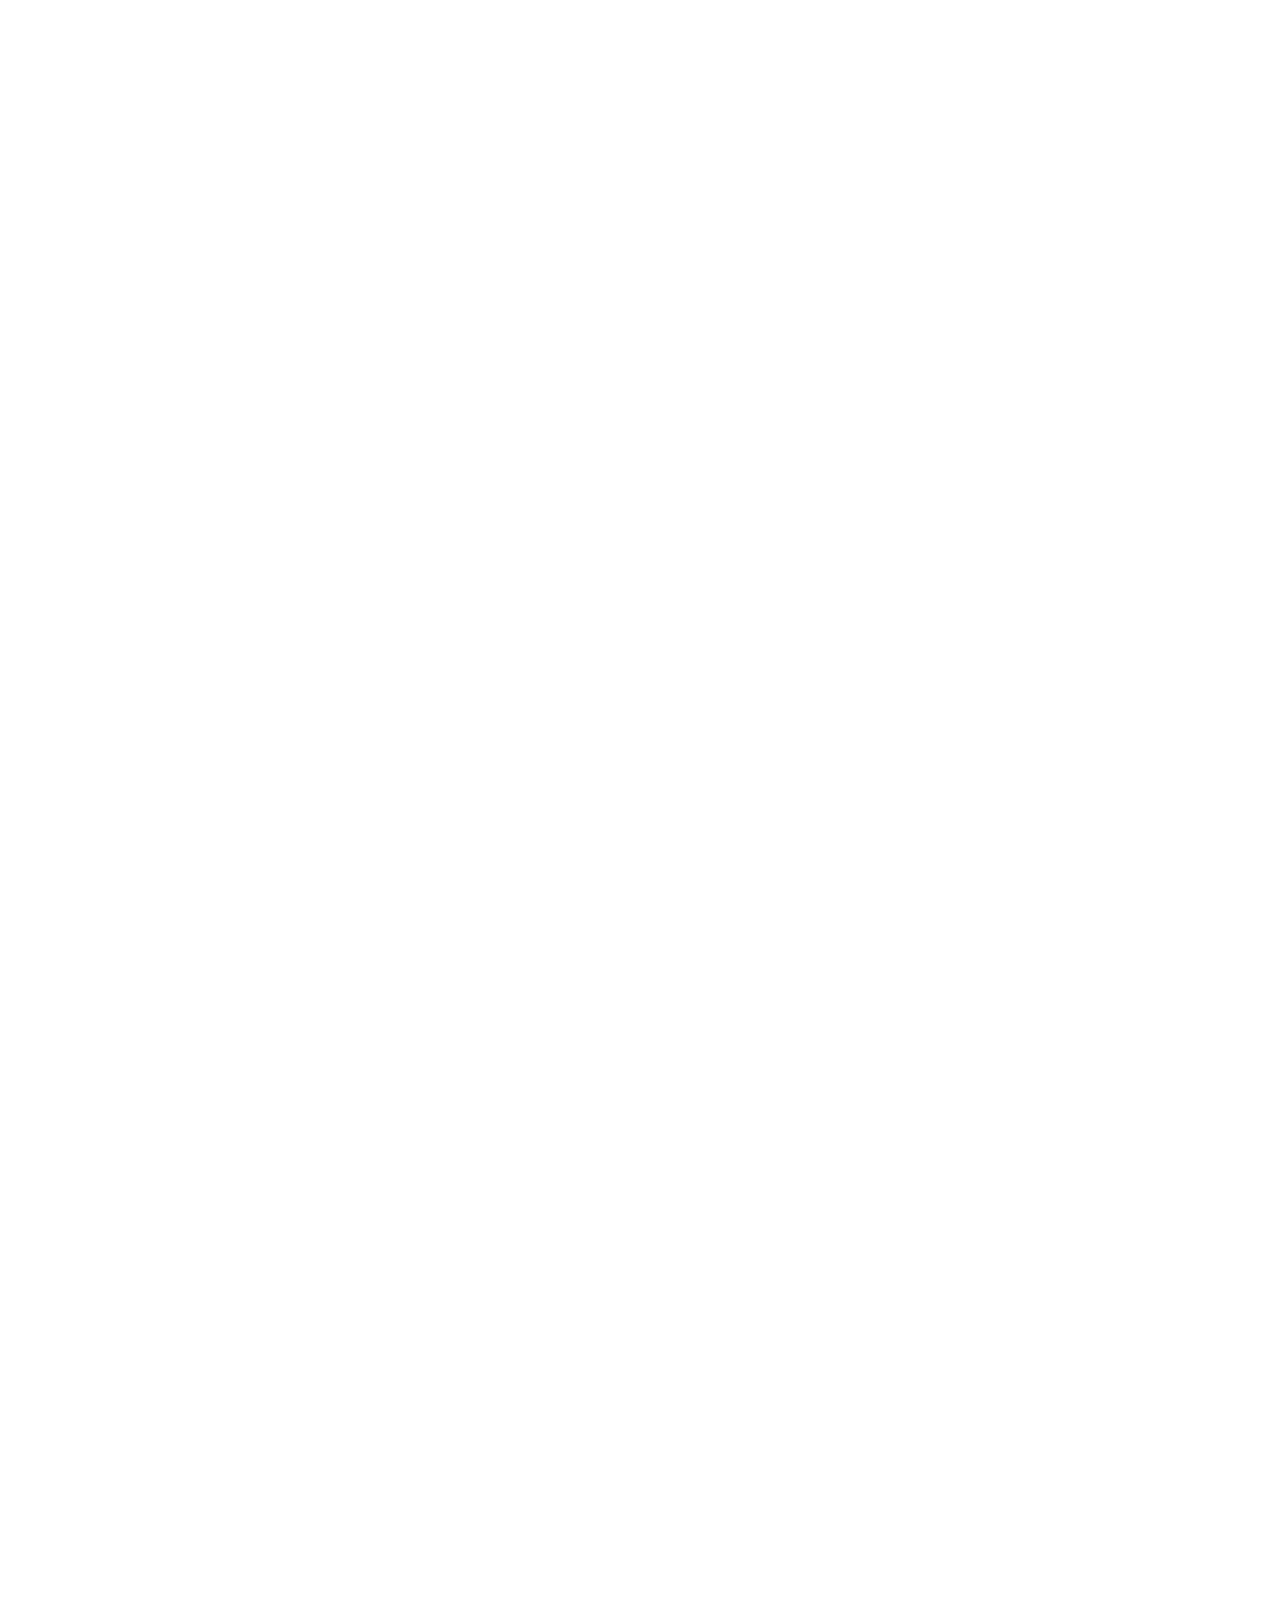
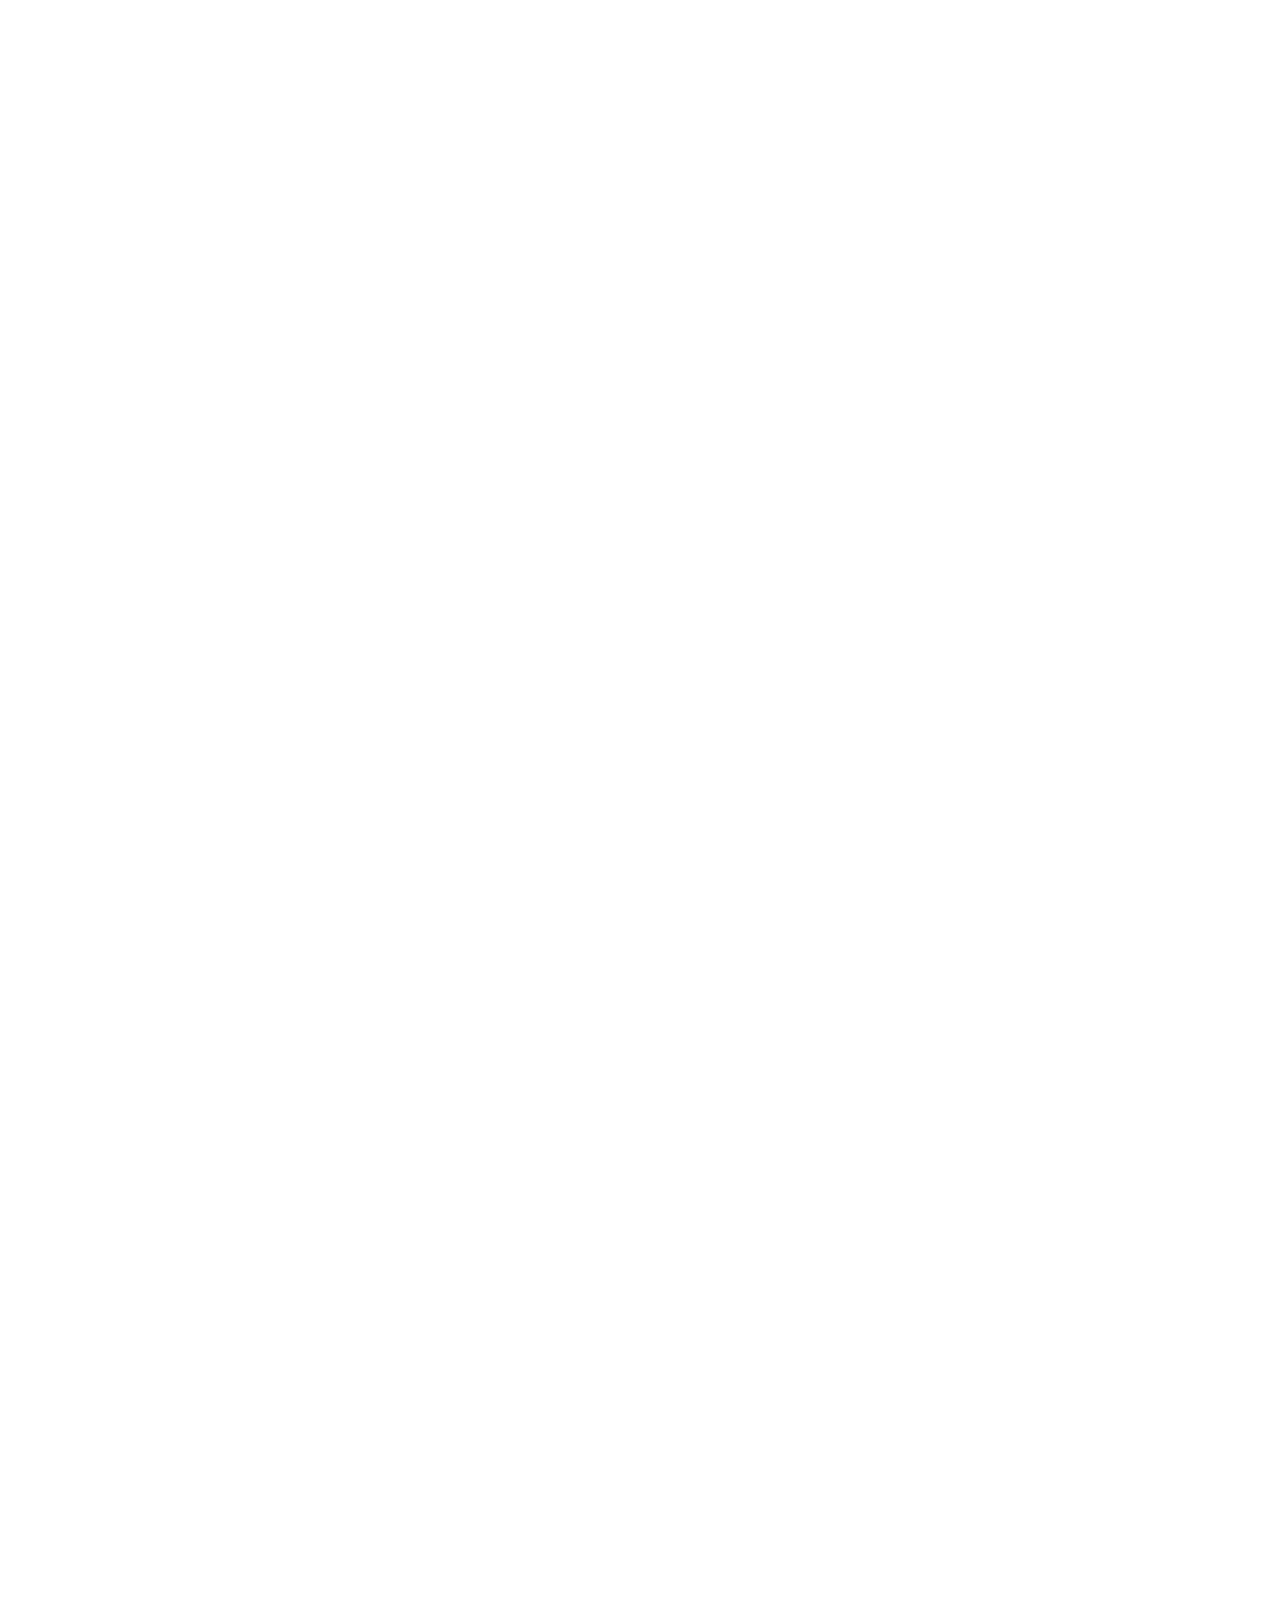
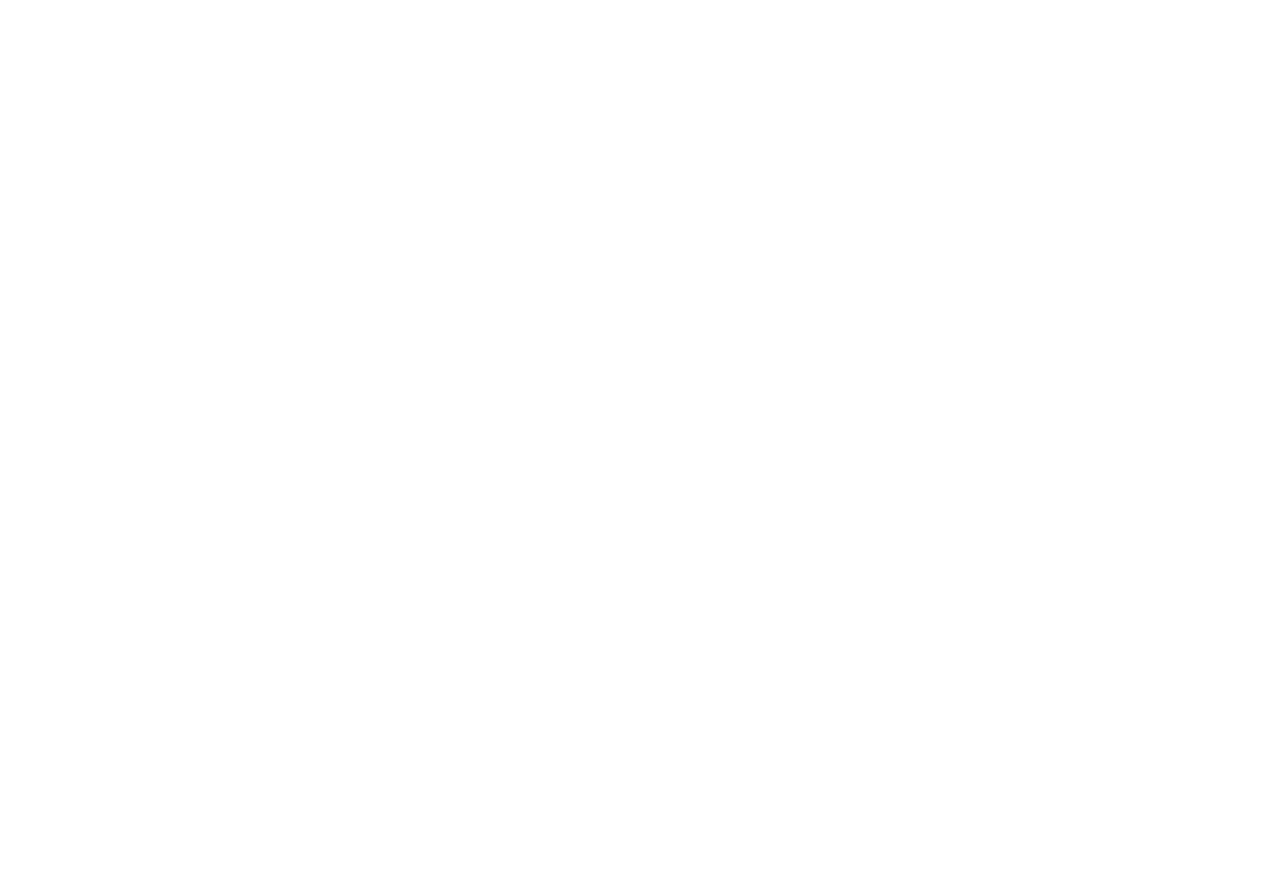
==== commit 450a1d02: "portfolio fix" ====
--- a/temp.html
+++ b/temp.html
@@ -285,15 +285,15 @@
         </div>
         <section>
           <div class="columns">
-            <div class="column is-two-thirds">
+            <div class="column is-half">
               <img
                 src="./static/portfolio/Frame 7.png"
                 alt=""
                 style="border-radius: 1rem"
               />
             </div>
-            <div class="column" style="padding-top: 10vh">
-              <div class="title" style="text-align: center; font-size: 3rem">
+            <div class="column"">
+              <div class="title" style="text-align: center; font-size: 2.3rem">
                 Exam Portal
               </div>
               <div>
@@ -303,7 +303,7 @@
                 <div class="subtitle" style="font-size: 1.5rem">
                   1. MUHS - Maharashtra University of Health Science
                 </div>
-                <div style="font-family: 'Poppins'; font-size: 0.8rem">
+                <div style="font-family: 'Poppins'; font-size: 1rem">
                   In this project, we made a portal of allocation of internal
                   and external examiner for the commencement of semester
                   examinations
@@ -312,7 +312,7 @@
                 <div class="subtitle" style="font-size: 1.5rem">
                   2. Sinhgad Technical Education Society
                 </div>
-                <div style="font-family: 'Poppins'; font-size: 0.8rem">
+                <div style="font-family: 'Poppins'; font-size: 1rem">
                   In this project, we made a Common Entrance Test (CET)
                   Examination portal for Sinhgad Technical Education Society
                   Engineering COlleges
@@ -321,15 +321,15 @@
             </div>
           </div>
           <div class="columns">
-            <div class="column" style="padding-top: 10vh">
-              <div class="title" style="text-align: center; font-size: 3rem">
+            <div class="column"">
+              <div class="title" style="text-align: center; font-size: 2.3rem">
                 Mobile Applications
               </div>
               <div>Current Ongoing Projects :</div>
               <div class="subtitle" style="font-size: 1.5rem">
                 Marwar Prints
               </div>
-              <div style="font-family: 'Poppins'; font-size: 0.8rem">
+              <div style="font-family: 'Poppins'; font-size: 1rem">
                 Currently working on an application to create poster/banners for
                 personal/professional needs using thousands of templates.
               </div>
@@ -337,13 +337,13 @@
               <div class="subtitle" style="font-size: 1.5rem">
                 The Washing Machine
               </div>
-              <div style="font-family: 'Poppins'; font-size: 0.8rem">
+              <div style="font-family: 'Poppins'; font-size: 1rem">
                 Managing laundry stations based in a region of a campus for
                 pickup - wash - delivery of laundry, taking off the burden of
                 your heads
               </div>
             </div>
-            <div class="column is-two-thirds">
+            <div class="column is-half">
               <img
                 src="./static/portfolio/Frame 2.png"
                 alt=""
@@ -352,20 +352,20 @@
             </div>
           </div>
           <div class="columns">
-            <div class="column is-two-thirds">
+            <div class="column is-half">
               <img
                 src="./static/portfolio/Frame 5.png"
                 alt=""
                 style="border-radius: 1rem"
               />
             </div>
-            <div class="column" style="padding-top: 10vh">
-              <div class="title" style="text-align: center; font-size: 3rem">
+            <div class="column">
+              <div class="title" style="text-align: center; font-size: 2.3rem">
                 UI / UX Design
               </div>
               <div>Current Ongoing Projects :</div>
               <div class="subtitle" style="font-size: 1.5rem">Feasta</div>
-              <div style="font-family: 'Poppins'; font-size: 0.8rem">
+              <div style="font-family: 'Poppins'; font-size: 1rem">
                 Designed App as well as Website for enlisting available dining
                 halls and respective menu at one place, making life easy
               </div>
